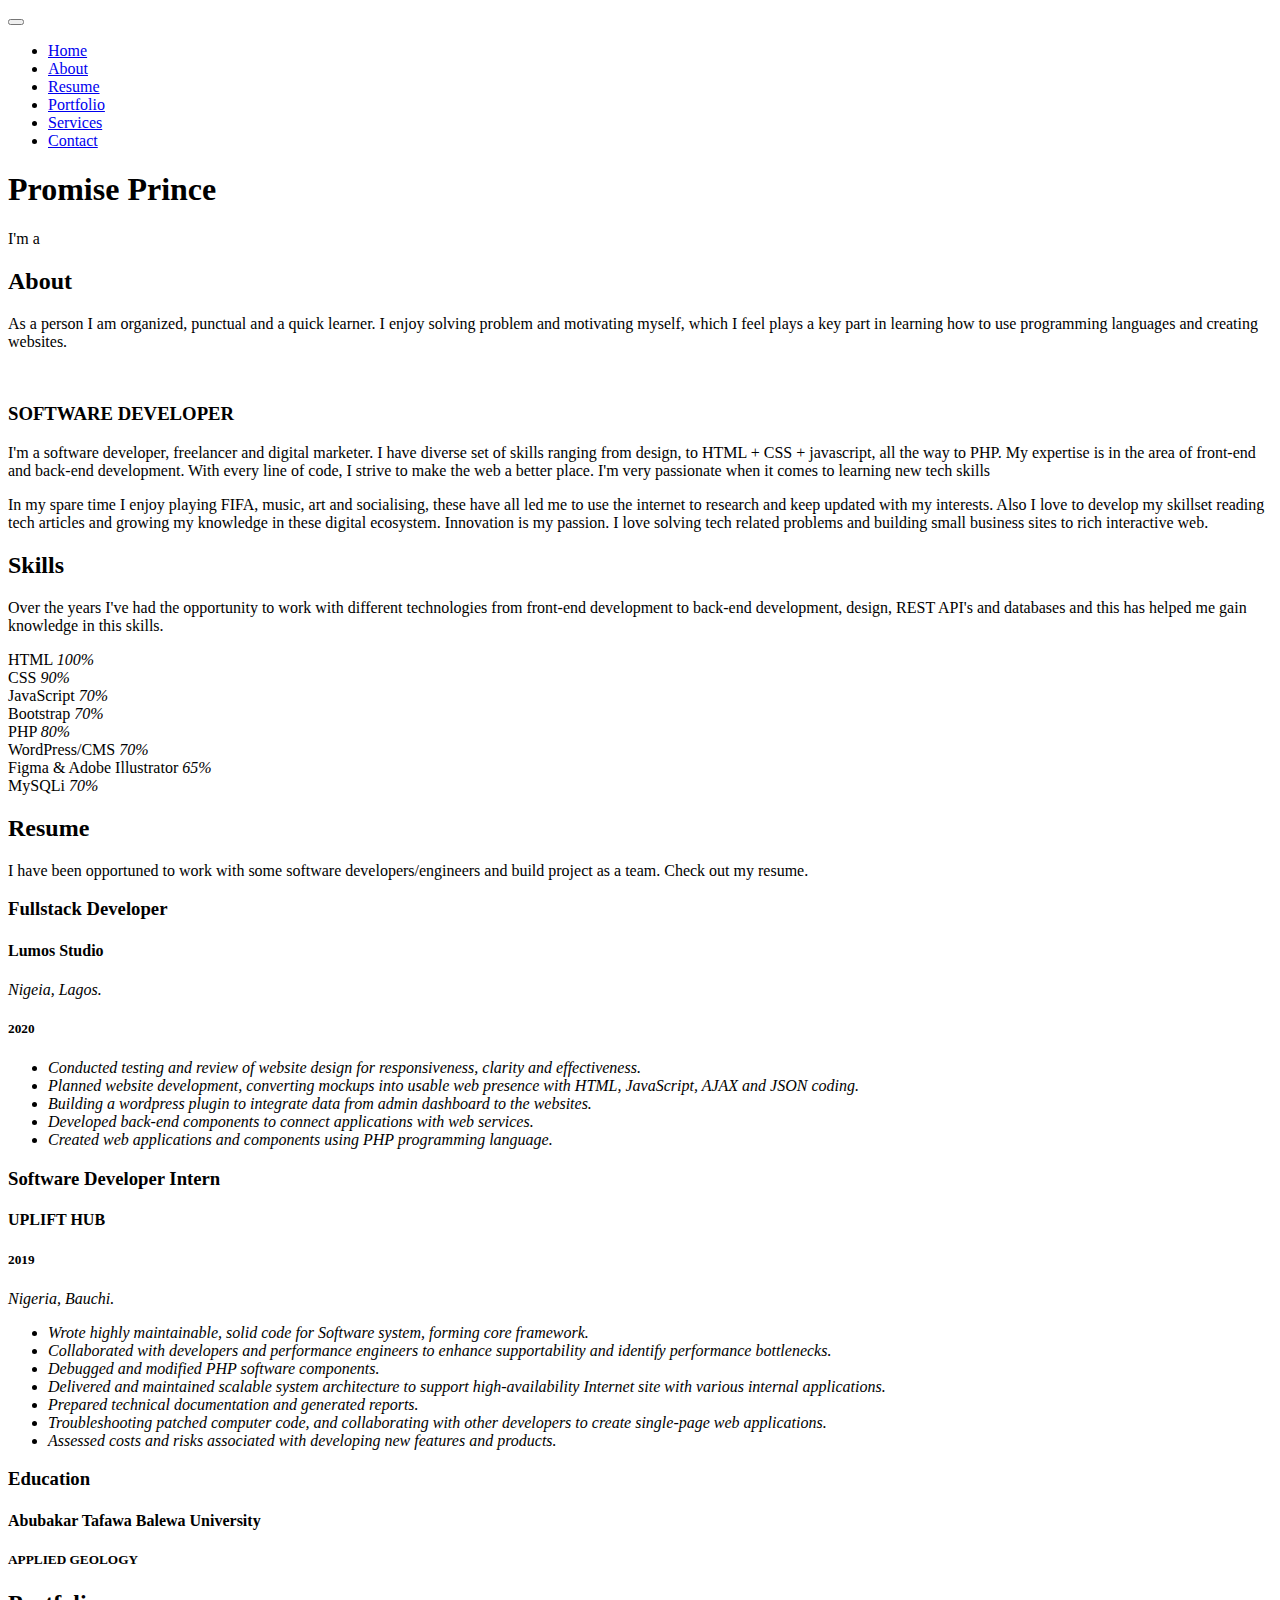
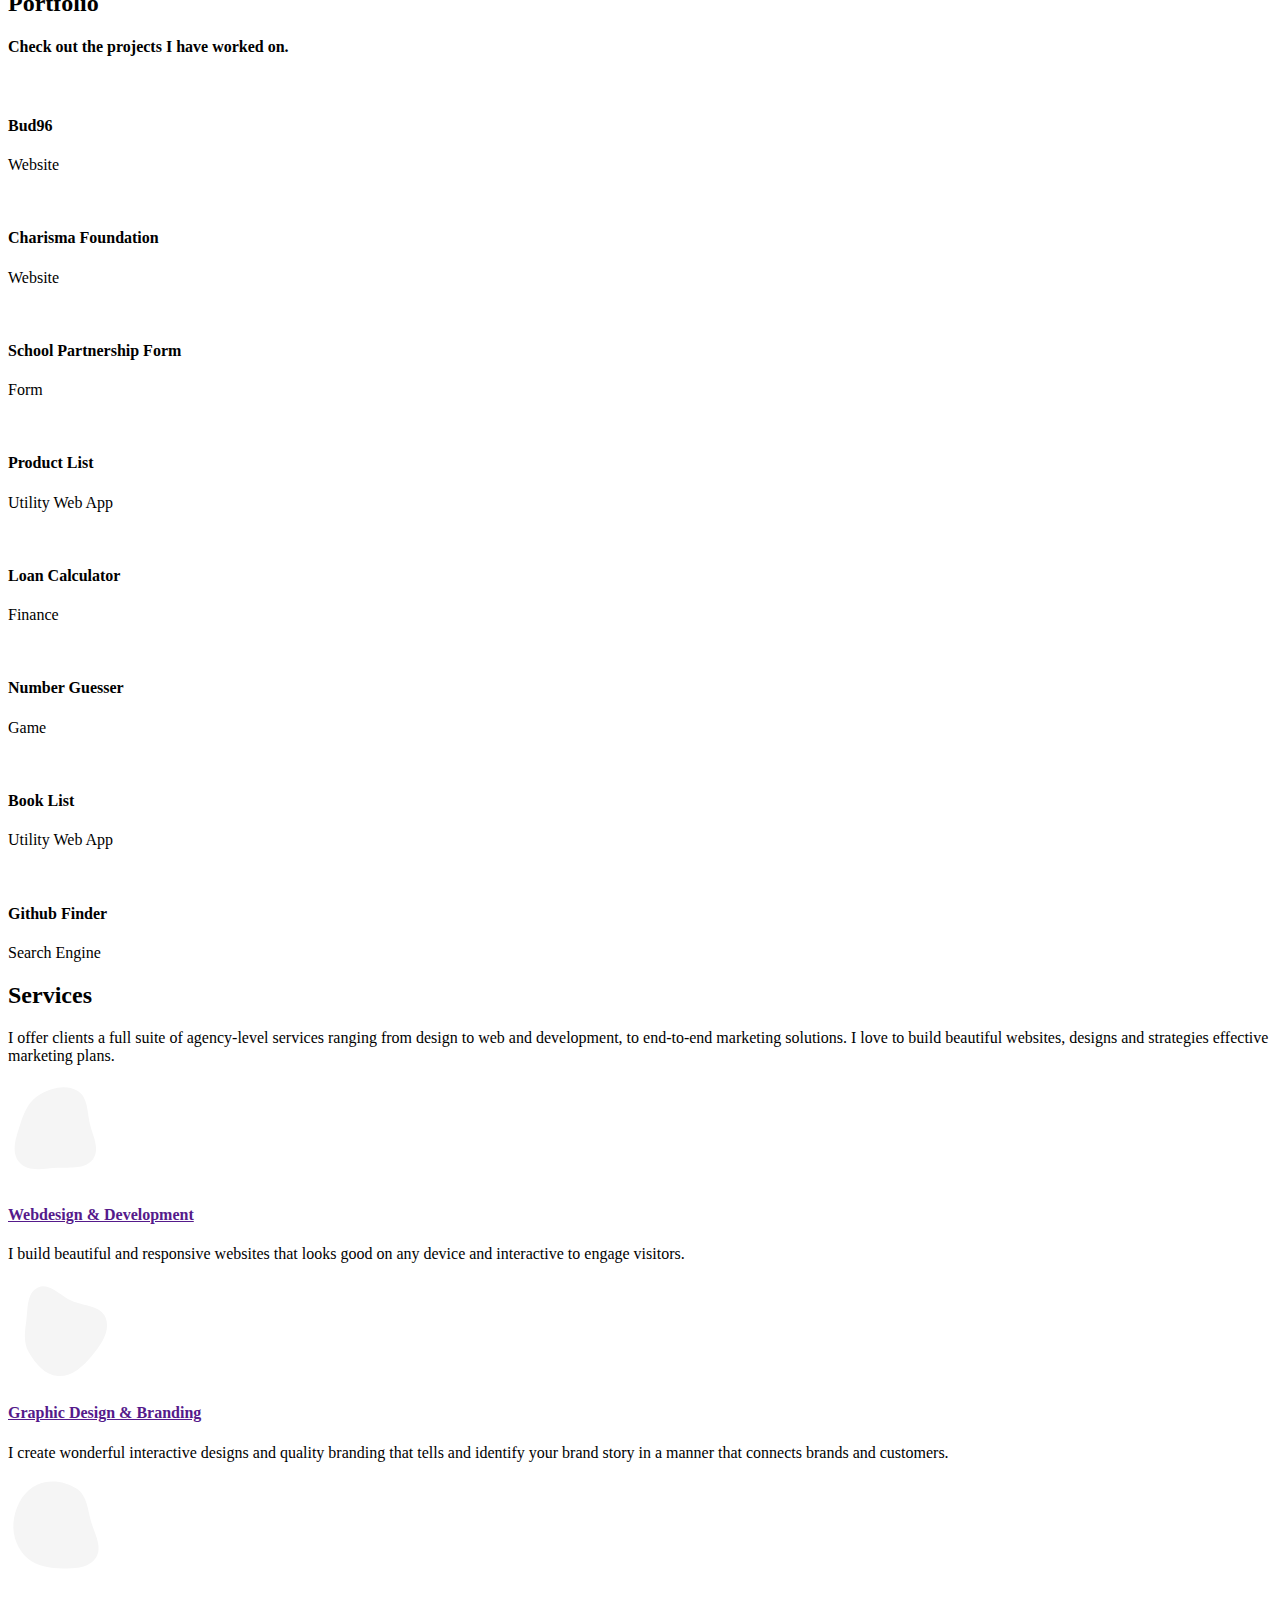
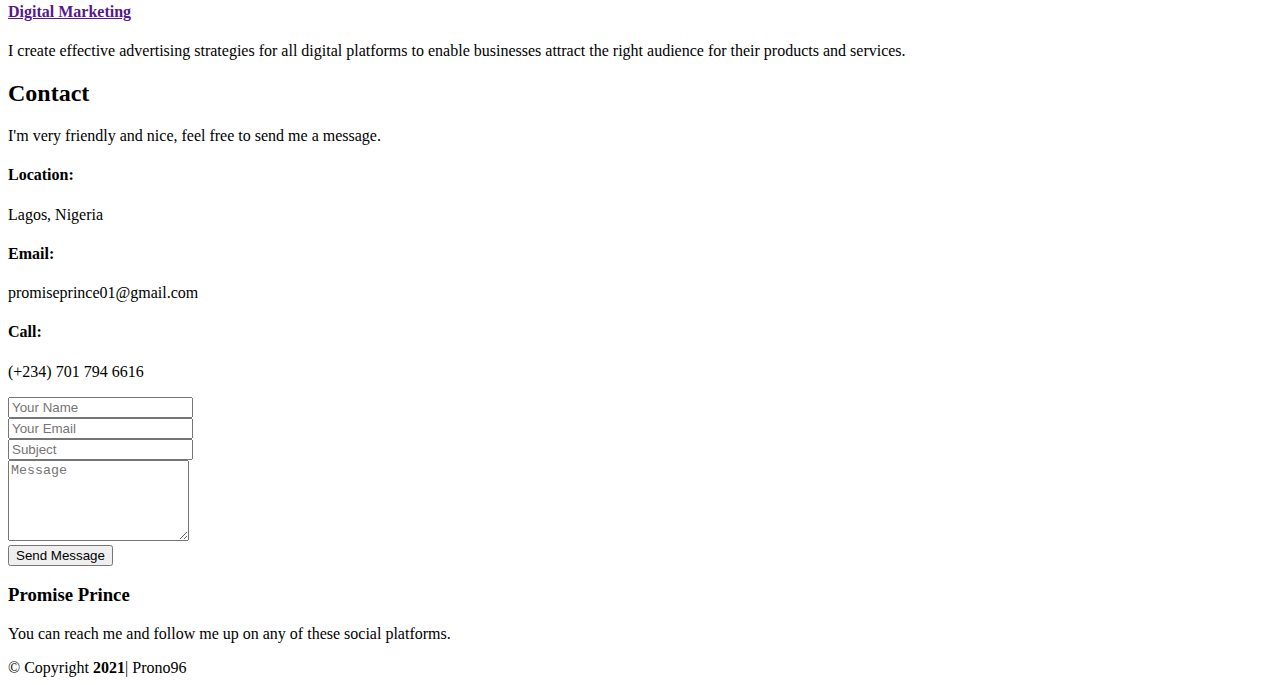
==== index.html @ bc67ecef "updated the form properly" ====
<!DOCTYPE html>
<html lang="en">

<head>
  <meta charset="utf-8">
  <meta content="width=device-width, initial-scale=1.0" name="viewport">

  <title>Prono96</title>
  <meta content="" name="description">
  <meta content="" name="keywords">

  <!-- Favicons -->
  <link href="assets/img/pronologo.jpg" rel="icon">
  <link href="assets/img/pronologo.jpg" rel="apple-touch-icon">

  <!-- Google Fonts -->
  <link href="https://fonts.googleapis.com/css?family=Open+Sans:300,300i,400,400i,600,600i,700,700i|Raleway:300,300i,400,400i,500,500i,600,600i,700,700i|Poppins:300,300i,400,400i,500,500i,600,600i,700,700i" rel="stylesheet">

  <!-- Vendor CSS Files -->
  <link href="assets/vendor/bootstrap/css/bootstrap.min.css" rel="stylesheet">
  <link href="assets/vendor/icofont/icofont.min.css" rel="stylesheet">
  <link href="assets/vendor/boxicons/css/boxicons.min.css" rel="stylesheet">
  <link href="assets/vendor/venobox/venobox.css" rel="stylesheet">
  <link href="assets/vendor/owl.carousel/assets/owl.carousel.min.css" rel="stylesheet">
  <link href="assets/vendor/aos/aos.css" rel="stylesheet">

  <!-- Template Main CSS File -->
  <link href="assets/css/style.css" rel="stylesheet">

  <!-- =======================================================
  * Template Name: MyResume - v3.0.0
  * Template URL: https://bootstrapmade.com/free-html-bootstrap-template-my-resume/
  * Author: BootstrapMade.com
  * License: https://bootstrapmade.com/license/
  ======================================================== -->
</head>

<body>

  <!-- ======= Mobile nav toggle button ======= -->
  <button type="button" class="mobile-nav-toggle d-xl-none"><i class="icofont-navigation-menu"></i></button>

  <!-- ======= Header ======= -->
  <header id="header" class="d-flex flex-column justify-content-center">

    <nav class="nav-menu">
      <ul>
        <li class="active"><a href="#hero"><i class="bx bx-home"></i> <span>Home</span></a></li>
        <li><a href="#about"><i class="bx bx-user"></i> <span>About</span></a></li>
        <li><a href="#resume"><i class="bx bx-file-blank"></i> <span>Resume</span></a></li>
        <li><a href="#portfolio"><i class="bx bx-book-content"></i> <span>Portfolio</span></a></li>
        <li><a href="#services"><i class="bx bx-server"></i> <span>Services</span></a></li>
        <li><a href="#contact"><i class="bx bx-envelope"></i> <span>Contact</span></a></li>
      </ul>
    </nav><!-- .nav-menu -->

  </header><!-- End Header -->

  <!-- ======= Hero Section ======= -->
  <section id="hero" class="d-flex flex-column justify-content-center">
    <div class="container" data-aos="zoom-in" data-aos-delay="100">
      <h1>Promise Prince</h1>
      <p>I'm a <span class="typed" data-typed-items="Fullstack Developer, Graphic Designer, Digital Marketer, Freelancer"></span></p>
      <div class="social-links">
        <a href="https://twitter.com/prono_96" class="twitter"><i class="bx bxl-twitter"></i></a>
        <a href="https://web.facebook.com/promise.prince1" class="facebook"><i class="bx bxl-facebook"></i></a>
        <a href="https://www.instagram.com/prono_96/" class="instagram"><i class="bx bxl-instagram"></i></a>
        <a href="https://github.com/Prono96" class="github"><i class="bx bxl-github"></i></a>
        <a href="https://www.linkedin.com/in/promise-prince-6427701b4/" class="linkedin"><i class="bx bxl-linkedin"></i></a>
      </div>
    </div>
  </section><!-- End Hero -->

  <main id="main">

    <!-- ======= About Section ======= -->
    <section id="about" class="about">
      <div class="container" data-aos="fade-up">

        <div class="section-title">
          <h2>About</h2>
          <p>As a person I am organized, punctual and a quick learner. I enjoy solving problem  and motivating myself, which I feel plays a key part in learning how to use programming languages and creating websites.</p>
        </div>

        <div class="row">
          <div class="col-lg-4">
            <img src="assets/img/pronologo.jpg" class="img-fluid" alt="">
          </div>
          <div class="col-lg-8 pt-4 pt-lg-0 content">
            <h3>SOFTWARE DEVELOPER</h3>
            <p class="font-italic">
              I'm a software developer, freelancer and digital marketer. I have diverse set of skills ranging from design, to HTML + CSS + javascript, all the way to PHP. My expertise is in the area of front-end and back-end development. With every line of code, I strive to make the web a better place. I'm very passionate when it comes to learning new tech skills 
            </p>
            <!-- The Bio-datas -->
            <!-- <div class="row">
              <div class="col-lg-6">
                <ul>
                  <li><i class="icofont-rounded-right"></i> <strong>Birthday:</strong> 1 May 1995</li>
                  <li><i class="icofont-rounded-right"></i> <strong>Website:</strong> www.example.com</li>
                  <li><i class="icofont-rounded-right"></i> <strong>Phone:</strong> +123 456 7890</li>
                  <li><i class="icofont-rounded-right"></i> <strong>City:</strong> City : New York, USA</li>
                </ul>
              </div>
              <div class="col-lg-6">
                <ul>
                  <li><i class="icofont-rounded-right"></i> <strong>Age:</strong> 30</li>
                  <li><i class="icofont-rounded-right"></i> <strong>Degree:</strong> Master</li>
                  <li><i class="icofont-rounded-right"></i> <strong>PhEmailone:</strong> email@example.com</li>
                  <li><i class="icofont-rounded-right"></i> <strong>Freelance:</strong> Available</li>
                </ul>
              </div>
            </div> -->
            <p>
              In my spare time I enjoy playing FIFA, music, art and socialising, these have all led me to use the internet to research and keep updated with my interests. Also I love to develop my skillset reading tech articles and growing my knowledge in these digital ecosystem. Innovation is my passion. I love solving tech related problems and building small business sites to rich interactive web.
            </p>
          </div>
        </div>

      </div>
    </section><!-- End About Section -->

    <!-- ======= Facts Section ======= -->
    <!-- <section id="facts" class="facts">
      <div class="container" data-aos="fade-up">

        <div class="section-title">
          <h2>Facts</h2>
          <p>Magnam dolores commodi suscipit. Necessitatibus eius consequatur ex aliquid fuga eum quidem. Sit sint consectetur velit. Quisquam quos quisquam cupiditate. Et nemo qui impedit suscipit alias ea. Quia fugiat sit in iste officiis commodi quidem hic quas.</p>
        </div>

        <div class="row">

          <div class="col-lg-3 col-md-6">
            <div class="count-box">
              <i class="icofont-simple-smile"></i>
              <span data-toggle="counter-up">232</span>
              <p>Happy Clients</p>
            </div>
          </div>

          <div class="col-lg-3 col-md-6 mt-5 mt-md-0">
            <div class="count-box">
              <i class="icofont-document-folder"></i>
              <span data-toggle="counter-up">521</span>
              <p>Projects</p>
            </div>
          </div>

          <div class="col-lg-3 col-md-6 mt-5 mt-lg-0">
            <div class="count-box">
              <i class="icofont-live-support"></i>
              <span data-toggle="counter-up">1,463</span>
              <p>Hours Of Support</p>
            </div>
          </div>

          <div class="col-lg-3 col-md-6 mt-5 mt-lg-0">
            <div class="count-box">
              <i class="icofont-users-alt-5"></i>
              <span data-toggle="counter-up">15</span>
              <p>Hard Workers</p>
            </div>
          </div>

        </div>

      </div>
    </section> -->
    <!-- End Facts Section -->

    <!-- ======= Skills Section ======= -->
    <section id="skills" class="skills section-bg">
      <div class="container" data-aos="fade-up">

        <div class="section-title">
          <h2>Skills</h2>
          <p>Over the years I've had the opportunity to work with different technologies from front-end development to back-end development, design, REST API's and databases and this has helped me gain knowledge in this skills.</p>
        </div>

        <div class="row skills-content">

          <div class="col-lg-6">

            <div class="progress">
              <span class="skill">HTML <i class="val">100%</i></span>
              <div class="progress-bar-wrap">
                <div class="progress-bar" role="progressbar" aria-valuenow="100" aria-valuemin="0" aria-valuemax="100"></div>
              </div>
            </div>

            <div class="progress">
              <span class="skill">CSS <i class="val">90%</i></span>
              <div class="progress-bar-wrap">
                <div class="progress-bar" role="progressbar" aria-valuenow="90" aria-valuemin="0" aria-valuemax="100"></div>
              </div>
            </div>

            <div class="progress">
              <span class="skill">JavaScript <i class="val">70%</i></span>
              <div class="progress-bar-wrap">
                <div class="progress-bar" role="progressbar" aria-valuenow="70" aria-valuemin="0" aria-valuemax="100"></div>
              </div>
            </div>

            <div class="progress">
              <span class="skill">Bootstrap <i class="val">70%</i></span>
              <div class="progress-bar-wrap">
                <div class="progress-bar" role="progressbar" aria-valuenow="70" aria-valuemin="0" aria-valuemax="100"></div>
              </div>
            </div>

          </div>

          <div class="col-lg-6">

            <div class="progress">
              <span class="skill">PHP <i class="val">80%</i></span>
              <div class="progress-bar-wrap">
                <div class="progress-bar" role="progressbar" aria-valuenow="80" aria-valuemin="0" aria-valuemax="100"></div>
              </div>
            </div>

            <div class="progress">
              <span class="skill">WordPress/CMS <i class="val">70%</i></span>
              <div class="progress-bar-wrap">
                <div class="progress-bar" role="progressbar" aria-valuenow="70" aria-valuemin="0" aria-valuemax="100"></div>
              </div>
            </div>

            <div class="progress">
              <span class="skill">Figma & Adobe Illustrator <i class="val">65%</i></span>
              <div class="progress-bar-wrap">
                <div class="progress-bar" role="progressbar" aria-valuenow="65" aria-valuemin="0" aria-valuemax="100"></div>
              </div>
            </div>

            <div class="progress">
              <span class="skill">MySQLi <i class="val">70%</i></span>
              <div class="progress-bar-wrap">
                <div class="progress-bar" role="progressbar" aria-valuenow="70" aria-valuemin="0" aria-valuemax="100"></div>
              </div>
            </div>

          </div>

        </div>

      </div>
    </section><!-- End Skills Section -->

    <!-- ======= Resume Section ======= -->
    <section id="resume" class="resume">
      <div class="container" data-aos="fade-up">

        <div class="section-title">
          <h2>Resume</h2>
          <p>I have been opportuned to work with some software developers/engineers and build project as a team. Check out my resume. </p>
        </div>

        <div class="row">
          <div class="col-md-12">
            <h3 class="resume-title">Fullstack Developer</h3>
            <div class="resume-item pb-0">
              <h4>Lumos Studio</h4>
              <p><em>Nigeia, Lagos.</em></p>
              <h5>2020</h5>
              <p><em>
                <ul>
                  <li>Conducted testing and review of website design for responsiveness, clarity and effectiveness.</li>
                  <li>Planned website development, converting mockups into usable web presence with HTML, JavaScript, AJAX and JSON coding.</li>
                  <li>Building a wordpress plugin to integrate data from admin dashboard to the websites.</li>
                  <li>Developed back-end components to connect applications with web services.</li>
                  <li>Created web applications and components using PHP programming language.</li>
                </ul>
              </em></p>
              <ul>
                <!-- <li>Lagos</li> -->
                <!-- <li>(123) 456-7891</li> -->
                <!-- <li>alice.barkley@example.com</li> -->
              </ul>
            </div>

            <h3 class="resume-title">Software Developer Intern</h3>
            <div class="resume-item">
              <h4>UPLIFT HUB</h4>
              <h5>2019</h5>
              <p><em>Nigeria, Bauchi.</em></p>
              <p><em>
                <ul>
                  <li>Wrote highly maintainable, solid code for Software system, forming core framework.</li>
                  <li>Collaborated with developers and performance engineers to enhance supportability and identify performance bottlenecks.</li>
                  <li>Debugged and modified PHP software components.</li>
                  <li>Delivered and maintained scalable system architecture to support high-availability Internet site with various internal applications.</li>
                  <li>Prepared technical documentation and generated reports.</li>
                  <li> Troubleshooting patched computer code, and collaborating with other developers to create single-page web applications.</li>
                  <li>Assessed costs and risks associated with developing new features and products.</li>
                </ul>
              </em></p>
            </div>

            <h3 class="resume-title">Education</h3>
            <div class="resume-item">
              <h4>Abubakar Tafawa Balewa University</h4>
              <h5>APPLIED GEOLOGY</h5>
              <!-- <p><em>Rochester Institute of Technology, Rochester, NY</em></p>
              <p>Quia nobis sequi est occaecati aut. Repudiandae et iusto quae reiciendis et quis Eius vel ratione eius unde vitae rerum voluptates asperiores voluptatem Earum molestiae consequatur neque etlon sader mart dila</p> -->
            </div>
          </div>
          <!-- <div class="col-lg-6">
            <h3 class="resume-title">Professional Experience</h3>
            <div class="resume-item">
              <h4>Senior graphic design specialist</h4>
              <h5>2019 - Present</h5>
              <p><em>Experion, New York, NY </em></p>
              <ul>
                <li>Lead in the design, development, and implementation of the graphic, layout, and production communication materials</li>
                <li>Delegate tasks to the 7 members of the design team and provide counsel on all aspects of the project. </li>
                <li>Supervise the assessment of all graphic materials in order to ensure quality and accuracy of the design</li>
                <li>Oversee the efficient use of production project budgets ranging from $2,000 - $25,000</li>
              </ul>
            </div>
            <div class="resume-item">
              <h4>Graphic design specialist</h4>
              <h5>2017 - 2018</h5>
              <p><em>Stepping Stone Advertising, New York, NY</em></p>
              <ul>
                <li>Developed numerous marketing programs (logos, brochures,infographics, presentations, and advertisements).</li>
                <li>Managed up to 5 projects or tasks at a given time while under pressure</li>
                <li>Recommended and consulted with clients on the most appropriate graphic design</li>
                <li>Created 4+ design presentations and proposals a month for clients and account managers</li>
              </ul>
            </div>
          </div> -->
        </div>

      </div>
    </section><!-- End Resume Section -->

    <!-- ======= Portfolio Section ======= -->
    <section id="portfolio" class="portfolio section-bg">
      <div class="container" data-aos="fade-up">

        <div class="section-title">
          <h2>Portfolio</h2>
          <h4><p>Check out the projects I have worked on. </p></h4>
        </div>

        <!-- <div class="row">
          <div class="col-lg-12 d-flex justify-content-center" data-aos="fade-up" data-aos-delay="100">
            <ul id="portfolio-flters">
              <li data-filter="*" class="filter-active">All</li>
              <li data-filter=".filter-app">App</li>
              <li data-filter=".filter-card">Card</li>
              <li data-filter=".filter-web">Web</li>
            </ul>
          </div>
        </div> -->

        <div class="row portfolio-container" data-aos="fade-up" data-aos-delay="200">
          <!-- Bud 96 Portfolio -->
          <div class="col-lg-4 col-md-6 portfolio-item filter-app">
            <div class="portfolio-wrap">
              <img src="assets/img/portfolio/Bud96.png" class="img-fluid" alt="">
              <div class="portfolio-info">
                <h4>Bud96</h4>
                <p>Website</p>
                <div class="portfolio-links">
                  <a href="assets/img/portfolio/Bud96.png" data-gall="portfolioGallery" class="venobox" title="Bud96"><i class="bx bx-plus"></i></a>
                  <a href="bud96-portfolio-details.html" data-gall="portfolioDetailsGallery" data-vbtype="iframe" class="" title="Bud96"><i class="bx bx-link"></i></a>
                </div>
              </div>
            </div>
          </div>

          <!-- Charisma Foundation portfolio -->
          <div class="col-lg-4 col-md-6 portfolio-item filter-web">
            <div class="portfolio-wrap">
              <img src="assets/img/portfolio/Charisma HP (1).png" class="img-fluid" alt="">
              <div class="portfolio-info">
                <h4>Charisma Foundation</h4>
                <p>Website</p>
                <div class="portfolio-links">
                  <a href="assets/img/portfolio/Charisma HP (1).png" data-gall="portfolioGallery" class="venobox" title="Charisma Foundation"><i class="bx bx-plus"></i></a>
                  <a href="charisma-portfolio-details.html" data-gall="portfolioDetailsGallery" data-vbtype="iframe" class="" title="Portfolio Details"><i class="bx bx-link"></i></a>
                </div>
              </div>
            </div>
          </div>

          <!-- PHP form  Portfolio-->
          <div class="col-lg-4 col-md-6 portfolio-item filter-app">
            <div class="portfolio-wrap">
              <img src="assets/img/portfolio/Form.png" class="img-fluid" alt="">
              <div class="portfolio-info">
                <h4>School Partnership Form</h4>
                <p>Form</p>
                <div class="portfolio-links">
                  <a href="assets/img/portfolio//Form.png" data-gall="portfolioGallery" class="venobox" title="School Partnership Form"><i class="bx bx-plus"></i></a>
                  <a href="php-form.html" data-gall="portfolioDetailsGallery" data-vbtype="iframe" class="" title="Portfolio Details"><i class="bx bx-link"></i></a>
                </div>
              </div>
            </div>
          </div>

          <!-- Product list Portfolio -->
          <div class="col-lg-4 col-md-6 portfolio-item filter-card">
            <div class="portfolio-wrap">
              <img src="assets/img/portfolio/Product-list.png" class="img-fluid" alt="">
              <div class="portfolio-info">
                <h4>Product List</h4>
                <p>Utility Web App</p>
                <div class="portfolio-links">
                  <a href="assets/img/portfolio/Product-list.png" data-gall="portfolioGallery" class="venobox" title="Product List"><i class="bx bx-plus"></i></a>
                  <a href="product-list.html" data-gall="portfolioDetailsGallery" data-vbtype="iframe" class="" title="Portfolio Details"><i class="bx bx-link"></i></a>
                </div>
              </div>
            </div>
          </div>

          <!-- Loan calculate Portfolio-->
          <div class="col-lg-4 col-md-6 portfolio-item filter-web">
            <div class="portfolio-wrap">
              <img src="assets/img/portfolio/loancalculator.png" class="img-fluid" alt="">
              <div class="portfolio-info">
                <h4>Loan Calculator</h4>
                <p>Finance</p>
                <div class="portfolio-links">
                  <a href="assets/img/portfolio/loancalculator.png" data-gall="portfolioGallery" class="venobox" title="Loan Calculator"><i class="bx bx-plus"></i></a>
                  <a href="loan-calculator.html" data-gall="portfolioDetailsGallery" data-vbtype="iframe" class="" title="Portfolio Details"><i class="bx bx-link"></i></a>
                </div>
              </div>
            </div>
          </div>

          <!-- Number Guesser -->
          <div class="col-lg-4 col-md-6 portfolio-item filter-app">
            <div class="portfolio-wrap">
              <img src="assets/img/portfolio/Number-guesser.png" class="img-fluid" alt="">
              <div class="portfolio-info">
                <h4>Number Guesser</h4>
                <p>Game</p>
                <div class="portfolio-links">
                  <a href="assets/img/portfolio/Number-guesser.png" data-gall="portfolioGallery" class="venobox" title="Number Guesser"><i class="bx bx-plus"></i></a>
                  <a href="number-guesser.html" data-gall="portfolioDetailsGallery" data-vbtype="iframe" class="" title="Portfolio Details"><i class="bx bx-link"></i></a>
                </div>
              </div>
            </div>
          </div>

          <!-- booklist-portfolio-details -->
          <div class="col-lg-4 col-md-6 portfolio-item filter-card">
            <div class="portfolio-wrap">
              <img src="assets/img/portfolio/Booklist.png" class="img-fluid" alt="">
              <div class="portfolio-info">
                <h4>Book List</h4>
                <p>Utility Web App</p>
                <div class="portfolio-links">
                  <a href="assets/img/portfolio/Booklist.png" data-gall="portfolioGallery" class="venobox" title="Book List"><i class="bx bx-plus"></i></a>
                  <a href="booklist-portfolio-details.html" data-gall="portfolioDetailsGallery" data-vbtype="iframe" class="" title="Portfolio Details"><i class="bx bx-link"></i></a>
                </div>
              </div>
            </div>
          </div>

          <!-- Github finder -->
          <div class="col-lg-4 col-md-6 portfolio-item filter-card">
            <div class="portfolio-wrap">
              <img src="assets/img/portfolio/githubfinder.png" class="img-fluid" alt="">
              <div class="portfolio-info">
                <h4>Github Finder</h4>
                <p>Search Engine</p>
                <div class="portfolio-links">
                  <a href="assets/img/portfolio/githubfinder.png" data-gall="portfolioGallery" class="venobox" title="Github Finder"><i class="bx bx-plus"></i></a>
                  <a href="githubfinder-portfolio-details.html" data-gall="portfolioDetailsGallery" data-vbtype="iframe" class="" title="Portfolio Details"><i class="bx bx-link"></i></a>
                </div>
              </div>
            </div>
          </div>

          <!-- <div class="col-lg-4 col-md-6 portfolio-item filter-web">
            <div class="portfolio-wrap">
              <img src="assets/img/portfolio/portfolio-9.jpg" class="img-fluid" alt="">
              <div class="portfolio-info">
                <h4>Web 3</h4>
                <p>Web</p>
                <div class="portfolio-links">
                  <a href="assets/img/portfolio/portfolio-9.jpg" data-gall="portfolioGallery" class="venobox" title="Web 3"><i class="bx bx-plus"></i></a>
                  <a href="portfolio-details.html" data-gall="portfolioDetailsGallery" data-vbtype="iframe" class="venobox" title="Portfolio Details"><i class="bx bx-link"></i></a>
                </div>
              </div>
            </div>
          </div> -->

        </div>

      </div>
    </section><!-- End Portfolio Section -->

    <!-- ======= Services Section ======= -->
    <section id="services" class="services">
      <div class="container" data-aos="fade-up">

        <div class="section-title">
          <h2>Services</h2>
          <p>I offer clients a full suite of agency-level services ranging from design to web and development, to end-to-end marketing solutions. I love to build beautiful websites, designs and strategies effective marketing plans.</p>
        </div>

        <div class="row">

          <div class="col-lg-4 col-md-6 d-flex align-items-stretch" data-aos="zoom-in" data-aos-delay="100">
            <div class="icon-box iconbox-blue">
              <div class="icon">
                <svg width="100" height="100" viewBox="0 0 600 600" xmlns="http://www.w3.org/2000/svg">
                  <path stroke="none" stroke-width="0" fill="#f5f5f5" d="M300,521.0016835830174C376.1290562159157,517.8887921683347,466.0731472004068,529.7835943286574,510.70327084640275,468.03025145048787C554.3714126377745,407.6079735673963,508.03601936045806,328.9844924480964,491.2728898941984,256.3432110539036C474.5976632858925,184.082847569629,479.9380746630129,96.60480741107993,416.23090153303,58.64404602377083C348.86323505073057,18.502131276798302,261.93793281208167,40.57373210992963,193.5410806939664,78.93577620505333C130.42746243093433,114.334589627462,98.30271207620316,179.96522072025542,76.75703585869454,249.04625023123273C51.97151888228291,328.5150500222984,13.704378332031375,421.85034740162234,66.52175969318436,486.19268352777647C119.04800174914682,550.1803526380478,217.28368757567262,524.383925680826,300,521.0016835830174"></path>
                </svg>
                <i class="icofont-interface" ></i>
              </div>
              <h4><a href="">Webdesign & Development</a></h4>
              <p>I build beautiful and responsive websites that looks good on any device and interactive to engage visitors.</p>
            </div>
          </div>

          <div class="col-lg-4 col-md-6 d-flex align-items-stretch mt-4 mt-md-0" data-aos="zoom-in" data-aos-delay="200">
            <div class="icon-box iconbox-orange ">
              <div class="icon">
                <svg width="100" height="100" viewBox="0 0 600 600" xmlns="http://www.w3.org/2000/svg">
                  <path stroke="none" stroke-width="0" fill="#f5f5f5" d="M300,582.0697525312426C382.5290701553225,586.8405444964366,449.9789794690241,525.3245884688669,502.5850820975895,461.55621195738473C556.606425686781,396.0723002908107,615.8543463187945,314.28637112970534,586.6730223649479,234.56875336149918C558.9533121215079,158.8439757836574,454.9685369536778,164.00468322053177,381.49747125262974,130.76875717737553C312.15926192815925,99.40240125094834,248.97055460311594,18.661163978235184,179.8680185752513,50.54337015887873C110.5421016452524,82.52863877960104,119.82277516462835,180.83849132639028,109.12597500060166,256.43424936330496C100.08760227029461,320.3096726198365,92.17705696193138,384.0621239912766,124.79988738764834,439.7174275375508C164.83382741302287,508.01625554203684,220.96474134820875,577.5009287672846,300,582.0697525312426"></path>
                </svg>
                <i class="icofont-brand-designfloat"></i>
              </div>
              <h4><a href="">Graphic Design & Branding</a></h4>
              <p>I create wonderful interactive designs and quality branding that tells and identify your brand story in a manner that connects brands and customers.</p>
            </div>
          </div>

          <div class="col-lg-4 col-md-6 d-flex align-items-stretch mt-4 mt-lg-0" data-aos="zoom-in" data-aos-delay="300">
            <div class="icon-box iconbox-pink">
              <div class="icon">
                <svg width="100" height="100" viewBox="0 0 600 600" xmlns="http://www.w3.org/2000/svg">
                  <path stroke="none" stroke-width="0" fill="#f5f5f5" d="M300,541.5067337569781C382.14930387511276,545.0595476570109,479.8736841581634,548.3450877840088,526.4010558755058,480.5488172755941C571.5218469581645,414.80211281144784,517.5187510058486,332.0715597781072,496.52539010469104,255.14436215662573C477.37192572678356,184.95920475031193,473.57363656557914,105.61284051026155,413.0603344069578,65.22779650032875C343.27470386102294,18.654635553484475,251.2091493199835,5.337323636656869,175.0934190732945,40.62881213300186C97.87086631185822,76.43348514350839,51.98124368387456,156.15599469081315,36.44837278890362,239.84606092416172C21.716077023791087,319.22268207091537,43.775223500013084,401.1760424656574,96.891909868211,461.97329694683043C147.22146801428983,519.5804099606455,223.5754009179313,538.201503339737,300,541.5067337569781"></path>
                </svg>
                <i class="icofont-stock-mobile"></i>
              </div>
              <h4><a href="">Digital Marketing</a></h4>
              <p>I create effective advertising strategies for all digital platforms to enable businesses attract the right audience for their products and services.</p>
            </div>
          </div>

          <!-- <div class="col-lg-4 col-md-6 d-flex align-items-stretch mt-4" data-aos="zoom-in" data-aos-delay="100">
            <div class="icon-box iconbox-yellow">
              <div class="icon">
                <svg width="100" height="100" viewBox="0 0 600 600" xmlns="http://www.w3.org/2000/svg">
                  <path stroke="none" stroke-width="0" fill="#f5f5f5" d="M300,503.46388370962813C374.79870501325706,506.71871716319447,464.8034551963731,527.1746412648533,510.4981551193396,467.86667711651364C555.9287308511215,408.9015244558933,512.6030010748507,327.5744911775523,490.211057578863,256.5855673507754C471.097692560561,195.9906835881958,447.69079081568157,138.11976852964426,395.19560036434837,102.3242989838813C329.3053358748298,57.3949838291264,248.02791733380457,8.279543830951368,175.87071277845988,42.242879143198664C103.41431057327972,76.34704239035025,93.79494320519305,170.9812938413882,81.28167332365135,250.07896920659033C70.17666984294237,320.27484674793965,64.84698225790005,396.69656628748305,111.28512138212992,450.4950937839243C156.20124167950087,502.5303643271138,231.32542653798444,500.4755392045468,300,503.46388370962813"></path>
                </svg>
                <i class="bx bx-layer"></i>
              </div>
              <h4><a href="">Nemo Enim</a></h4>
              <p>At vero eos et accusamus et iusto odio dignissimos ducimus qui blanditiis</p>
            </div>
          </div>

          <div class="col-lg-4 col-md-6 d-flex align-items-stretch mt-4" data-aos="zoom-in" data-aos-delay="200">
            <div class="icon-box iconbox-red">
              <div class="icon">
                <svg width="100" height="100" viewBox="0 0 600 600" xmlns="http://www.w3.org/2000/svg">
                  <path stroke="none" stroke-width="0" fill="#f5f5f5" d="M300,532.3542879108572C369.38199826031484,532.3153073249985,429.10787420159085,491.63046689027357,474.5244479745417,439.17860296908856C522.8885846962883,383.3225815378663,569.1668002868075,314.3205725914397,550.7432151929288,242.7694973846089C532.6665558377875,172.5657663291529,456.2379748765914,142.6223662098291,390.3689995646985,112.34683881706744C326.66090330228417,83.06452184765237,258.84405631176094,53.51806209861945,193.32584062364296,78.48882559362697C121.61183558270385,105.82097193414197,62.805066853699245,167.19869350419734,48.57481801355237,242.6138429142374C34.843463184063346,315.3850353017275,76.69343916112496,383.4422959591041,125.22947124332185,439.3748458443577C170.7312796277747,491.8107796887764,230.57421082200815,532.3932930995766,300,532.3542879108572"></path>
                </svg>
                <i class="bx bx-slideshow"></i>
              </div>
              <h4><a href="">Dele Cardo</a></h4>
              <p>Quis consequatur saepe eligendi voluptatem consequatur dolor consequuntur</p>
            </div>
          </div>

          <div class="col-lg-4 col-md-6 d-flex align-items-stretch mt-4" data-aos="zoom-in" data-aos-delay="300">
            <div class="icon-box iconbox-teal">
              <div class="icon">
                <svg width="100" height="100" viewBox="0 0 600 600" xmlns="http://www.w3.org/2000/svg">
                  <path stroke="none" stroke-width="0" fill="#f5f5f5" d="M300,566.797414625762C385.7384707136149,576.1784315230908,478.7894351017131,552.8928747891023,531.9192734346935,484.94944893311C584.6109503024035,417.5663521118492,582.489472248146,322.67544863468447,553.9536738515405,242.03673114598146C529.1557734026468,171.96086150256528,465.24506316201064,127.66468636344209,395.9583748389544,100.7403814666027C334.2173773831606,76.7482773500951,269.4350130405921,84.62216499799875,207.1952322260088,107.2889140133804C132.92018162631612,134.33871894543012,41.79353780512637,160.00259165414826,22.644507872594943,236.69541883565114C3.319112789854554,314.0945973066697,72.72355303640163,379.243833228382,124.04198916343866,440.3218312028393C172.9286146004772,498.5055451809895,224.45579914871206,558.5317968840102,300,566.797414625762"></path>
                </svg>
                <i class="bx bx-arch"></i>
              </div>
              <h4><a href="">Divera Don</a></h4>
              <p>Modi nostrum vel laborum. Porro fugit error sit minus sapiente sit aspernatur</p>
            </div>
          </div> -->

        </div>

      </div>
    </section>
    <!-- End Services Section -->

    <!-- ======= Testimonials Section ======= -->
    <!-- <section id="testimonials" class="testimonials section-bg">
      <div class="container" data-aos="fade-up">

        <div class="section-title">
          <h2>Testimonials</h2>
        </div>

        <div class="owl-carousel testimonials-carousel" data-aos="zoom-in" data-aos-delay="100">

          <div class="testimonial-item">
            <img src="assets/img/testimonials/testimonials-1.jpg" class="testimonial-img" alt="">
            <h3>Saul Goodman</h3>
            <h4>Ceo &amp; Founder</h4>
            <p>
              <i class="bx bxs-quote-alt-left quote-icon-left"></i>
              Proin iaculis purus consequat sem cure digni ssim donec porttitora entum suscipit rhoncus. Accusantium quam, ultricies eget id, aliquam eget nibh et. Maecen aliquam, risus at semper.
              <i class="bx bxs-quote-alt-right quote-icon-right"></i>
            </p>
          </div>

          <div class="testimonial-item">
            <img src="assets/img/testimonials/testimonials-2.jpg" class="testimonial-img" alt="">
            <h3>Sara Wilsson</h3>
            <h4>Designer</h4>
            <p>
              <i class="bx bxs-quote-alt-left quote-icon-left"></i>
              Export tempor illum tamen malis malis eram quae irure esse labore quem cillum quid cillum eram malis quorum velit fore eram velit sunt aliqua noster fugiat irure amet legam anim culpa.
              <i class="bx bxs-quote-alt-right quote-icon-right"></i>
            </p>
          </div>

          <div class="testimonial-item">
            <img src="assets/img/testimonials/testimonials-3.jpg" class="testimonial-img" alt="">
            <h3>Jena Karlis</h3>
            <h4>Store Owner</h4>
            <p>
              <i class="bx bxs-quote-alt-left quote-icon-left"></i>
              Enim nisi quem export duis labore cillum quae magna enim sint quorum nulla quem veniam duis minim tempor labore quem eram duis noster aute amet eram fore quis sint minim.
              <i class="bx bxs-quote-alt-right quote-icon-right"></i>
            </p>
          </div>

          <div class="testimonial-item">
            <img src="assets/img/testimonials/testimonials-4.jpg" class="testimonial-img" alt="">
            <h3>Matt Brandon</h3>
            <h4>Freelancer</h4>
            <p>
              <i class="bx bxs-quote-alt-left quote-icon-left"></i>
              Fugiat enim eram quae cillum dolore dolor amet nulla culpa multos export minim fugiat minim velit minim dolor enim duis veniam ipsum anim magna sunt elit fore quem dolore labore illum veniam.
              <i class="bx bxs-quote-alt-right quote-icon-right"></i>
            </p>
          </div>

          <div class="testimonial-item">
            <img src="assets/img/testimonials/testimonials-5.jpg" class="testimonial-img" alt="">
            <h3>John Larson</h3>
            <h4>Entrepreneur</h4>
            <p>
              <i class="bx bxs-quote-alt-left quote-icon-left"></i>
              Quis quorum aliqua sint quem legam fore sunt eram irure aliqua veniam tempor noster veniam enim culpa labore duis sunt culpa nulla illum cillum fugiat legam esse veniam culpa fore nisi cillum quid.
              <i class="bx bxs-quote-alt-right quote-icon-right"></i>
            </p>
          </div>

        </div>

      </div>
    </section> -->
    <!-- End Testimonials Section -->

    <!-- ======= Contact Section ======= -->
    <section id="contact" class="contact">
      <div class="container" data-aos="fade-up">

        <div class="section-title">
          <h2>Contact</h2>
          <p>I'm very friendly and nice, feel free to send me a message.</p>
        </div>

        <div class="row mt-1">

          <div class="col-lg-4">
            <div class="info">
              <div class="address">
                <i class="icofont-google-map"></i>
                <h4>Location:</h4>
                <p>Lagos, Nigeria</p>
              </div>

              <div class="email">
                <i class="icofont-envelope"></i>
                <h4>Email:</h4>
                <p>promiseprince01@gmail.com</p>
              </div>

              <div class="phone">
                <i class="icofont-phone"></i>
                <h4>Call:</h4>
                <p>(+234) 701 794 6616</p>
              </div>

            </div>

          </div>

          <div class="col-lg-8 mt-5 mt-lg-0">

            <form action="POST" data-netlify="true" role="form" class="php-email-form">
              <div class="row">
                <div class="col-md-6 form-group">
                  <input type="text" name="name" class="form-control" id="name" placeholder="Your Name" data-rule="minlen:4" data-msg="Please enter at least 4 chars" />
                  <div class="validate"></div>
                </div>
                <div class="col-md-6 form-group mt-3 mt-md-0">
                  <input type="email" class="form-control" name="email" id="email" placeholder="Your Email" data-rule="email" data-msg="Please enter a valid email" />
                  <div class="validate"></div>
                </div>
              </div>
              <div class="form-group mt-3">
                <input type="text" class="form-control" name="subject" id="subject" placeholder="Subject" data-rule="minlen:4" data-msg="Please enter at least 8 chars of subject" />
                <div class="validate"></div>
              </div>
              <div class="form-group mt-3">
                <textarea class="form-control" name="message" rows="5" data-rule="required" data-msg="Please write something for us" placeholder="Message"></textarea>
                <div class="validate"></div>
              </div>
              <div class="form-group mt-3">
                <div data-netlify-recaptcha="true"></div>
              </div>
              <!-- <div class="mb-3">
                <div class="loading">Loading</div>
                <div class="error-message"></div>
                <div class="sent-message">Your message has been sent. Thank you!</div>
              </div> -->
              <div class="text-center"><button type="submit">Send Message</button></div>
            </form>

          </div>

        </div>

      </div>
    </section><!-- End Contact Section -->

  </main><!-- End #main -->

  <!-- ======= Footer ======= -->
  <footer id="footer">
    <div class="container">
      <h3>Promise Prince</h3>
      <p>You can reach me and follow me up on any of these social platforms.</p>
      <div class="social-links">
        <a href="https://twitter.com/prono_96" class="twitter"><i class="bx bxl-twitter"></i></a>
        <a href="https://web.facebook.com/promise.prince1" class="facebook"><i class="bx bxl-facebook"></i></a>
        <a href="https://www.instagram.com/prono_96/" class="instagram"><i class="bx bxl-instagram"></i></a>
        <a href="https://github.com/Prono96" class="github"><i class="bx bxl-github"></i></a>
        <a href="https://www.linkedin.com/in/promise-prince-6427701b4/" class="linkedin"><i class="bx bxl-linkedin"></i></a>
      </div>
      <div class="copyright">
        &copy; Copyright <strong><span>2021</span></strong>| Prono96
      </div>
      <div class="credits">
        <!-- All the links in the footer should remain intact. -->
        <!-- You can delete the links only if you purchased the pro version. -->
        <!-- Licensing information: [license-url] -->
        <!-- Purchase the pro version with working PHP/AJAX contact form: https://bootstrapmade.com/free-html-bootstrap-template-my-resume/ -->
        <!-- Designed by <a href="https://bootstrapmade.com/">BootstrapMade</a> -->
      </div>
    </div>
  </footer><!-- End Footer -->

  <a href="#" class="back-to-top"><i class="bx bx-up-arrow-alt"></i></a>
  <div id="preloader"></div>

  <!-- Vendor JS Files -->
  <script src="assets/vendor/jquery/jquery.min.js"></script>
  <script src="assets/vendor/bootstrap/js/bootstrap.bundle.min.js"></script>
  <script src="assets/vendor/jquery.easing/jquery.easing.min.js"></script>
  <script src="assets/vendor/php-email-form/validate.js"></script>
  <script src="assets/vendor/waypoints/jquery.waypoints.min.js"></script>
  <script src="assets/vendor/counterup/counterup.min.js"></script>
  <script src="assets/vendor/isotope-layout/isotope.pkgd.min.js"></script>
  <script src="assets/vendor/venobox/venobox.min.js"></script>
  <script src="assets/vendor/owl.carousel/owl.carousel.min.js"></script>
  <script src="assets/vendor/typed.js/typed.min.js"></script>
  <script src="assets/vendor/aos/aos.js"></script>

  <!-- Template Main JS File -->
  <script src="assets/js/main.js"></script>

</body>

</html>
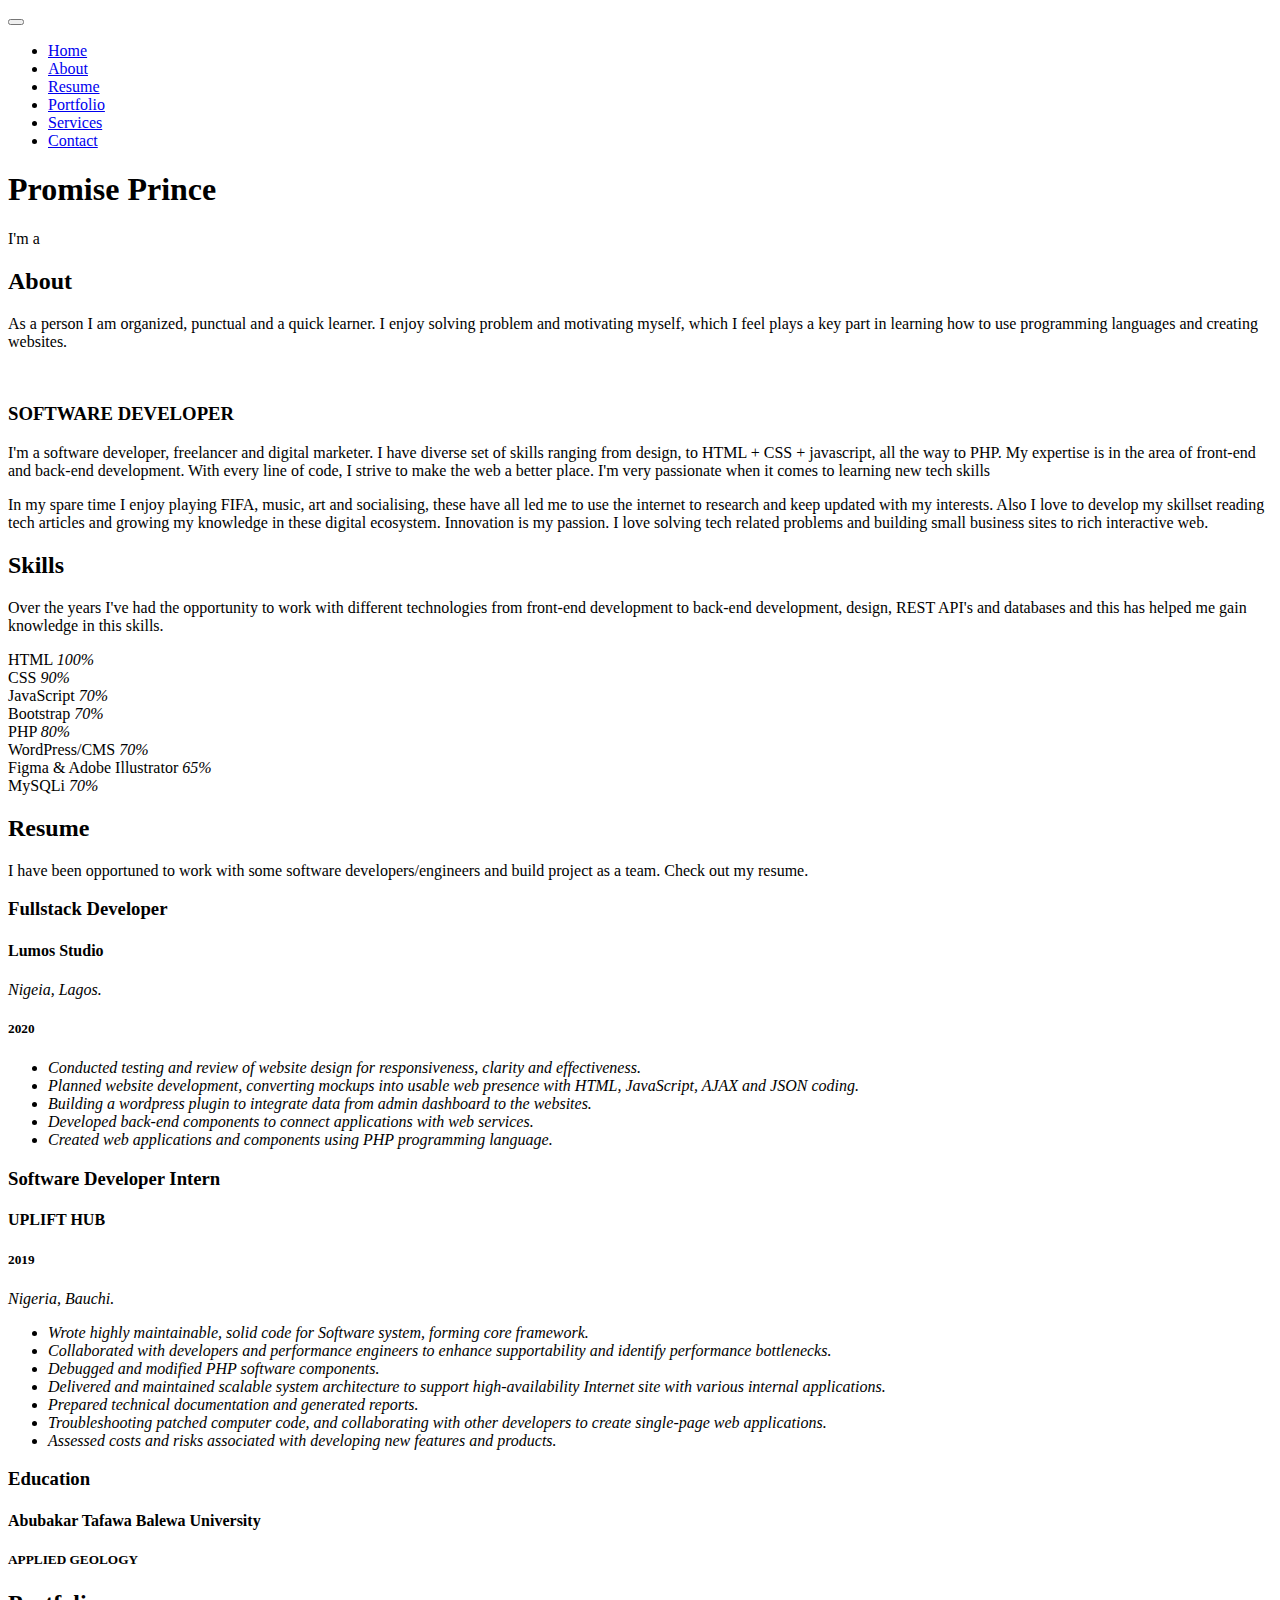
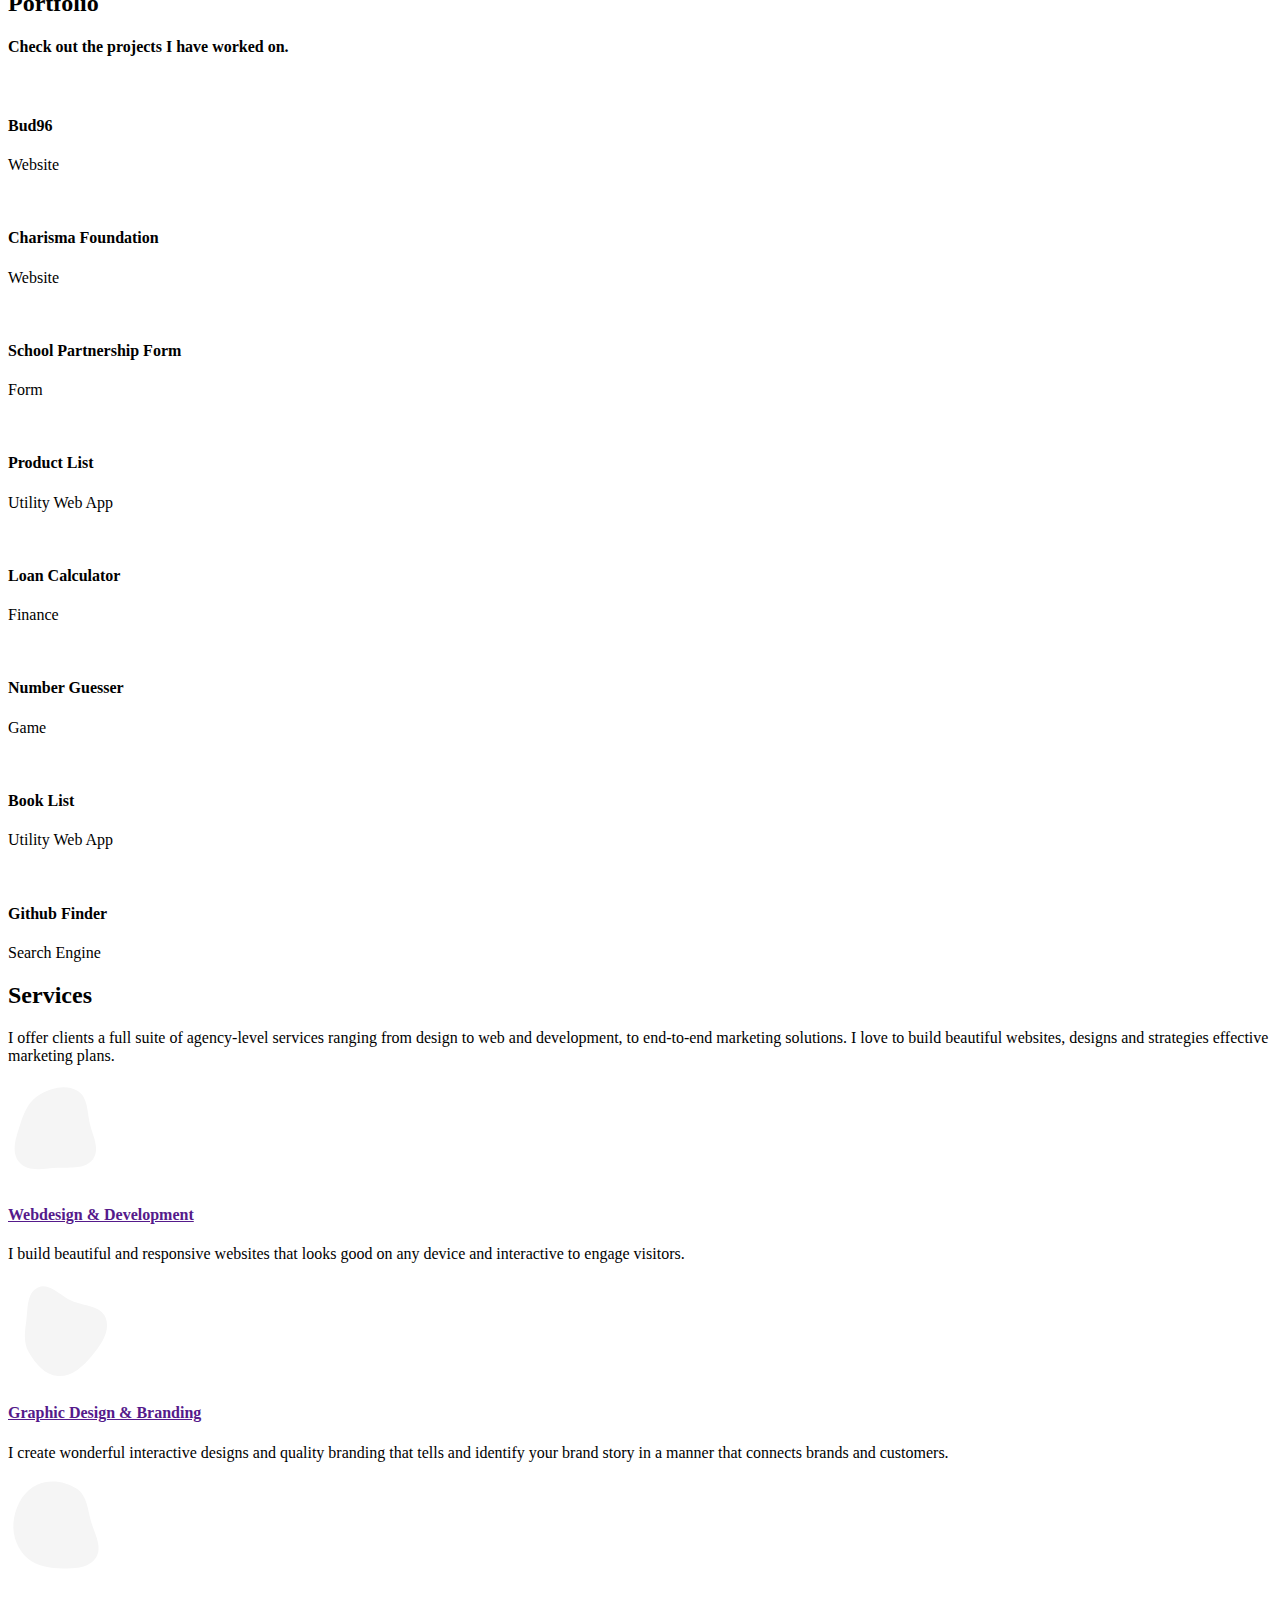
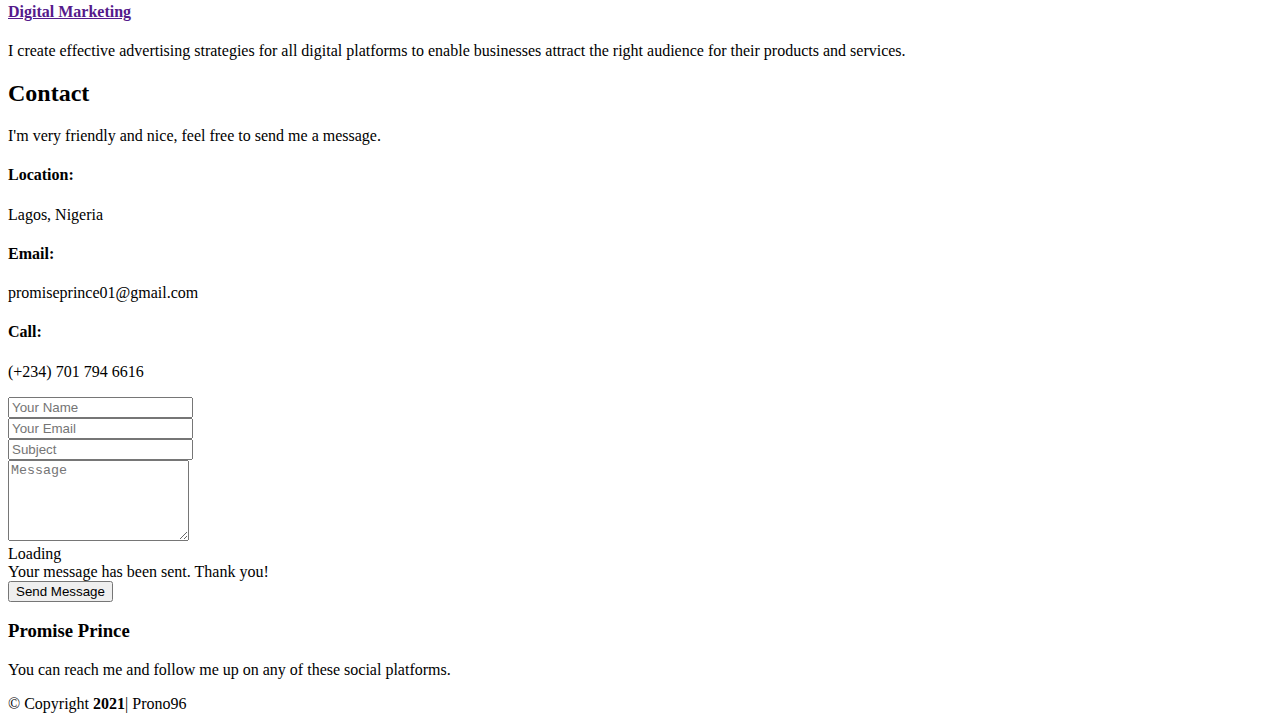
==== commit 889b17ef: "updated" ====
--- a/index.html
+++ b/index.html
@@ -721,11 +721,11 @@
               <div class="form-group mt-3">
                 <div data-netlify-recaptcha="true"></div>
               </div>
-              <!-- <div class="mb-3">
+              <div class="mb-3">
                 <div class="loading">Loading</div>
                 <div class="error-message"></div>
                 <div class="sent-message">Your message has been sent. Thank you!</div>
-              </div> -->
+              </div>
               <div class="text-center"><button type="submit">Send Message</button></div>
             </form>
 
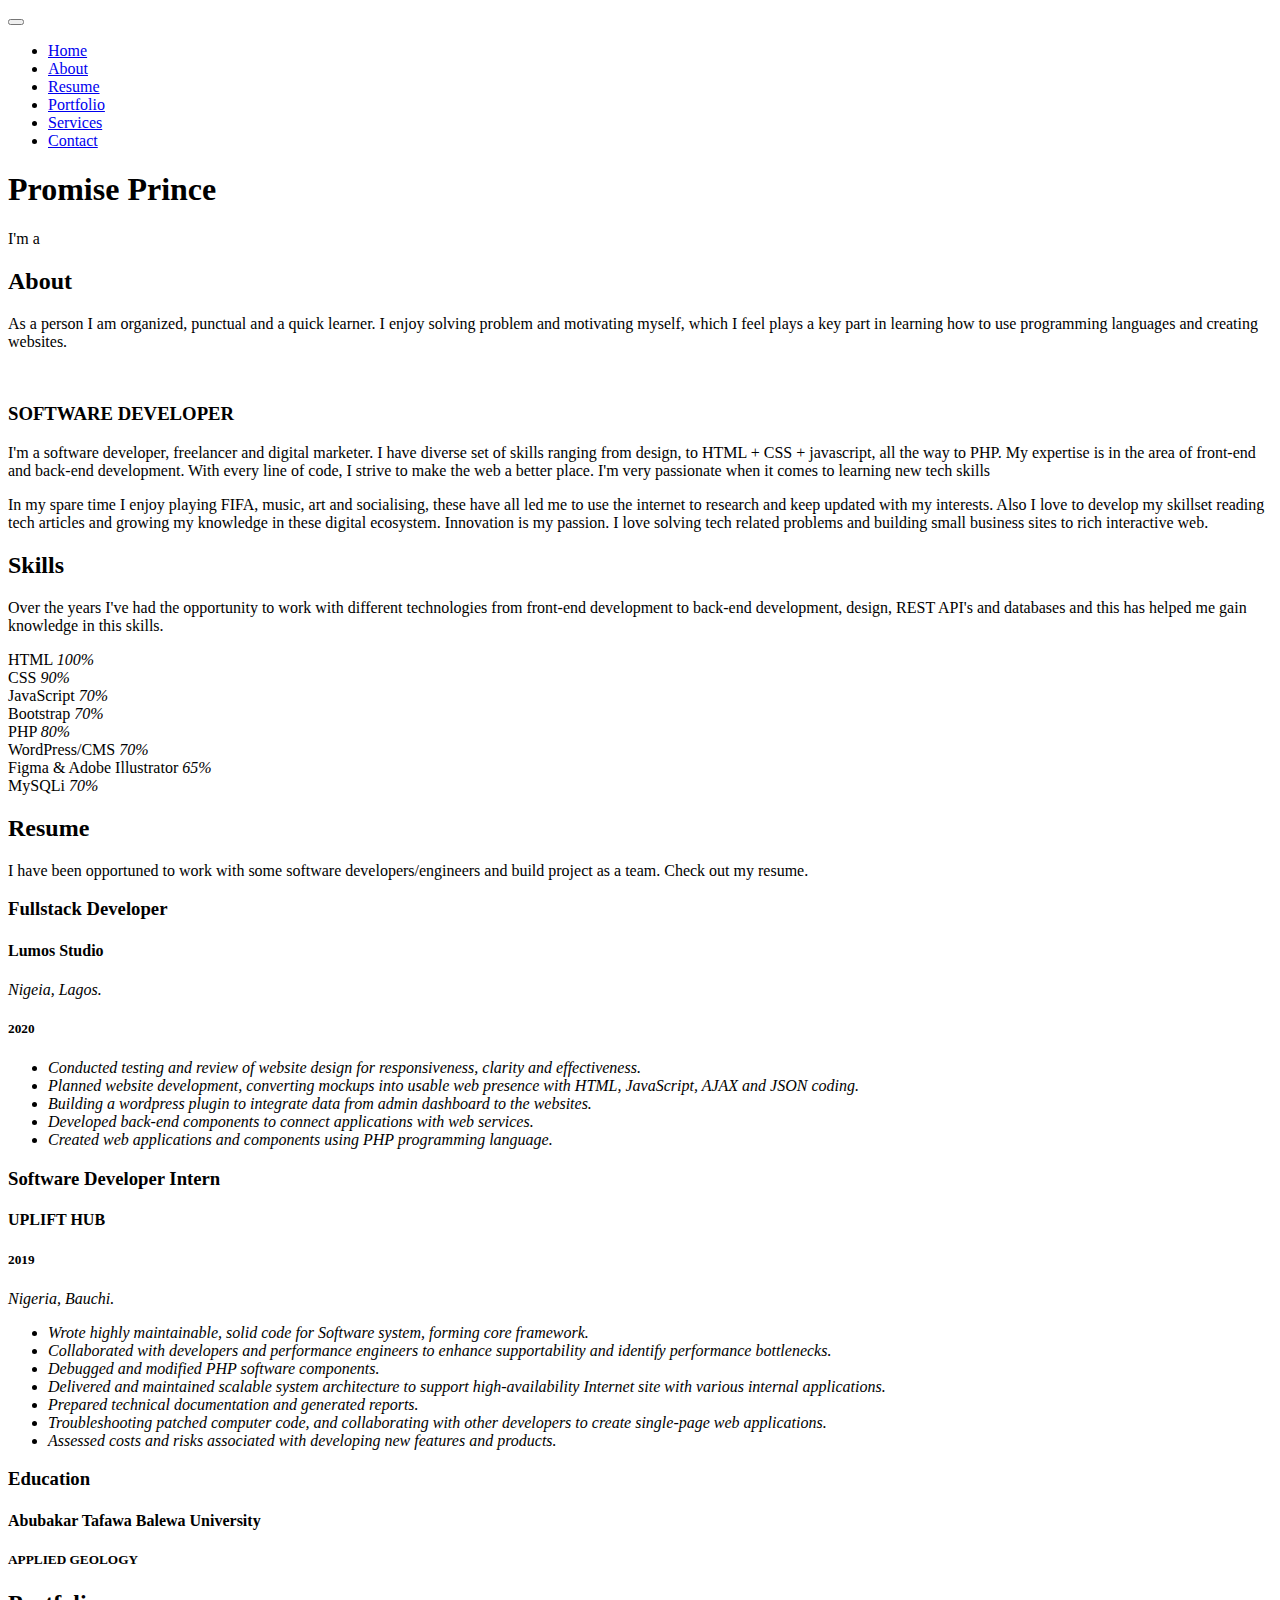
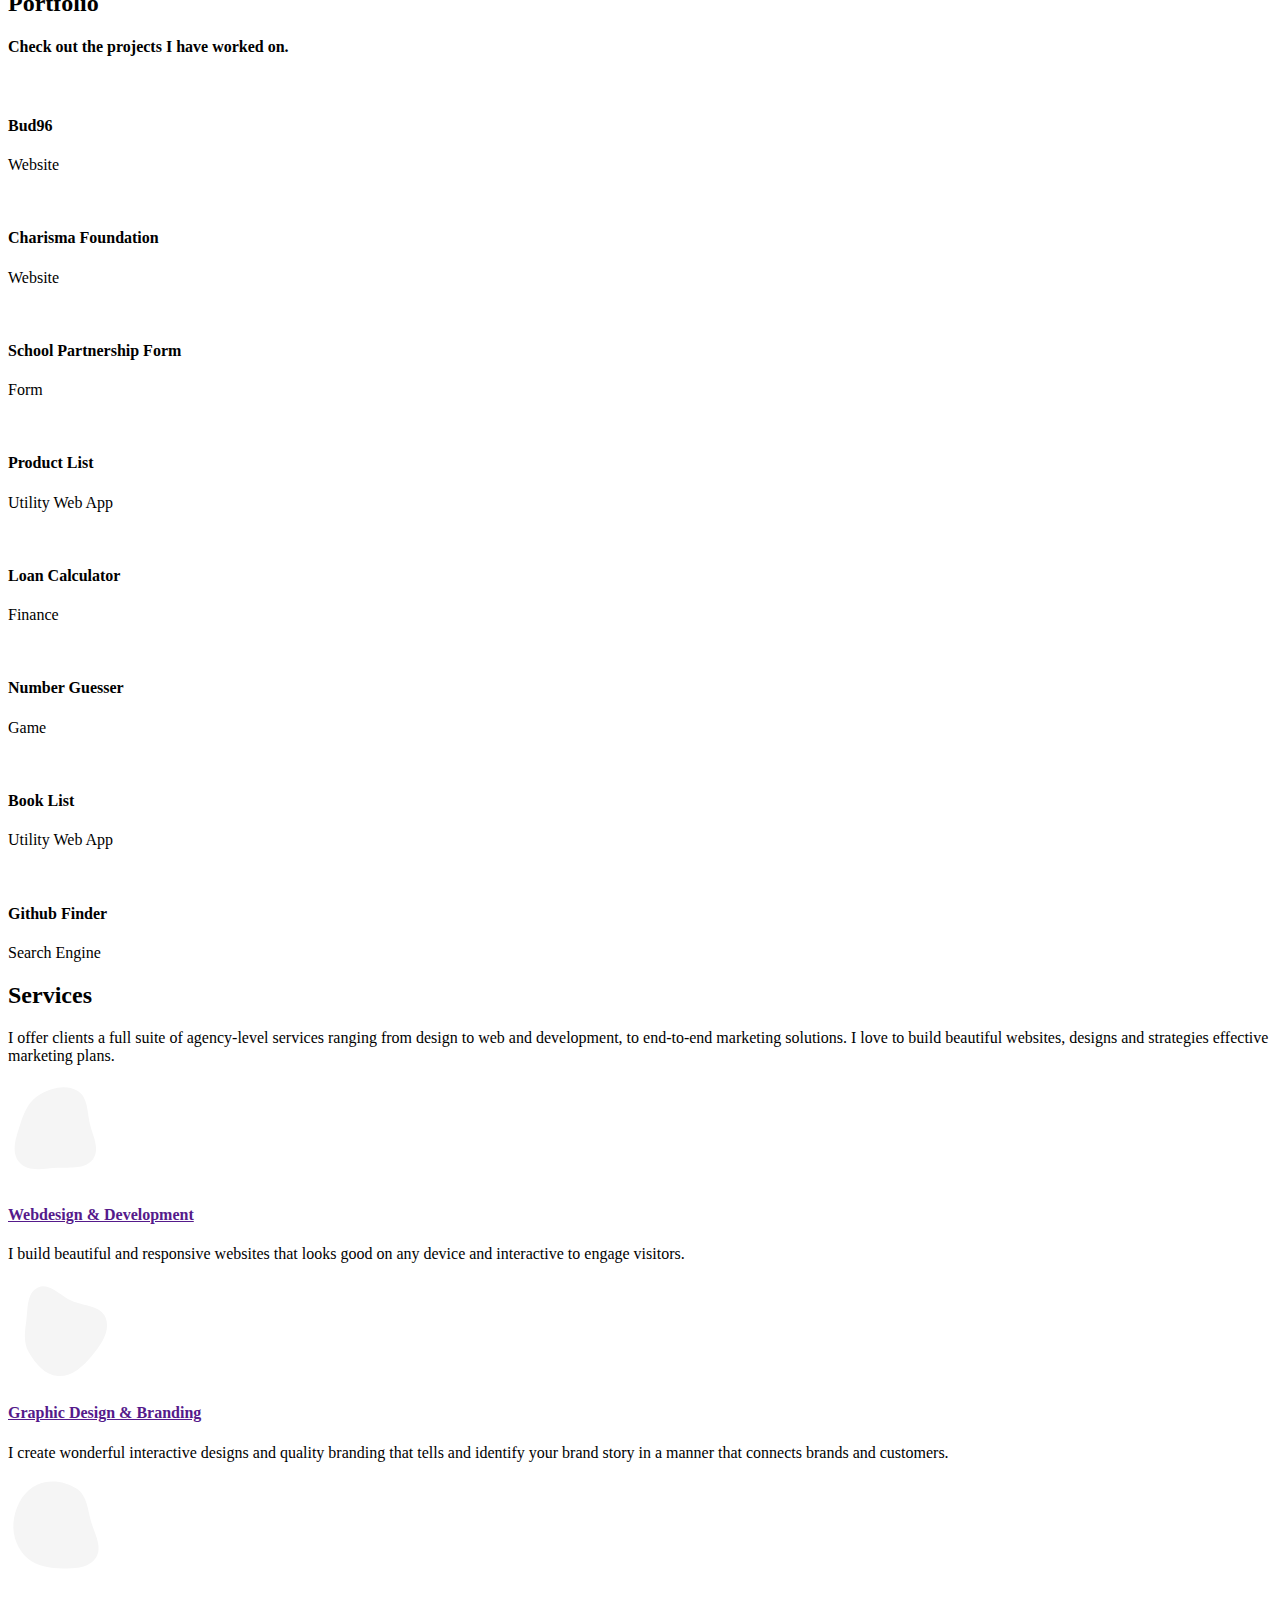
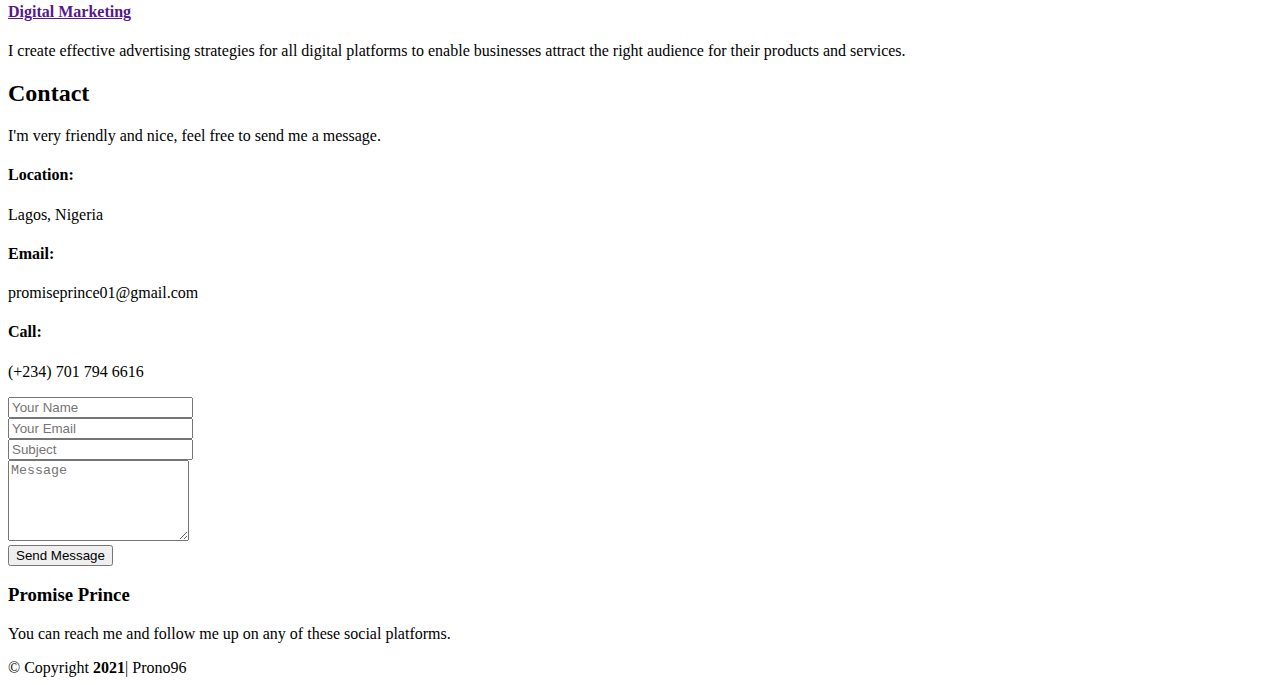
==== commit 813f9075: "updated" ====
--- a/index.html
+++ b/index.html
@@ -699,7 +699,7 @@
 
           <div class="col-lg-8 mt-5 mt-lg-0">
 
-            <form action="POST" data-netlify="true" role="form" class="php-email-form">
+            <form action="POST" data-netlify="true" role="form" class="">
               <div class="row">
                 <div class="col-md-6 form-group">
                   <input type="text" name="name" class="form-control" id="name" placeholder="Your Name" data-rule="minlen:4" data-msg="Please enter at least 4 chars" />
@@ -721,11 +721,11 @@
               <div class="form-group mt-3">
                 <div data-netlify-recaptcha="true"></div>
               </div>
-              <div class="mb-3">
+              <!-- <div class="mb-3">
                 <div class="loading">Loading</div>
                 <div class="error-message"></div>
                 <div class="sent-message">Your message has been sent. Thank you!</div>
-              </div>
+              </div> -->
               <div class="text-center"><button type="submit">Send Message</button></div>
             </form>
 
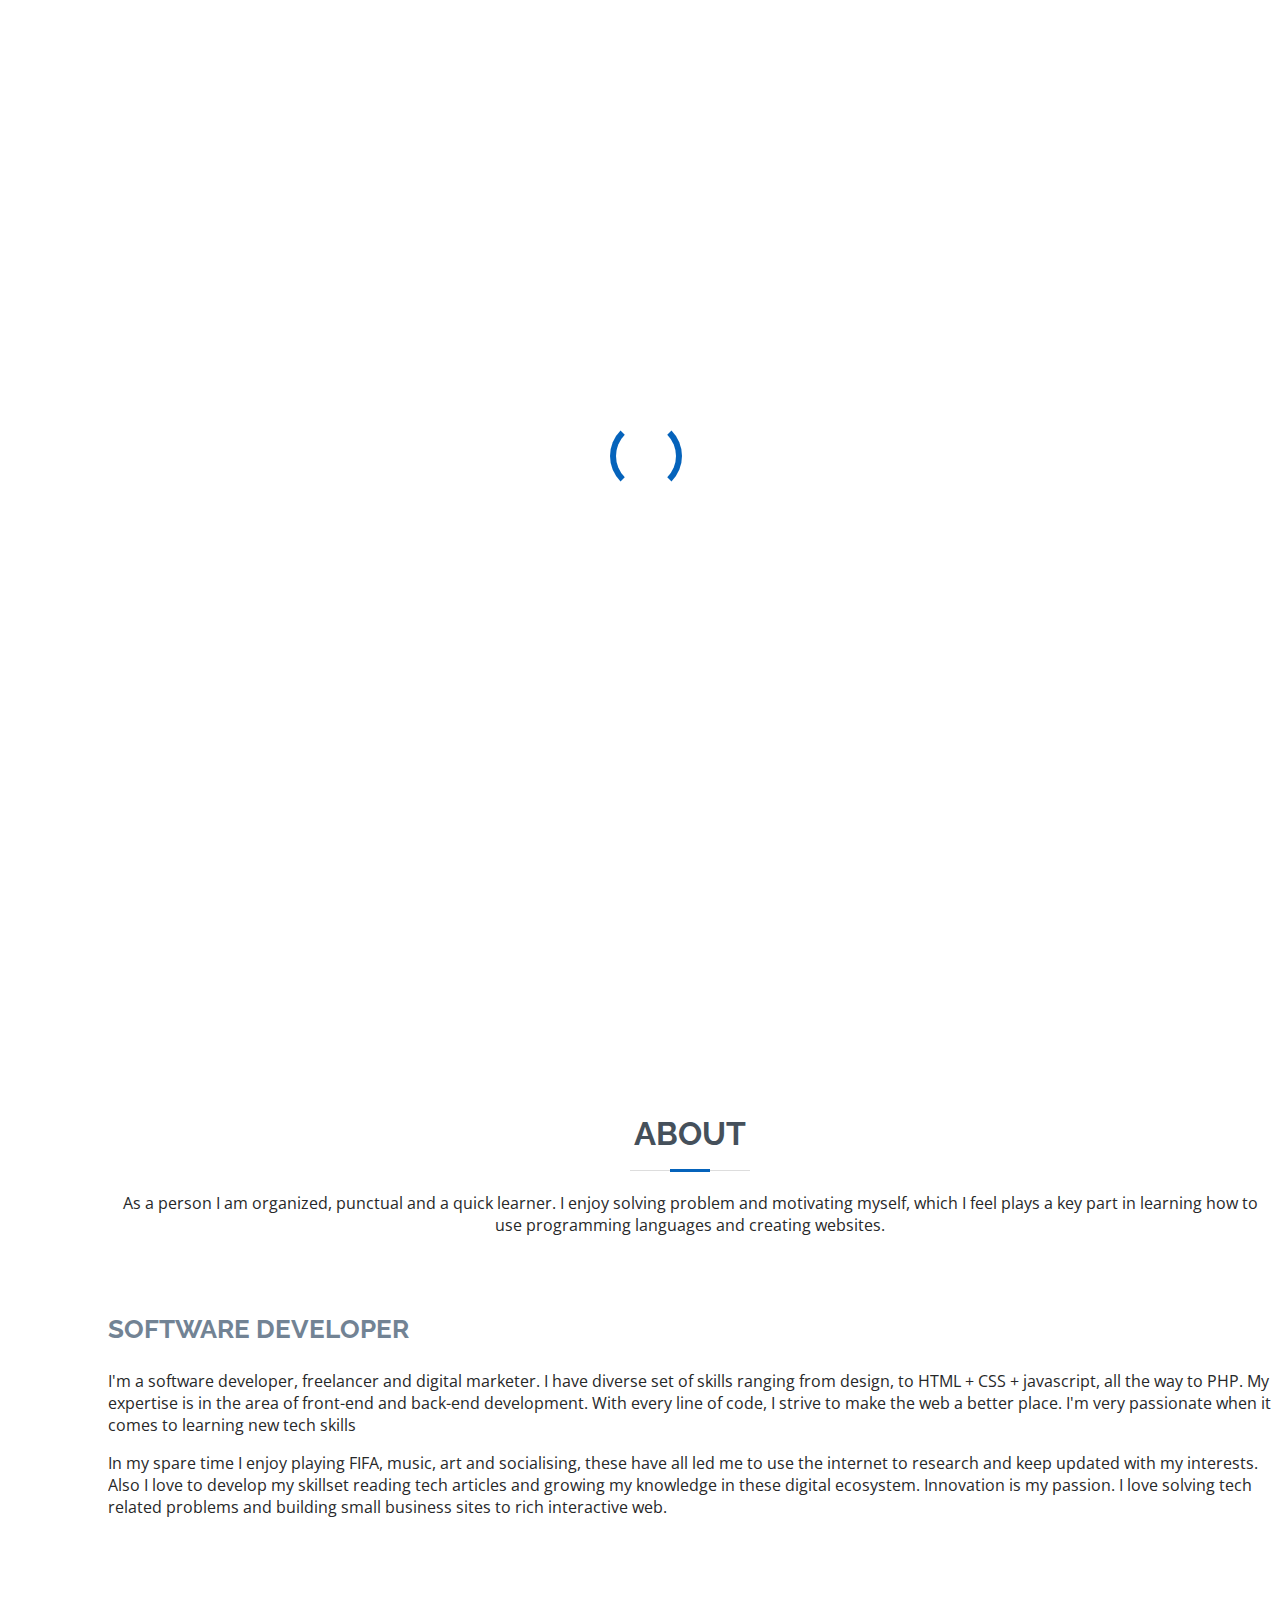
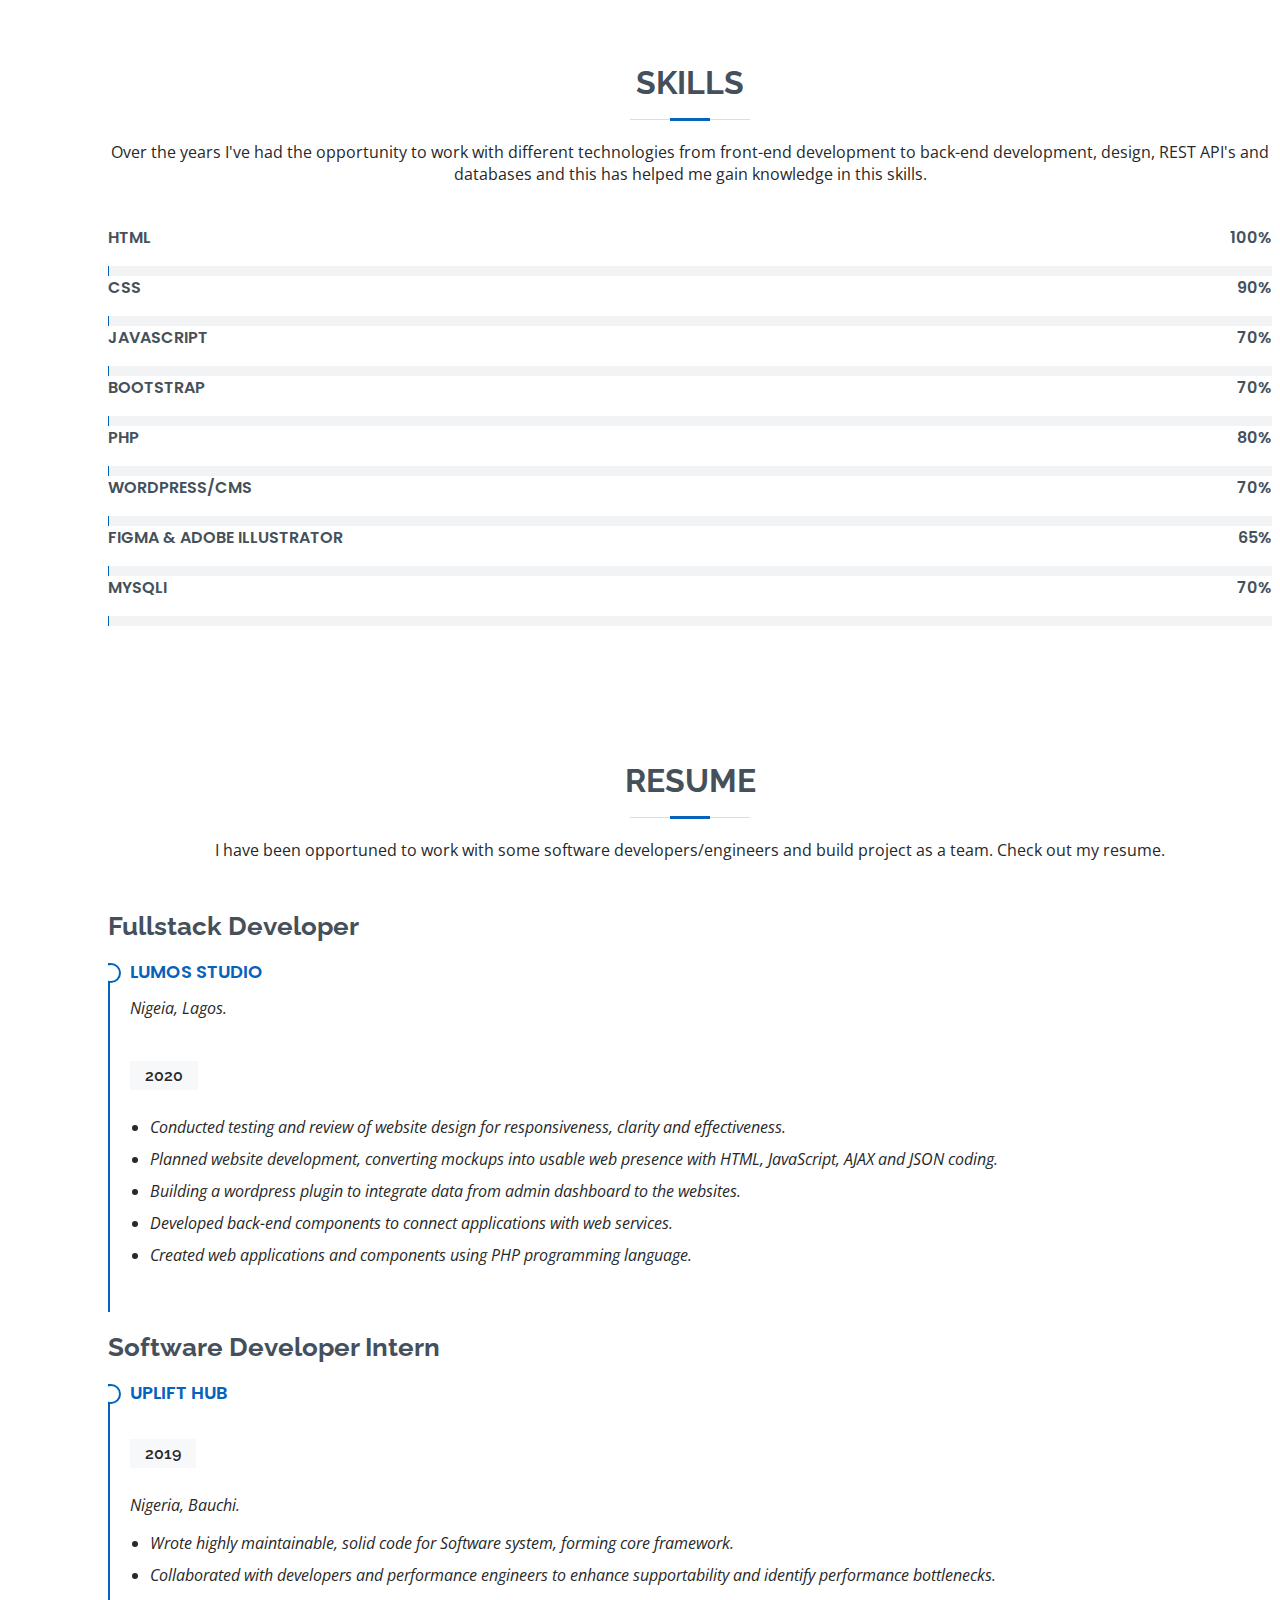
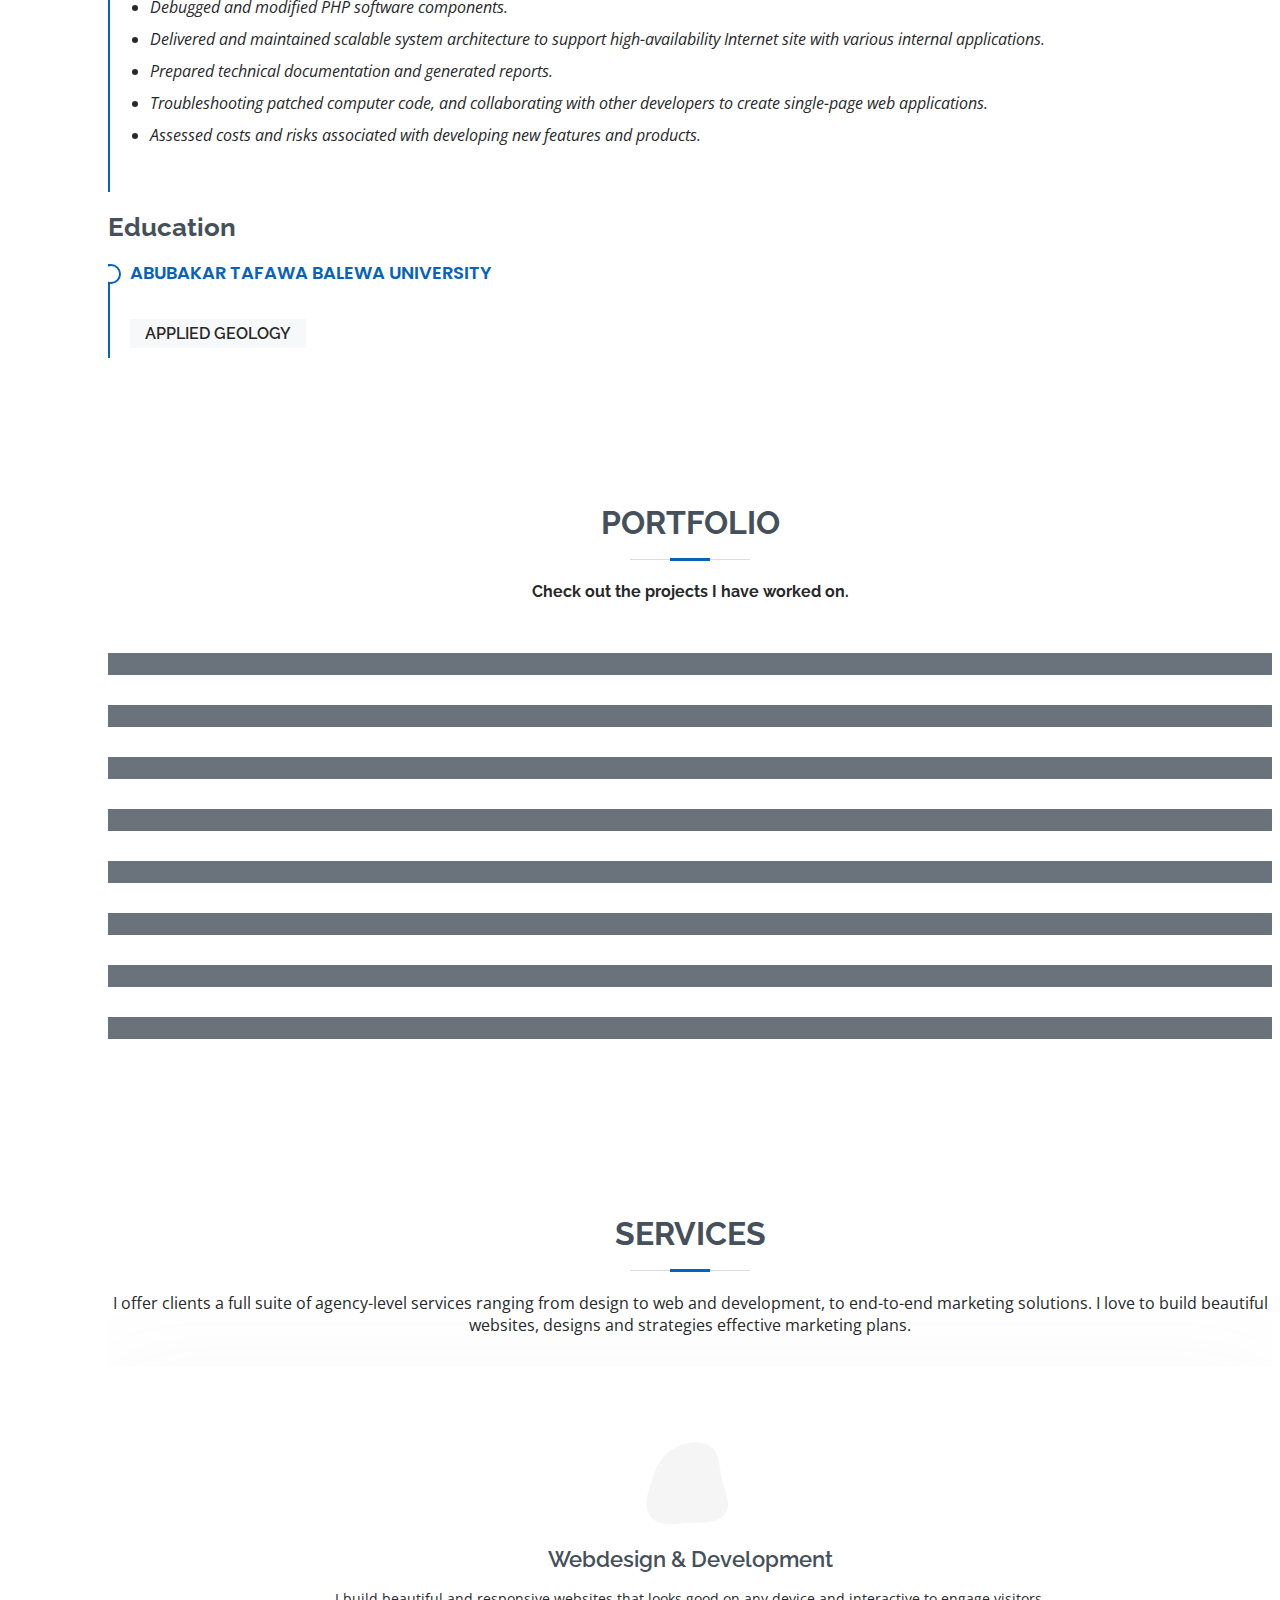
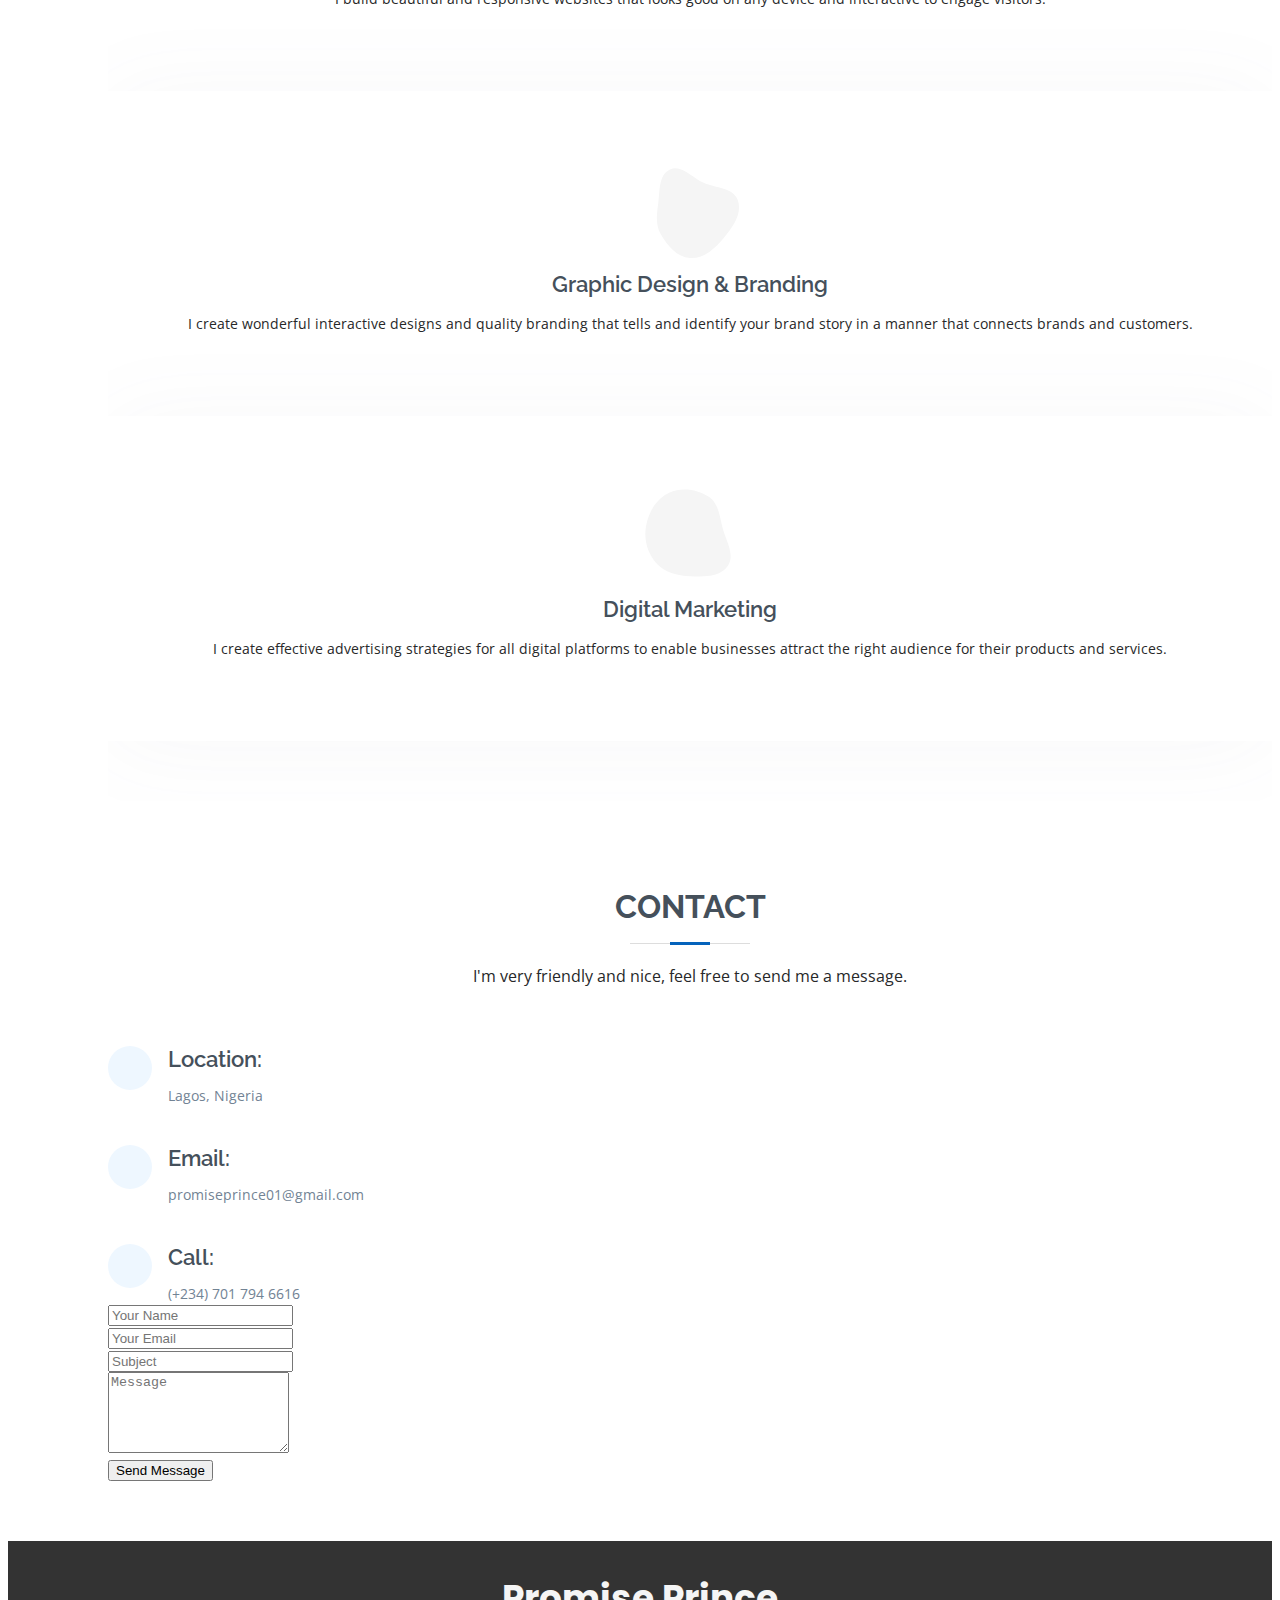
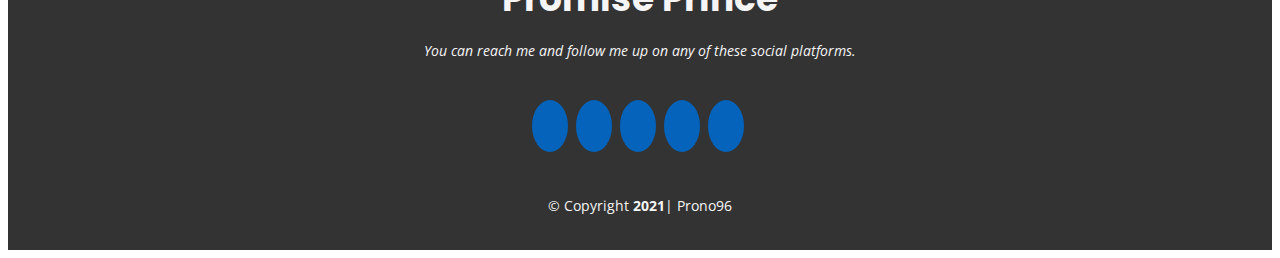
==== commit 412931ce: "updated the style for button" ====
--- a/index.html
+++ b/index.html
@@ -726,7 +726,7 @@
                 <div class="error-message"></div>
                 <div class="sent-message">Your message has been sent. Thank you!</div>
               </div> -->
-              <div class="text-center"><button type="submit">Send Message</button></div>
+              <div class="text-center"><button class="btn btn-primary" type="submit">Send Message</button></div>
             </form>
 
           </div>
--- a/assets/css/style.css
+++ b/assets/css/style.css
@@ -0,0 +1,1190 @@
+/**
+* Template Name: MyResume - v3.0.0
+* Template URL: https://bootstrapmade.com/free-html-bootstrap-template-my-resume/
+* Author: BootstrapMade.com
+* License: https://bootstrapmade.com/license/
+*/
+
+/*--------------------------------------------------------------
+# General
+--------------------------------------------------------------*/
+body {
+  font-family: "Open Sans", sans-serif;
+  color: #272829;
+}
+
+a {
+  color: #0563bb;
+  text-decoration: none;
+}
+
+a:hover {
+  color: #067ded;
+  text-decoration: none;
+}
+
+h1, h2, h3, h4, h5, h6 {
+  font-family: "Raleway", sans-serif;
+}
+
+@media (prefers-reduced-motion: no-preference) {
+  :root {
+    scroll-behavior: auto;
+  }
+}
+
+/*--------------------------------------------------------------
+# Back to top button
+--------------------------------------------------------------*/
+.back-to-top {
+  position: fixed;
+  display: none;
+  width: 40px;
+  height: 40px;
+  border-radius: 50px;
+  right: 15px;
+  bottom: 15px;
+  background: #0563bb;
+  color: #fff;
+  transition: display 0.5s ease-in-out;
+  z-index: 99999;
+}
+
+.back-to-top i {
+  font-size: 24px;
+  position: absolute;
+  top: 7px;
+  left: 8px;
+}
+
+.back-to-top:hover {
+  color: #fff;
+  background: #0678e3;
+  transition: background 0.2s ease-in-out;
+}
+
+/*--------------------------------------------------------------
+# Preloader
+--------------------------------------------------------------*/
+#preloader {
+  position: fixed;
+  top: 0;
+  left: 0;
+  right: 0;
+  bottom: 0;
+  z-index: 9999;
+  overflow: hidden;
+  background: #fff;
+}
+
+#preloader:before {
+  content: "";
+  position: fixed;
+  top: calc(50% - 30px);
+  left: calc(50% - 30px);
+  border: 6px solid #0563bb;
+  border-top-color: #fff;
+  border-bottom-color: #fff;
+  border-radius: 50%;
+  width: 60px;
+  height: 60px;
+  -webkit-animation: animate-preloader 1s linear infinite;
+  animation: animate-preloader 1s linear infinite;
+}
+
+@-webkit-keyframes animate-preloader {
+  0% {
+    transform: rotate(0deg);
+  }
+  100% {
+    transform: rotate(360deg);
+  }
+}
+
+@keyframes animate-preloader {
+  0% {
+    transform: rotate(0deg);
+  }
+  100% {
+    transform: rotate(360deg);
+  }
+}
+
+/*--------------------------------------------------------------
+# Disable aos animation delay on mobile devices
+--------------------------------------------------------------*/
+@media screen and (max-width: 768px) {
+  [data-aos-delay] {
+    transition-delay: 0 !important;
+  }
+}
+
+/*--------------------------------------------------------------
+# Header
+--------------------------------------------------------------*/
+#header {
+  position: fixed;
+  top: 0;
+  left: 0;
+  bottom: 0;
+  z-index: 9997;
+  transition: all 0.5s;
+  padding: 15px;
+  overflow-y: auto;
+}
+
+@media (max-width: 992px) {
+  #header {
+    width: 300px;
+    background: #fff;
+    border-right: 1px solid #e6e9ec;
+    left: -300px;
+  }
+}
+
+@media (min-width: 992px) {
+  #main {
+    margin-left: 100px;
+  }
+}
+
+/*--------------------------------------------------------------
+# Navigation Menu
+--------------------------------------------------------------*/
+/* Desktop Navigation */
+.nav-menu * {
+  margin: 0;
+  padding: 0;
+  list-style: none;
+}
+
+.nav-menu > ul > li {
+  position: relative;
+  white-space: nowrap;
+}
+
+.nav-menu a {
+  display: flex;
+  align-items: center;
+  color: #45505b;
+  padding: 10px 18px;
+  margin-bottom: 8px;
+  transition: 0.3s;
+  font-size: 15px;
+  border-radius: 50px;
+  background: #f2f3f5;
+  height: 56px;
+  width: 100%;
+  overflow: hidden;
+  transition: 0.3s;
+}
+
+.nav-menu a i {
+  font-size: 20px;
+}
+
+.nav-menu a span {
+  padding: 0 5px 0 7px;
+  color: #45505b;
+}
+
+@media (min-width: 992px) {
+  .nav-menu a {
+    width: 56px;
+  }
+  .nav-menu a span {
+    display: none;
+    color: #fff;
+  }
+}
+
+.nav-menu a:hover, .nav-menu .active > a, .nav-menu li:hover > a {
+  color: #fff;
+  background: #0563bb;
+}
+
+.nav-menu a:hover span, .nav-menu .active > a span, .nav-menu li:hover > a span {
+  color: #fff;
+}
+
+.nav-menu a:hover, .nav-menu li:hover > a {
+  width: 100%;
+  color: #fff;
+}
+
+.nav-menu a:hover span, .nav-menu li:hover > a span {
+  display: block;
+}
+
+/* Mobile Navigation */
+.mobile-nav-toggle {
+  position: fixed;
+  right: 15px;
+  top: 15px;
+  z-index: 9998;
+  border: 0;
+  background: none;
+  font-size: 24px;
+  transition: all 0.4s;
+  outline: none !important;
+  line-height: 1;
+  cursor: pointer;
+  text-align: right;
+}
+
+.mobile-nav-toggle i {
+  color: #45505b;
+}
+
+.mobile-nav-active {
+  overflow: hidden;
+}
+
+.mobile-nav-active #header {
+  left: 0;
+}
+
+.mobile-nav-active .mobile-nav-toggle i {
+  color: #0563bb;
+}
+
+/*--------------------------------------------------------------
+# Hero Section
+--------------------------------------------------------------*/
+#hero {
+  width: 100%;
+  height: 100vh;
+  background: url("../img/skateboard-2-bg.jpg") top right no-repeat;
+  background-size: cover;
+  position: relative;
+}
+
+@media (min-width: 992px) {
+  #hero {
+    padding-left: 160px;
+  }
+}
+
+#hero:before {
+  content: "";
+  background: rgba(255, 255, 255, 0.8);
+  position: absolute;
+  bottom: 0;
+  top: 0;
+  left: 0;
+  right: 0;
+}
+
+#hero h1 {
+  margin: 0;
+  font-size: 64px;
+  font-weight: 700;
+  line-height: 56px;
+  color: #45505b;
+}
+
+#hero p {
+  color: #45505b;
+  margin: 15px 0 0 0;
+  font-size: 26px;
+  font-family: "Poppins", sans-serif;
+}
+
+#hero p span {
+  color: #0563bb;
+  letter-spacing: 1px;
+}
+
+#hero .social-links {
+  margin-top: 30px;
+}
+
+#hero .social-links a {
+  font-size: 24px;
+  display: inline-block;
+  color: #45505b;
+  line-height: 1;
+  margin-right: 20px;
+  transition: 0.3s;
+}
+
+#hero .social-links a:hover {
+  color: #0563bb;
+}
+
+@media (max-width: 992px) {
+  #hero {
+    text-align: center;
+  }
+  #hero h1 {
+    font-size: 32px;
+    line-height: 36px;
+  }
+  #hero p {
+    margin-top: 10px;
+    font-size: 20px;
+    line-height: 24px;
+  }
+}
+
+/*--------------------------------------------------------------
+# Sections General
+--------------------------------------------------------------*/
+section {
+  padding: 60px 0;
+  overflow: hidden;
+}
+
+.section-title {
+  text-align: center;
+  padding-bottom: 30px;
+}
+
+.section-title h2 {
+  font-size: 32px;
+  font-weight: bold;
+  text-transform: uppercase;
+  margin-bottom: 20px;
+  padding-bottom: 20px;
+  position: relative;
+  color: #45505b;
+}
+
+.section-title h2::before {
+  content: '';
+  position: absolute;
+  display: block;
+  width: 120px;
+  height: 1px;
+  background: #ddd;
+  bottom: 1px;
+  left: calc(50% - 60px);
+}
+
+.section-title h2::after {
+  content: '';
+  position: absolute;
+  display: block;
+  width: 40px;
+  height: 3px;
+  background: #0563bb;
+  bottom: 0;
+  left: calc(50% - 20px);
+}
+
+.section-title p {
+  margin-bottom: 0;
+}
+
+/*--------------------------------------------------------------
+# About
+--------------------------------------------------------------*/
+.about .content h3 {
+  font-weight: 700;
+  font-size: 26px;
+  color: #728394;
+}
+
+.about .content ul {
+  list-style: none;
+  padding: 0;
+}
+
+.about .content ul li {
+  padding-bottom: 10px;
+}
+
+.about .content ul i {
+  font-size: 20px;
+  padding-right: 2px;
+  color: #0563bb;
+}
+
+.about .content p:last-child {
+  margin-bottom: 0;
+}
+
+/*--------------------------------------------------------------
+# Facts
+--------------------------------------------------------------*/
+.facts .count-box {
+  padding: 30px 30px 25px 30px;
+  margin-top: 30px;
+  width: 100%;
+  position: relative;
+  text-align: center;
+  background: #fff;
+}
+
+.facts .count-box i {
+  position: absolute;
+  top: -25px;
+  left: 50%;
+  transform: translateX(-50%);
+  font-size: 24px;
+  background: #0563bb;
+  padding: 12px;
+  color: #fff;
+  border-radius: 50px;
+}
+
+.facts .count-box span {
+  font-size: 36px;
+  display: block;
+  font-weight: 600;
+  color: #011426;
+}
+
+.facts .count-box p {
+  padding: 0;
+  margin: 0;
+  font-family: "Raleway", sans-serif;
+  font-size: 14px;
+}
+
+/*--------------------------------------------------------------
+# Skills
+--------------------------------------------------------------*/
+.skills .progress {
+  height: 50px;
+  display: block;
+  background: none;
+}
+
+.skills .progress .skill {
+  padding: 10px 0;
+  margin: 0 0 6px 0;
+  text-transform: uppercase;
+  display: block;
+  font-weight: 600;
+  font-family: "Poppins", sans-serif;
+  color: #45505b;
+}
+
+.skills .progress .skill .val {
+  float: right;
+  font-style: normal;
+}
+
+.skills .progress-bar-wrap {
+  background: #f2f3f5;
+}
+
+.skills .progress-bar {
+  width: 1px;
+  height: 10px;
+  transition: .9s;
+  background-color: #0563bb;
+}
+
+/*--------------------------------------------------------------
+# Resume
+--------------------------------------------------------------*/
+.resume .resume-title {
+  font-size: 26px;
+  font-weight: 700;
+  margin-top: 20px;
+  margin-bottom: 20px;
+  color: #45505b;
+}
+
+.resume .resume-item {
+  padding: 0 0 20px 20px;
+  margin-top: -2px;
+  border-left: 2px solid #0563bb;
+  position: relative;
+}
+
+.resume .resume-item h4 {
+  line-height: 18px;
+  font-size: 18px;
+  font-weight: 600;
+  text-transform: uppercase;
+  font-family: "Poppins", sans-serif;
+  color: #0563bb;
+  margin-bottom: 10px;
+}
+
+.resume .resume-item h5 {
+  font-size: 16px;
+  background: #f7f8f9;
+  padding: 5px 15px;
+  display: inline-block;
+  font-weight: 600;
+  margin-bottom: 10px;
+}
+
+.resume .resume-item ul {
+  padding-left: 20px;
+}
+
+.resume .resume-item ul li {
+  padding-bottom: 10px;
+}
+
+.resume .resume-item:last-child {
+  padding-bottom: 0;
+}
+
+.resume .resume-item::before {
+  content: "";
+  position: absolute;
+  width: 16px;
+  height: 16px;
+  border-radius: 50px;
+  left: -9px;
+  top: 0;
+  background: #fff;
+  border: 2px solid #0563bb;
+}
+
+/*--------------------------------------------------------------
+# Portfolio
+--------------------------------------------------------------*/
+.portfolio .portfolio-item {
+  margin-bottom: 30px;
+}
+
+.portfolio #portfolio-flters {
+  padding: 0;
+  margin: 0 auto 25px auto;
+  list-style: none;
+  text-align: center;
+  background: #fff;
+  border-radius: 50px;
+  padding: 2px 15px;
+}
+
+.portfolio #portfolio-flters li {
+  cursor: pointer;
+  display: inline-block;
+  padding: 10px 15px;
+  font-size: 14px;
+  font-weight: 600;
+  line-height: 1;
+  text-transform: uppercase;
+  color: #272829;
+  margin-bottom: 5px;
+  transition: all 0.3s ease-in-out;
+}
+
+.portfolio #portfolio-flters li:hover, .portfolio #portfolio-flters li.filter-active {
+  color: #0563bb;
+}
+
+.portfolio #portfolio-flters li:last-child {
+  margin-right: 0;
+}
+
+.portfolio .portfolio-wrap {
+  transition: 0.3s;
+  position: relative;
+  overflow: hidden;
+  z-index: 1;
+  background: rgba(69, 80, 91, 0.8);
+}
+
+.portfolio .portfolio-wrap::before {
+  content: "";
+  background: rgba(255, 255, 255, 0.7);
+  position: absolute;
+  left: 30px;
+  right: 30px;
+  top: 30px;
+  bottom: 30px;
+  transition: all ease-in-out 0.3s;
+  z-index: 2;
+  opacity: 0;
+}
+
+.portfolio .portfolio-wrap .portfolio-info {
+  opacity: 0;
+  position: absolute;
+  top: 0;
+  left: 0;
+  right: 0;
+  bottom: 0;
+  text-align: center;
+  z-index: 3;
+  transition: all ease-in-out 0.3s;
+  display: flex;
+  flex-direction: column;
+  justify-content: center;
+  align-items: center;
+}
+
+.portfolio .portfolio-wrap .portfolio-info::before {
+  display: block;
+  content: "";
+  width: 48px;
+  height: 48px;
+  position: absolute;
+  top: 35px;
+  left: 35px;
+  border-top: 3px solid #d7dce1;
+  border-left: 3px solid #d7dce1;
+  transition: all 0.5s ease 0s;
+  z-index: 9994;
+}
+
+.portfolio .portfolio-wrap .portfolio-info::after {
+  display: block;
+  content: "";
+  width: 48px;
+  height: 48px;
+  position: absolute;
+  bottom: 35px;
+  right: 35px;
+  border-bottom: 3px solid #d7dce1;
+  border-right: 3px solid #d7dce1;
+  transition: all 0.5s ease 0s;
+  z-index: 9994;
+}
+
+.portfolio .portfolio-wrap .portfolio-info h4 {
+  font-size: 20px;
+  color: #45505b;
+  font-weight: 600;
+}
+
+.portfolio .portfolio-wrap .portfolio-info p {
+  color: #45505b;
+  font-size: 14px;
+  text-transform: uppercase;
+  padding: 0;
+  margin: 0;
+}
+
+.portfolio .portfolio-wrap .portfolio-links {
+  text-align: center;
+  z-index: 4;
+}
+
+.portfolio .portfolio-wrap .portfolio-links a {
+  color: #45505b;
+  margin: 0 2px;
+  font-size: 28px;
+  display: inline-block;
+  transition: 0.3s;
+}
+
+.portfolio .portfolio-wrap .portfolio-links a:hover {
+  color: #148af9;
+}
+
+.portfolio .portfolio-wrap:hover::before {
+  top: 0;
+  left: 0;
+  right: 0;
+  bottom: 0;
+  opacity: 1;
+}
+
+.portfolio .portfolio-wrap:hover .portfolio-info {
+  opacity: 1;
+}
+
+.portfolio .portfolio-wrap:hover .portfolio-info::before {
+  top: 15px;
+  left: 15px;
+}
+
+.portfolio .portfolio-wrap:hover .portfolio-info::after {
+  bottom: 15px;
+  right: 15px;
+}
+
+/*--------------------------------------------------------------
+# Services
+--------------------------------------------------------------*/
+.services .icon-box {
+  text-align: center;
+  padding: 70px 20px 80px 20px;
+  transition: all ease-in-out 0.3s;
+  background: #fff;
+  box-shadow: 0px 5px 90px 0px rgba(110, 123, 131, 0.05);
+}
+
+.services .icon-box .icon {
+  margin: 0 auto;
+  width: 100px;
+  height: 100px;
+  display: flex;
+  align-items: center;
+  justify-content: center;
+  transition: ease-in-out 0.3s;
+  position: relative;
+}
+
+.services .icon-box .icon i {
+  font-size: 36px;
+  transition: 0.5s;
+  position: relative;
+}
+
+.services .icon-box .icon svg {
+  position: absolute;
+  top: 0;
+  left: 0;
+}
+
+.services .icon-box .icon svg path {
+  transition: 0.5s;
+  fill: #f5f5f5;
+}
+
+.services .icon-box h4 {
+  font-weight: 600;
+  margin: 10px 0 15px 0;
+  font-size: 22px;
+}
+
+.services .icon-box h4 a {
+  color: #45505b;
+  transition: ease-in-out 0.3s;
+}
+
+.services .icon-box p {
+  line-height: 24px;
+  font-size: 14px;
+  margin-bottom: 0;
+}
+
+.services .icon-box:hover {
+  border-color: #fff;
+  box-shadow: 0px 0 35px 0 rgba(0, 0, 0, 0.08);
+}
+
+.services .iconbox-blue i {
+  color: #47aeff;
+}
+
+.services .iconbox-blue:hover .icon i {
+  color: #fff;
+}
+
+.services .iconbox-blue:hover .icon path {
+  fill: #47aeff;
+}
+
+.services .iconbox-orange i {
+  color: #ffa76e;
+}
+
+.services .iconbox-orange:hover .icon i {
+  color: #fff;
+}
+
+.services .iconbox-orange:hover .icon path {
+  fill: #ffa76e;
+}
+
+.services .iconbox-pink i {
+  color: #e80368;
+}
+
+.services .iconbox-pink:hover .icon i {
+  color: #fff;
+}
+
+.services .iconbox-pink:hover .icon path {
+  fill: #e80368;
+}
+
+.services .iconbox-yellow i {
+  color: #ffbb2c;
+}
+
+.services .iconbox-yellow:hover .icon i {
+  color: #fff;
+}
+
+.services .iconbox-yellow:hover .icon path {
+  fill: #ffbb2c;
+}
+
+.services .iconbox-red i {
+  color: #ff5828;
+}
+
+.services .iconbox-red:hover .icon i {
+  color: #fff;
+}
+
+.services .iconbox-red:hover .icon path {
+  fill: #ff5828;
+}
+
+.services .iconbox-teal i {
+  color: #11dbcf;
+}
+
+.services .iconbox-teal:hover .icon i {
+  color: #fff;
+}
+
+.services .iconbox-teal:hover .icon path {
+  fill: #11dbcf;
+}
+
+/*--------------------------------------------------------------
+# Testimonials
+--------------------------------------------------------------*/
+.testimonials .section-header {
+  margin-bottom: 40px;
+}
+
+.testimonials .testimonial-item {
+  text-align: center;
+}
+
+.testimonials .testimonial-item .testimonial-img {
+  width: 120px;
+  border-radius: 50%;
+  border: 4px solid #fff;
+  margin: 0 auto;
+}
+
+.testimonials .testimonial-item h3 {
+  font-size: 20px;
+  font-weight: bold;
+  margin: 10px 0 5px 0;
+  color: #111;
+}
+
+.testimonials .testimonial-item h4 {
+  font-size: 14px;
+  color: #999;
+  margin: 0 0 15px 0;
+}
+
+.testimonials .testimonial-item .quote-icon-left, .testimonials .testimonial-item .quote-icon-right {
+  color: #90c8fc;
+  font-size: 26px;
+}
+
+.testimonials .testimonial-item .quote-icon-left {
+  display: inline-block;
+  left: -5px;
+  position: relative;
+}
+
+.testimonials .testimonial-item .quote-icon-right {
+  display: inline-block;
+  right: -5px;
+  position: relative;
+  top: 10px;
+}
+
+.testimonials .testimonial-item p {
+  font-style: italic;
+  margin: 0 auto 15px auto;
+}
+
+.testimonials .owl-nav, .testimonials .owl-dots {
+  margin-top: 5px;
+  text-align: center;
+}
+
+.testimonials .owl-dot {
+  display: inline-block;
+  margin: 0 5px;
+  width: 12px;
+  height: 12px;
+  border-radius: 50%;
+  background-color: #ddd !important;
+}
+
+.testimonials .owl-dot.active {
+  background-color: #0563bb !important;
+}
+
+@media (min-width: 992px) {
+  .testimonials .testimonial-item p {
+    width: 80%;
+  }
+}
+
+/*--------------------------------------------------------------
+# Contact
+--------------------------------------------------------------*/
+.contact .info {
+  width: 100%;
+  background: #fff;
+}
+
+.contact .info i {
+  font-size: 20px;
+  color: #0563bb;
+  float: left;
+  width: 44px;
+  height: 44px;
+  background: #eef7ff;
+  display: flex;
+  justify-content: center;
+  align-items: center;
+  border-radius: 50px;
+  transition: all 0.3s ease-in-out;
+}
+
+.contact .info h4 {
+  padding: 0 0 0 60px;
+  font-size: 22px;
+  font-weight: 600;
+  margin-bottom: 5px;
+  color: #45505b;
+  /* float: right; */
+}
+
+.contact .info p {
+  padding: 0 0 0 60px;
+  margin-bottom: 0;
+  font-size: 14px;
+  color: #728394;
+  /* float: right; */
+}
+
+.contact .info .email, .contact .info .phone {
+  margin-top: 40px;
+}
+
+.contact .info .email:hover i, .contact .info .address:hover i, .contact .info .phone:hover i {
+  background: #0563bb;
+  color: #fff;
+}
+
+.contact .php-email-form {
+  width: 100%;
+  background: #fff;
+}
+
+.contact .php-email-form .form-group {
+  padding-bottom: 8px;
+}
+
+.contact .php-email-form .validate {
+  display: none;
+  color: red;
+  margin: 0 0 15px 0;
+  font-weight: 400;
+  font-size: 13px;
+}
+
+.contact .php-email-form .error-message {
+  display: none;
+  color: #fff;
+  background: #ed3c0d;
+  text-align: left;
+  padding: 15px;
+  font-weight: 600;
+}
+
+.contact .php-email-form .error-message br + br {
+  margin-top: 25px;
+}
+
+.contact .php-email-form .sent-message {
+  display: none;
+  color: #fff;
+  background: #18d26e;
+  text-align: center;
+  padding: 15px;
+  font-weight: 600;
+}
+
+.contact .php-email-form .loading {
+  display: none;
+  background: #fff;
+  text-align: center;
+  padding: 15px;
+}
+
+.contact .php-email-form .loading:before {
+  content: "";
+  display: inline-block;
+  border-radius: 50%;
+  width: 24px;
+  height: 24px;
+  margin: 0 10px -6px 0;
+  border: 3px solid #18d26e;
+  border-top-color: #eee;
+  -webkit-animation: animate-loading 1s linear infinite;
+  animation: animate-loading 1s linear infinite;
+}
+
+.contact .php-email-form input, .contact .php-email-form textarea {
+  border-radius: 4px;
+  box-shadow: none;
+  font-size: 14px;
+}
+
+.contact .php-email-form input {
+  height: 44px;
+}
+
+.contact .php-email-form textarea {
+  padding: 10px 12px;
+}
+
+.skills .container .progress[type="submit"] {
+  background: #0563bb;
+  border: 0;
+  padding: 10px 35px;
+  color: #fff;
+  transition: 0.4s;
+  border-radius: 50px;
+
+}
+
+.contact .php-email-form button[type="submit"] {
+  background: #0563bb;
+  border: 0;
+  padding: 10px 35px;
+  color: #fff;
+  transition: 0.4s;
+  border-radius: 50px;
+}
+
+.contact .php-email-form button[type="submit"]:hover {
+  background: #0678e3;
+}
+
+@-webkit-keyframes animate-loading {
+  0% {
+    transform: rotate(0deg);
+  }
+  100% {
+    transform: rotate(360deg);
+  }
+}
+
+@keyframes animate-loading {
+  0% {
+    transform: rotate(0deg);
+  }
+  100% {
+    transform: rotate(360deg);
+  }
+}
+
+/*--------------------------------------------------------------
+# Portfolio Details
+--------------------------------------------------------------*/
+.portfolio-details {
+  padding: 40px 0;
+}
+
+.portfolio-details .portfolio-title {
+  font-size: 26px;
+  font-weight: 700;
+  margin-bottom: 20px;
+}
+
+.portfolio-details .portfolio-details-carousel .owl-nav, .portfolio-details .portfolio-details-carousel .owl-dots {
+  margin-top: 5px;
+  text-align: center;
+}
+
+.portfolio-details .portfolio-details-carousel .owl-dot {
+  display: inline-block;
+  margin: 0 5px;
+  width: 12px;
+  height: 12px;
+  border-radius: 50%;
+  background-color: #ddd !important;
+}
+
+.portfolio-details .portfolio-details-carousel .owl-dot.active {
+  background-color: #0563bb !important;
+}
+
+.portfolio-details .portfolio-info {
+  padding-top: 45px;
+}
+
+.portfolio-details .portfolio-info h3 {
+  font-size: 22px;
+  font-weight: 400;
+  margin-bottom: 20px;
+}
+
+.portfolio-details .portfolio-info ul {
+  list-style: none;
+  padding: 0;
+  font-size: 15px;
+}
+
+.portfolio-details .portfolio-info ul li + li {
+  margin-top: 10px;
+}
+
+.portfolio-details .portfolio-info p {
+  font-size: 15px;
+  padding: 15px 0 0 0;
+}
+
+@media (max-width: 992px) {
+  .portfolio-details .portfolio-info {
+    padding-top: 20px;
+  }
+}
+
+/*--------------------------------------------------------------
+# Footer
+--------------------------------------------------------------*/
+#footer {
+  background: #333333;
+  color: whitesmoke;
+  font-size: 14px;
+  text-align: center;
+  padding: 30px 0;
+}
+
+#footer h3 {
+  font-size: 36px;
+  font-weight: 700;
+  position: relative;
+  font-family: "Poppins", sans-serif;
+  padding: 0;
+  margin: 0 0 15px 0;
+}
+
+#footer p {
+  font-size: 15;
+  font-style: italic;
+  padding: 0;
+  margin: 0 0 40px 0;
+}
+
+#footer .social-links {
+  margin: 0 0 40px 0;
+}
+
+#footer .social-links a {
+  font-size: 18px;
+  display: inline-block;
+  background: #0563bb;
+  color: #fff;
+  line-height: 1;
+  padding: 8px 0;
+  margin-right: 4px;
+  border-radius: 50%;
+  text-align: center;
+  width: 36px;
+  height: 36px;
+  transition: 0.3s;
+}
+
+#footer .social-links a:hover {
+  background: #0678e3;
+  color: #fff;
+  text-decoration: none;
+}
+
+#footer .copyright {
+  margin: 0 0 5px 0;
+}
+
+#footer .credits {
+  font-size: 13px;
+}
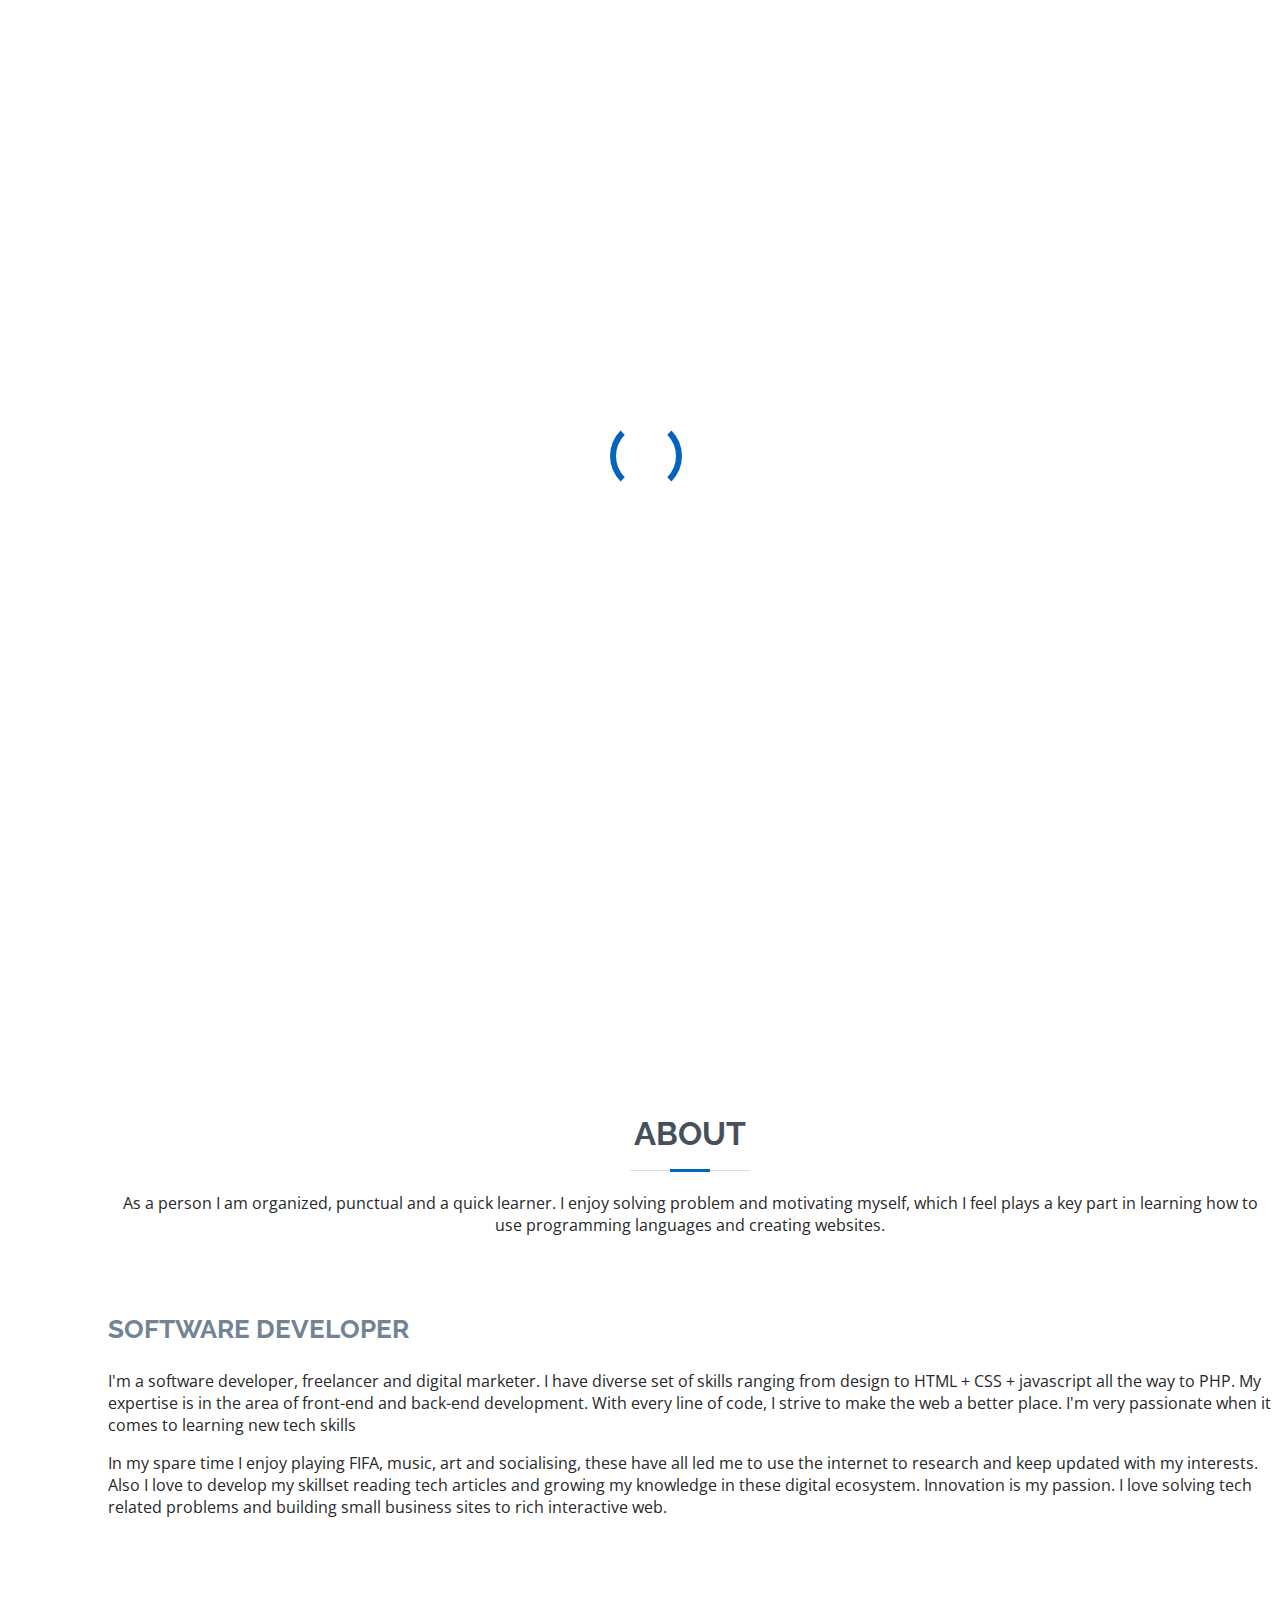
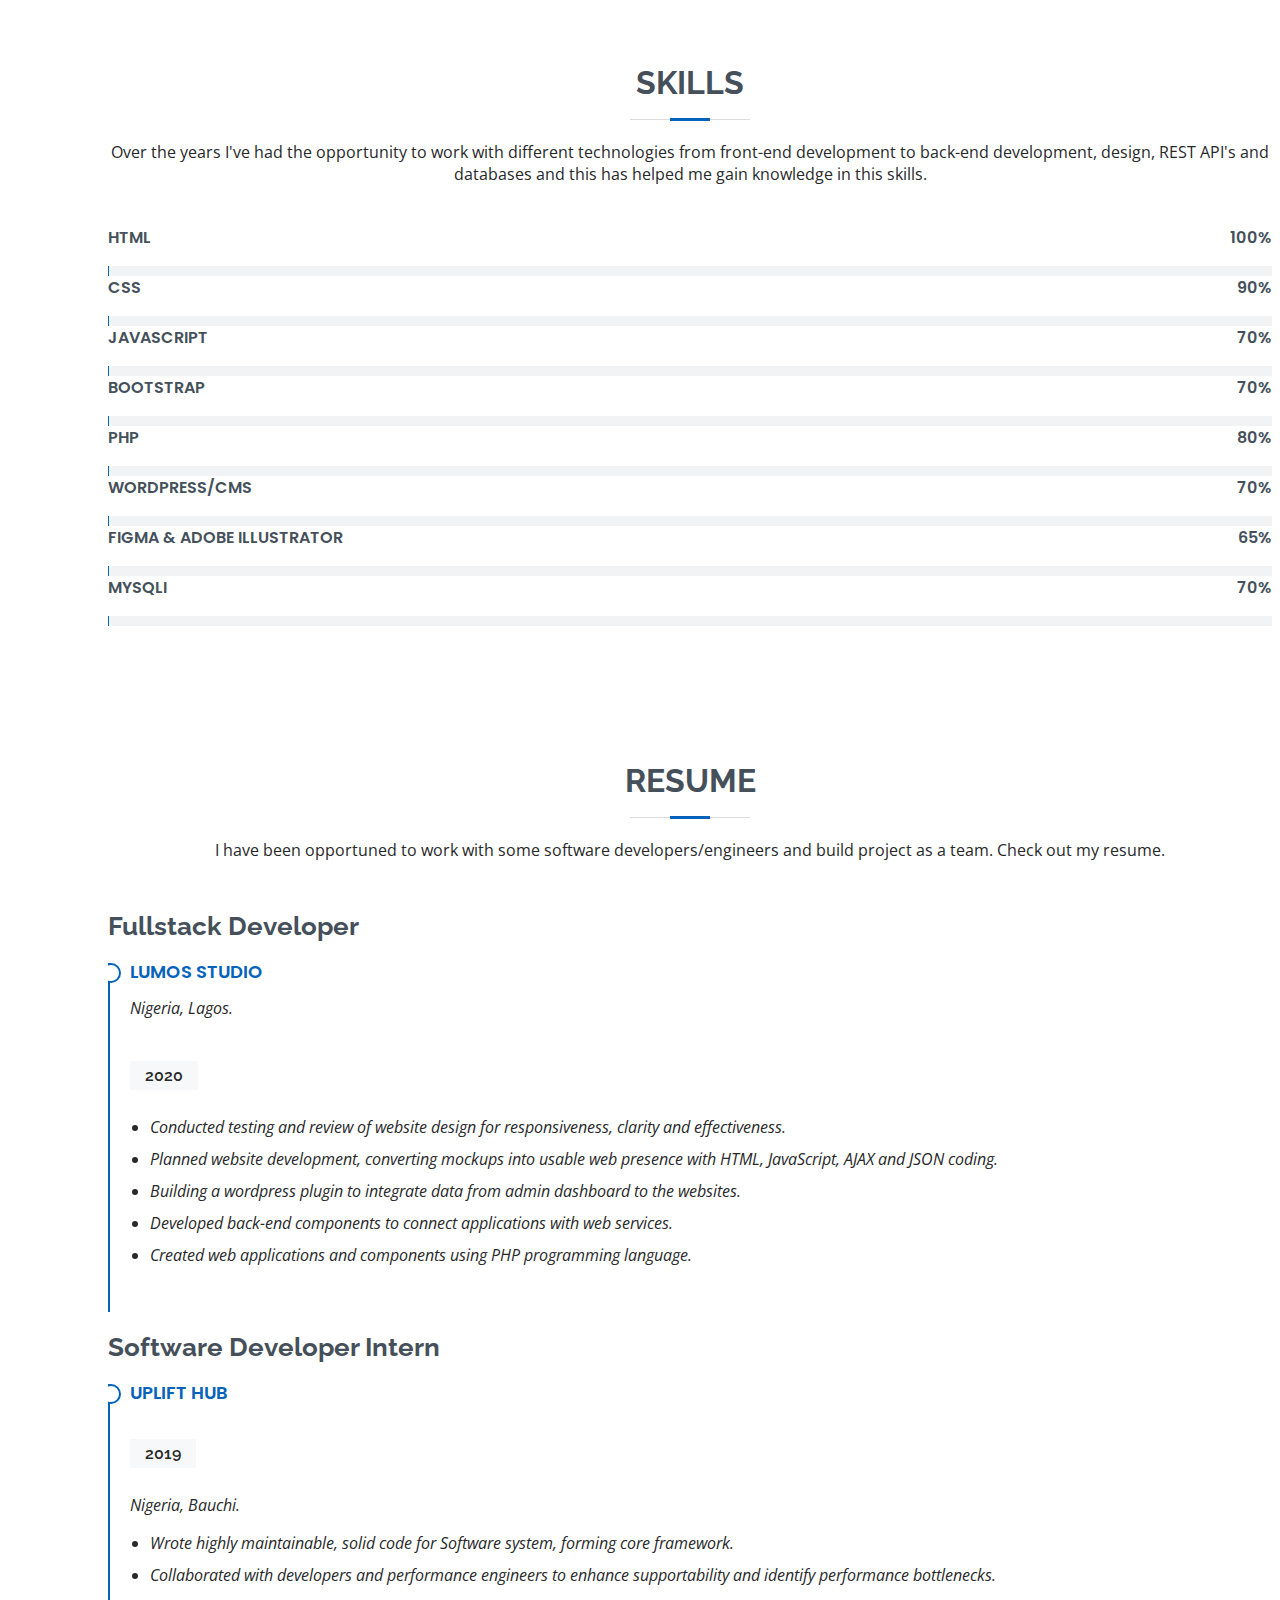
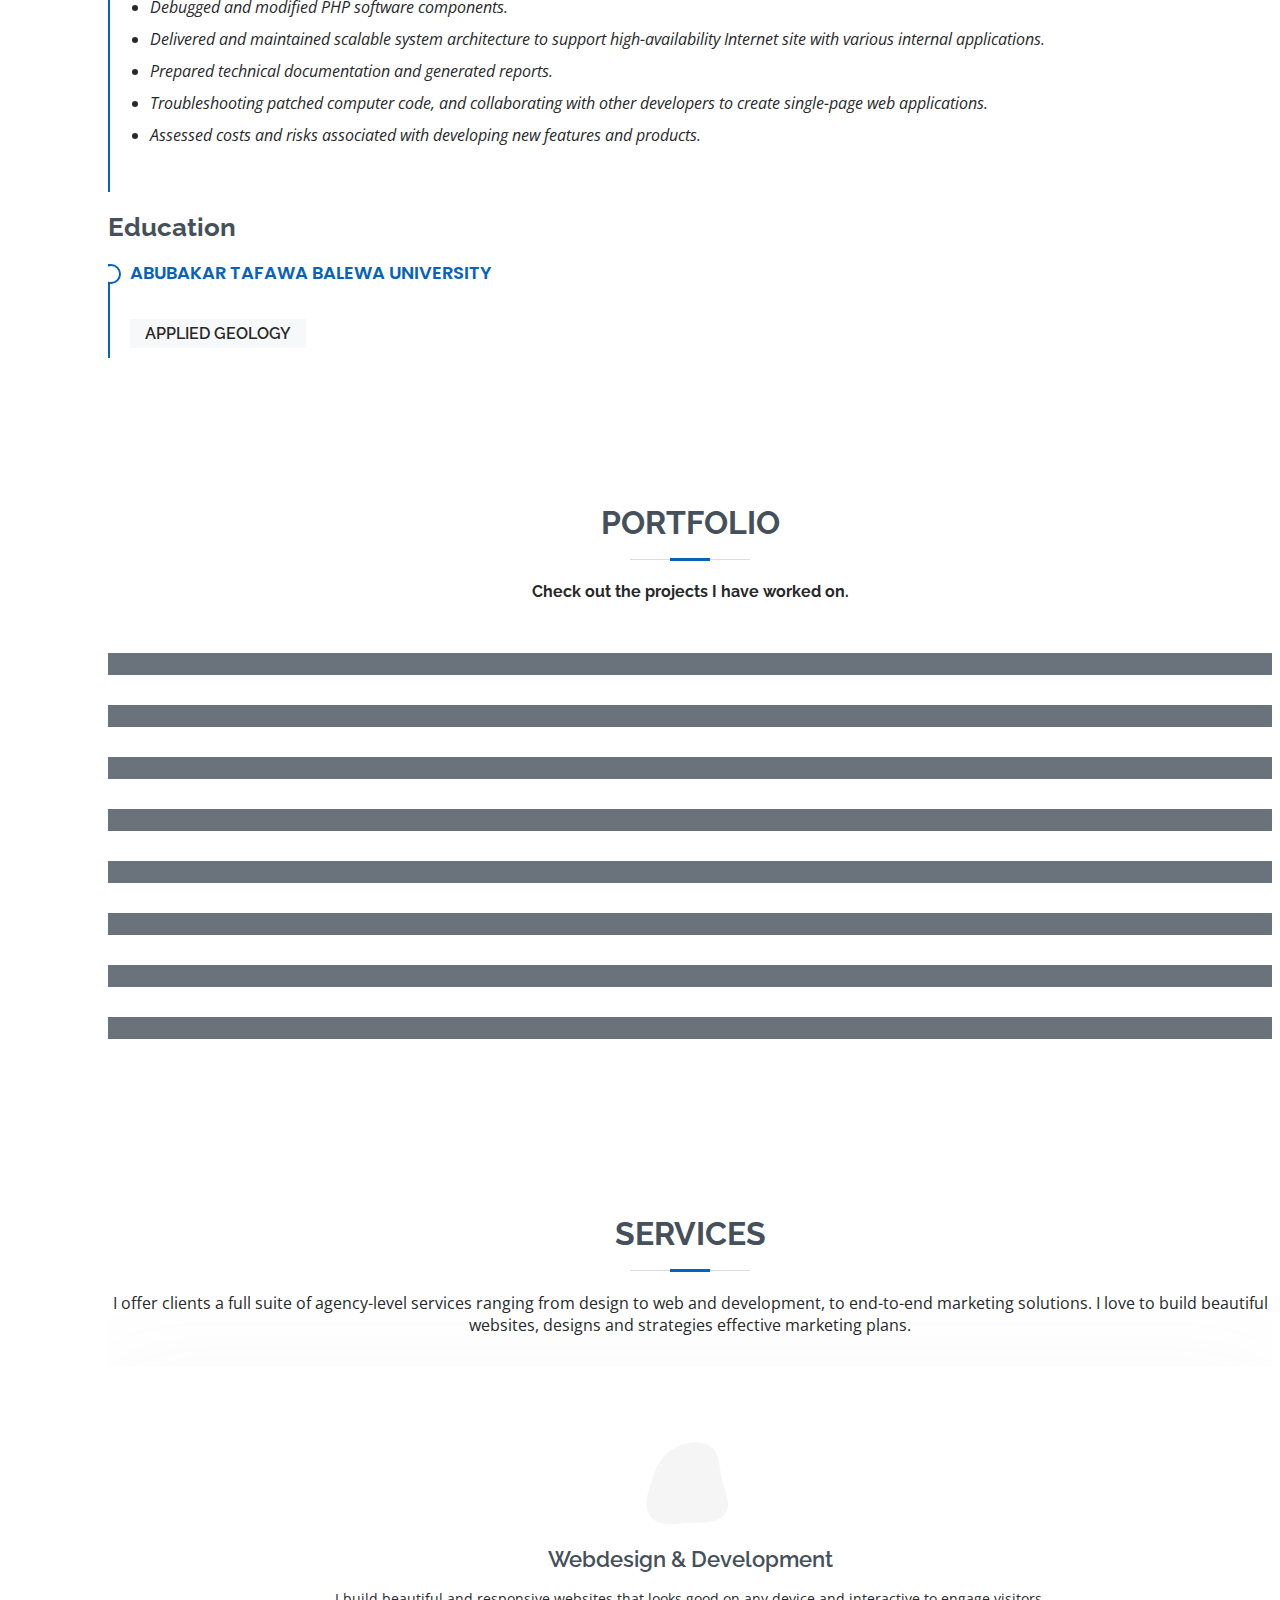
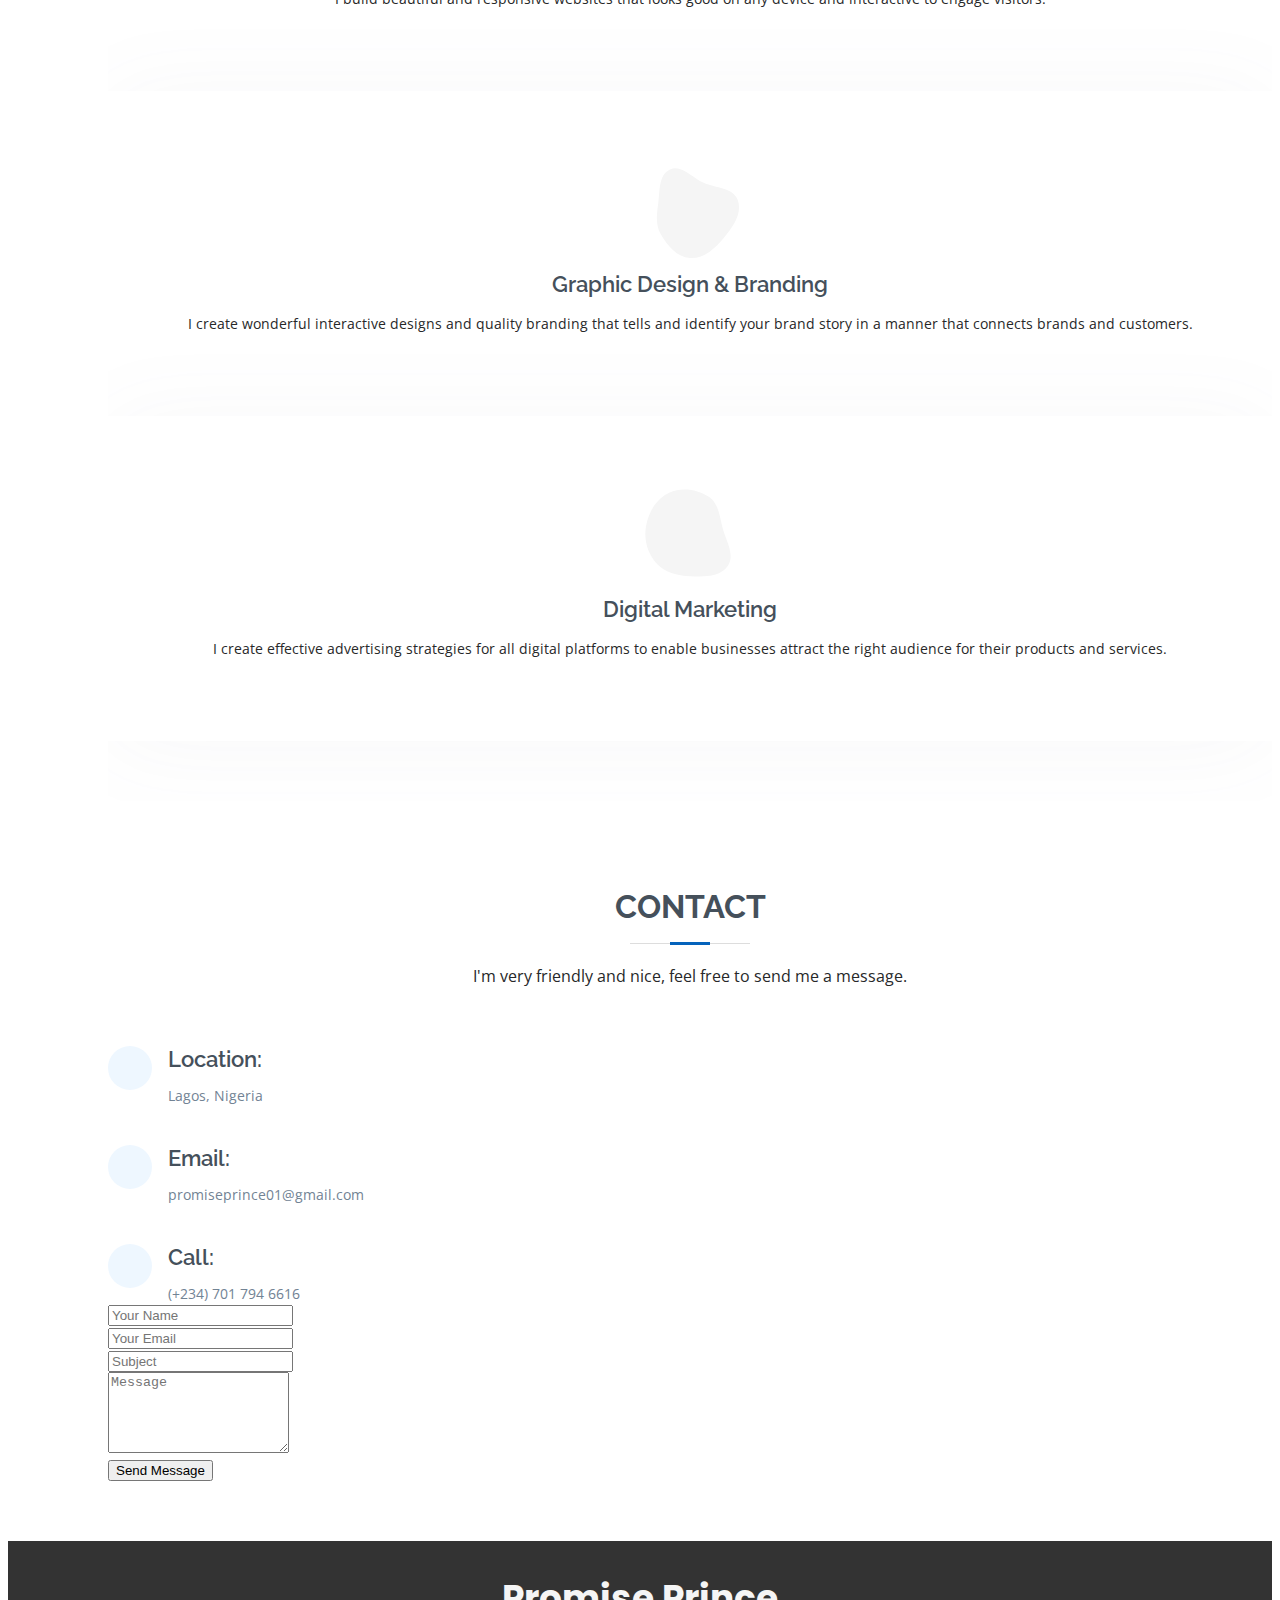
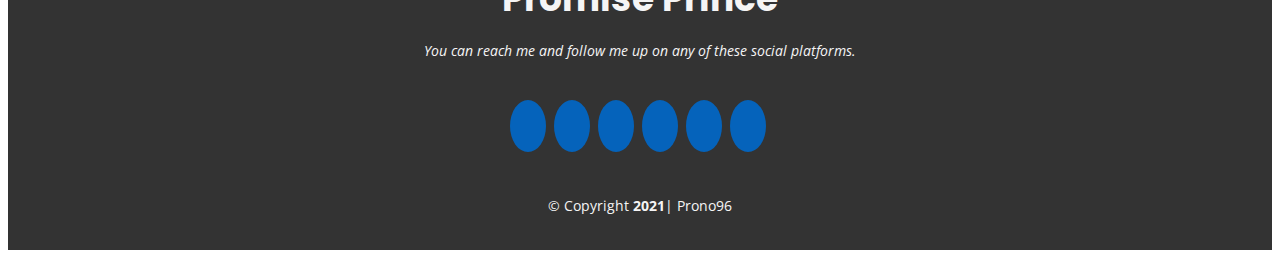
==== commit 230192c6: "added whatsapp icon and link" ====
--- a/index.html
+++ b/index.html
@@ -66,7 +66,8 @@
         <a href="https://web.facebook.com/promise.prince1" class="facebook"><i class="bx bxl-facebook"></i></a>
         <a href="https://www.instagram.com/prono_96/" class="instagram"><i class="bx bxl-instagram"></i></a>
         <a href="https://github.com/Prono96" class="github"><i class="bx bxl-github"></i></a>
-        <a href="https://www.linkedin.com/in/promise-prince-6427701b4/" class="linkedin"><i class="bx bxl-linkedin"></i></a>
+        <a href="https://www.linkedin.com/in/promise-prince-6427701b4/" class=""><i class="bx bxl-linkedin"></i></a>
+        <a href="https://wa.me/2347017946616?text=Hello, Mr. Promise" class="whatsapp"><i class="icofont-whatsapp"></i></a>
       </div>
     </div>
   </section><!-- End Hero -->
@@ -89,7 +90,7 @@
           <div class="col-lg-8 pt-4 pt-lg-0 content">
             <h3>SOFTWARE DEVELOPER</h3>
             <p class="font-italic">
-              I'm a software developer, freelancer and digital marketer. I have diverse set of skills ranging from design, to HTML + CSS + javascript, all the way to PHP. My expertise is in the area of front-end and back-end development. With every line of code, I strive to make the web a better place. I'm very passionate when it comes to learning new tech skills 
+              I'm a software developer, freelancer and digital marketer. I have diverse set of skills ranging from design to HTML + CSS + javascript all the way to PHP. My expertise is in the area of front-end and back-end development. With every line of code, I strive to make the web a better place. I'm very passionate when it comes to learning new tech skills 
             </p>
             <!-- The Bio-datas -->
             <!-- <div class="row">
@@ -262,7 +263,7 @@
             <h3 class="resume-title">Fullstack Developer</h3>
             <div class="resume-item pb-0">
               <h4>Lumos Studio</h4>
-              <p><em>Nigeia, Lagos.</em></p>
+              <p><em>Nigeria, Lagos.</em></p>
               <h5>2020</h5>
               <p><em>
                 <ul>
@@ -749,6 +750,7 @@
         <a href="https://www.instagram.com/prono_96/" class="instagram"><i class="bx bxl-instagram"></i></a>
         <a href="https://github.com/Prono96" class="github"><i class="bx bxl-github"></i></a>
         <a href="https://www.linkedin.com/in/promise-prince-6427701b4/" class="linkedin"><i class="bx bxl-linkedin"></i></a>
+        <a href="https://wa.me/2347017946616?text=Hello, Mr. Promise" class="whatsapp"><i class="icofont-whatsapp"></i></a>
       </div>
       <div class="copyright">
         &copy; Copyright <strong><span>2021</span></strong>| Prono96
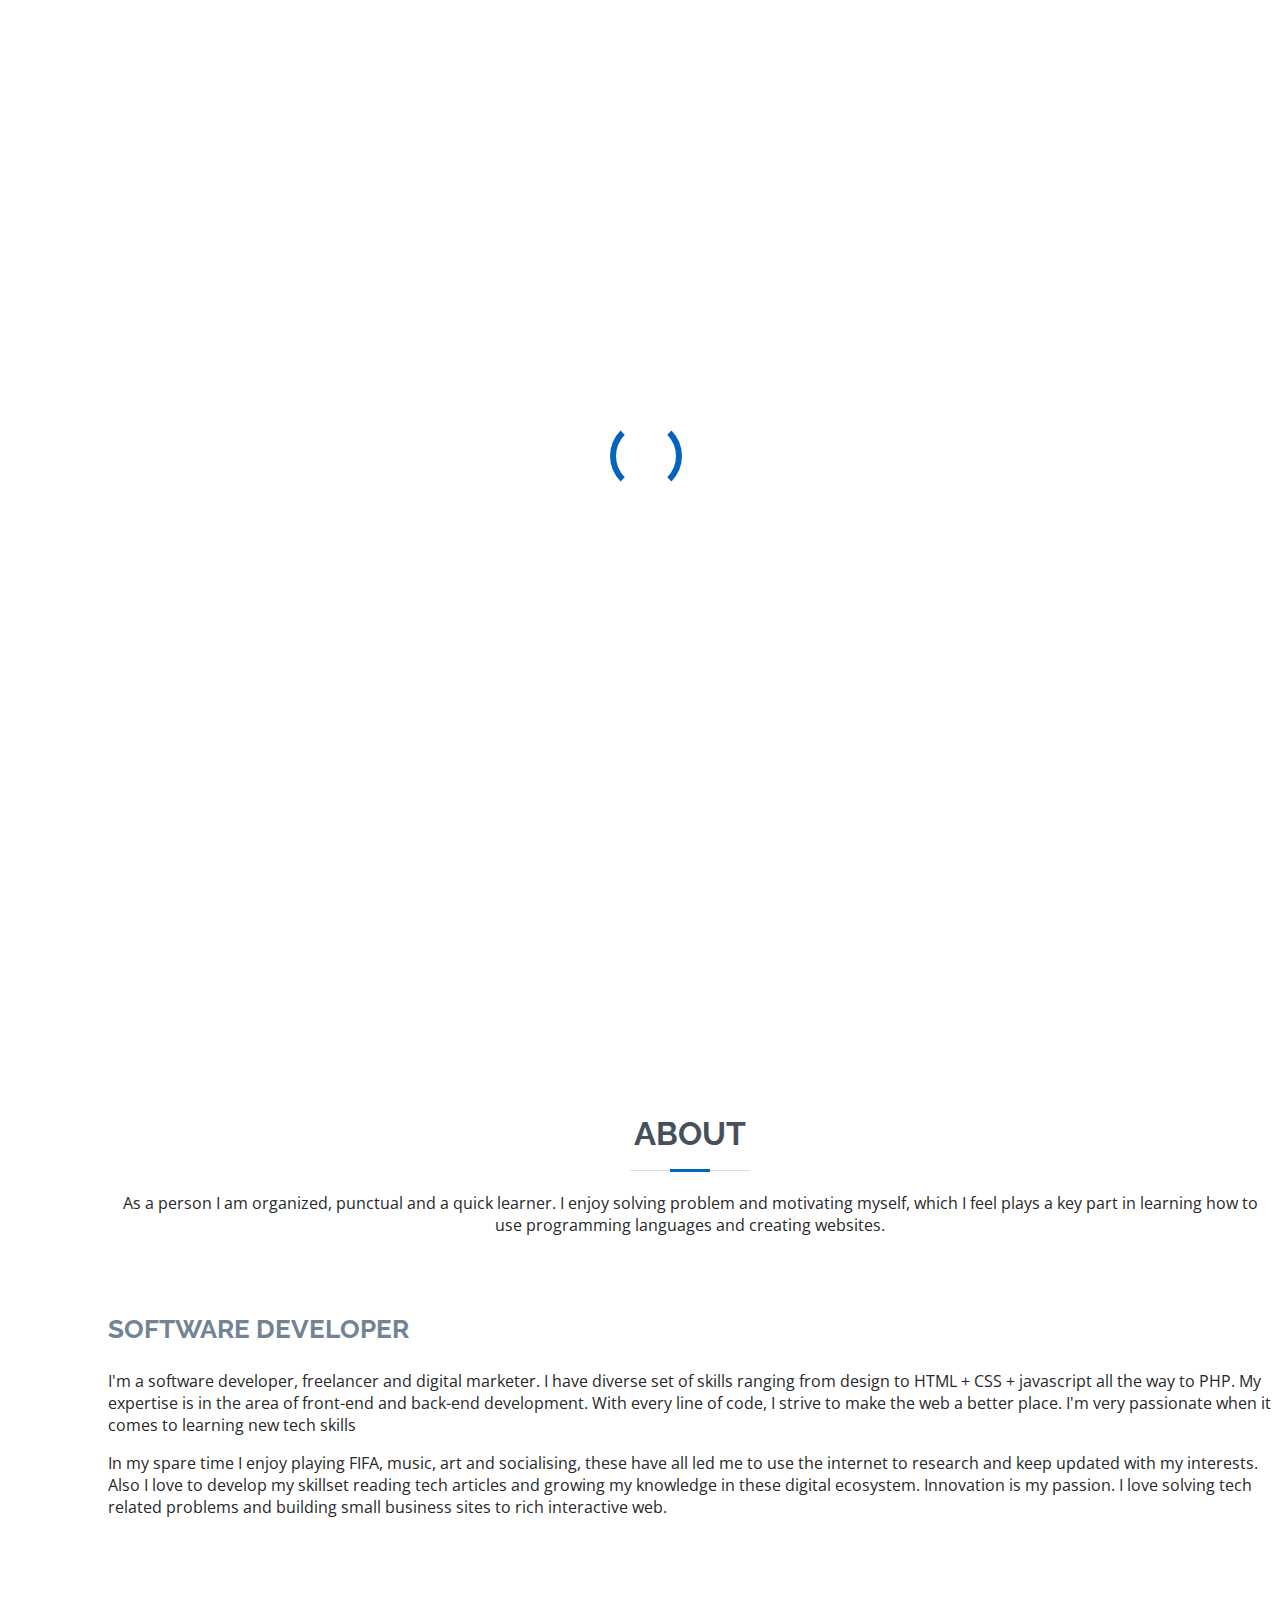
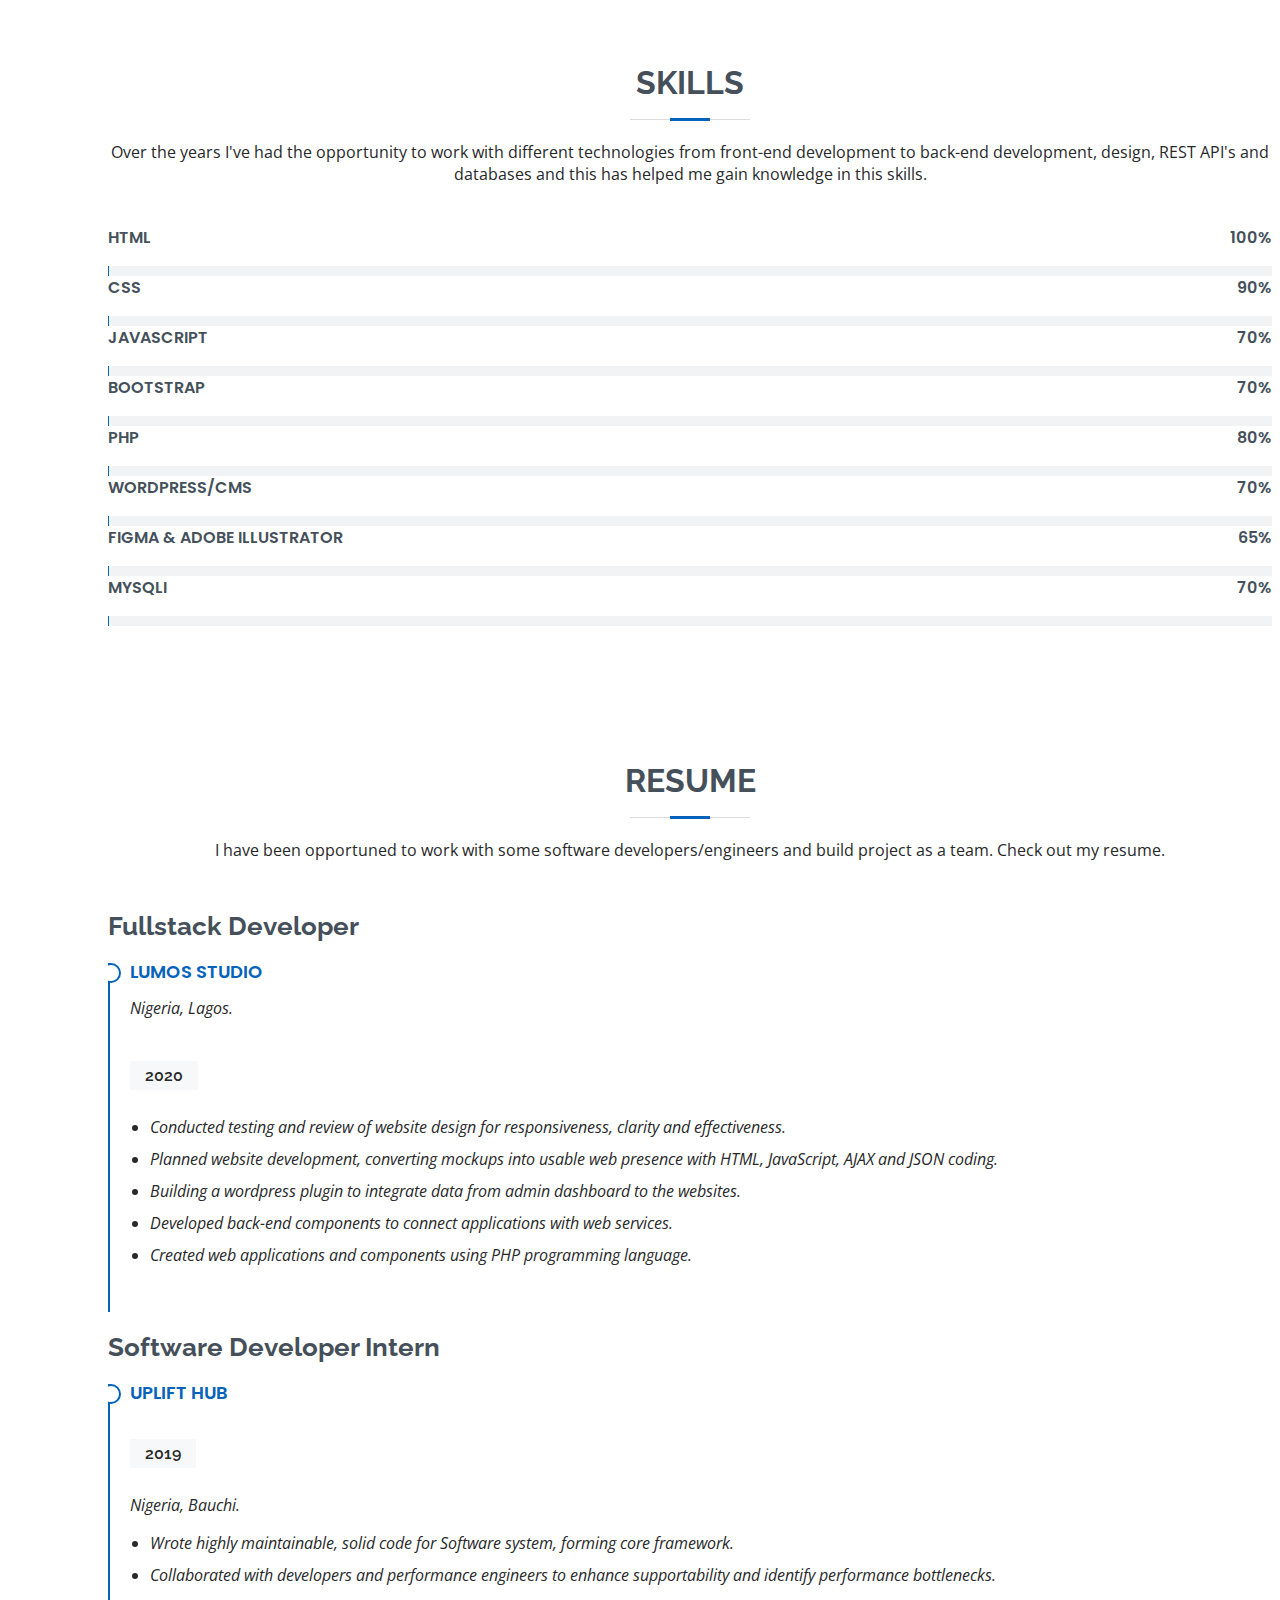
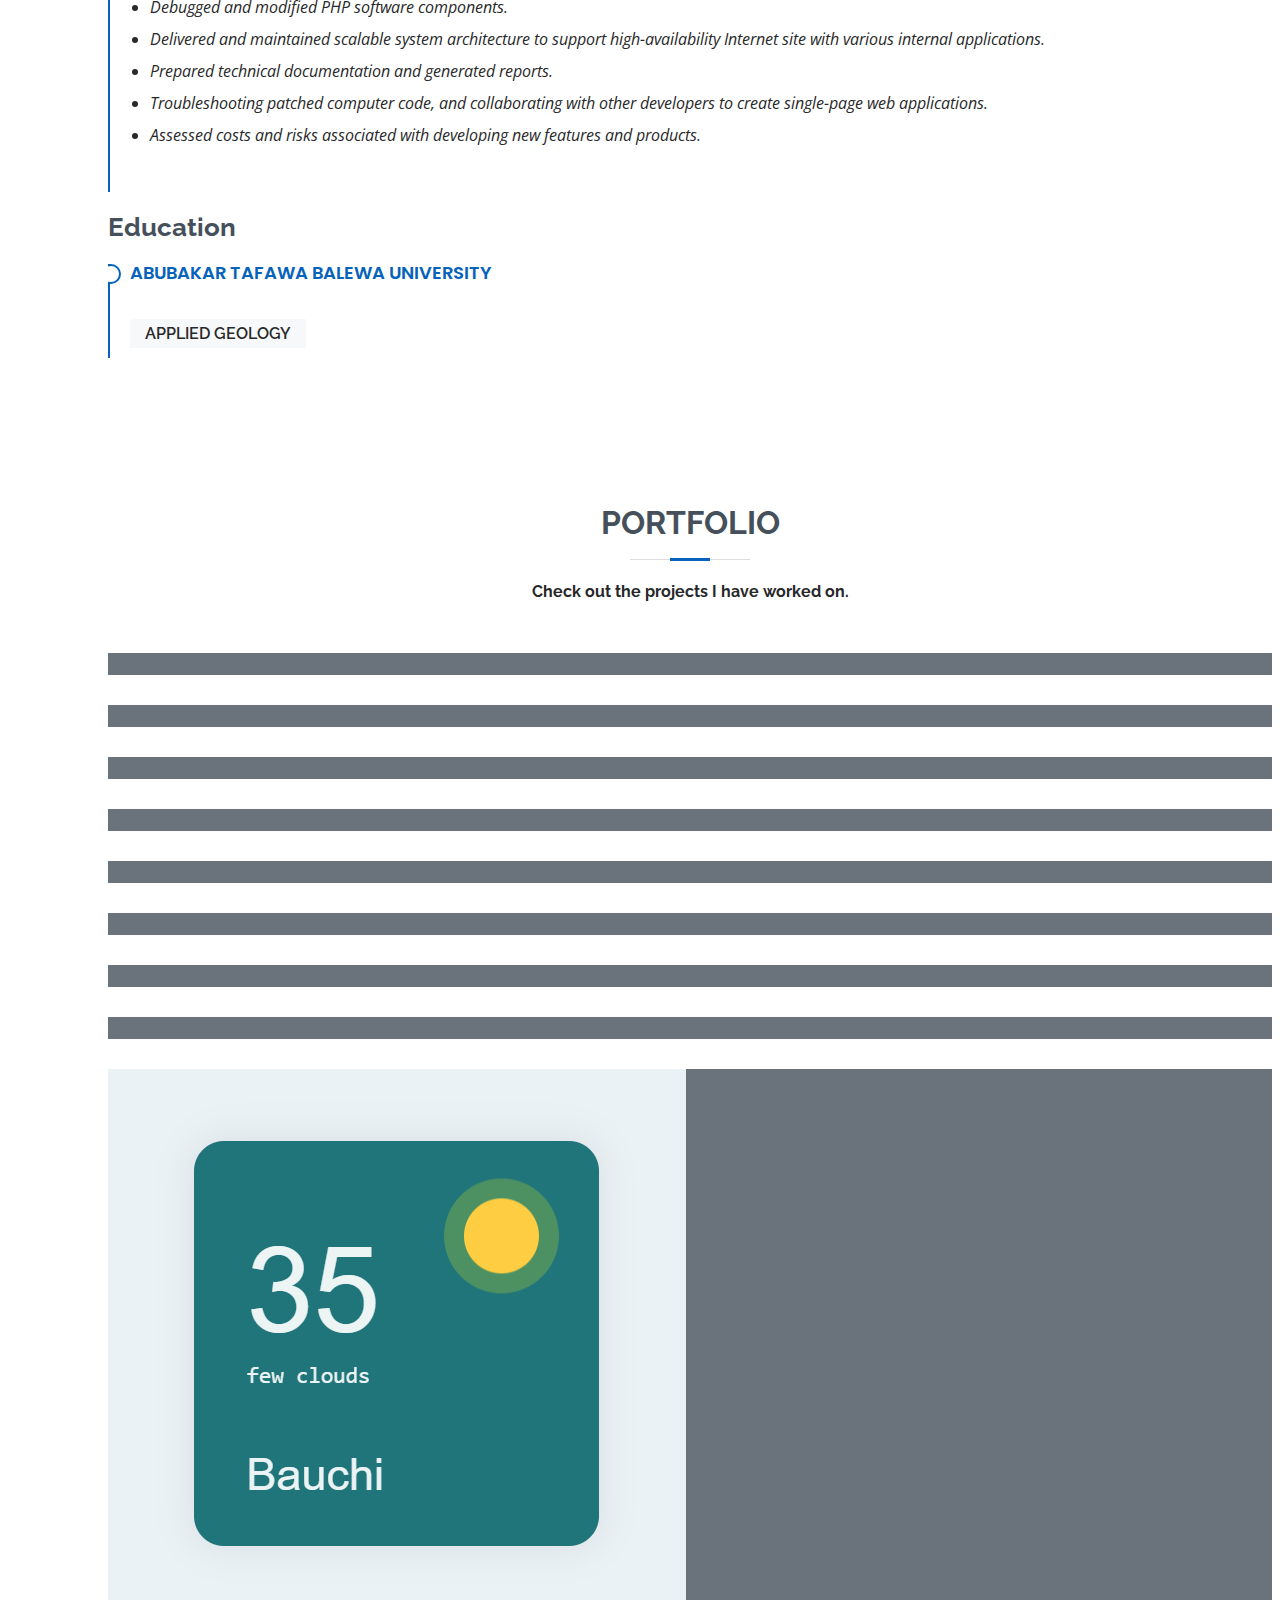
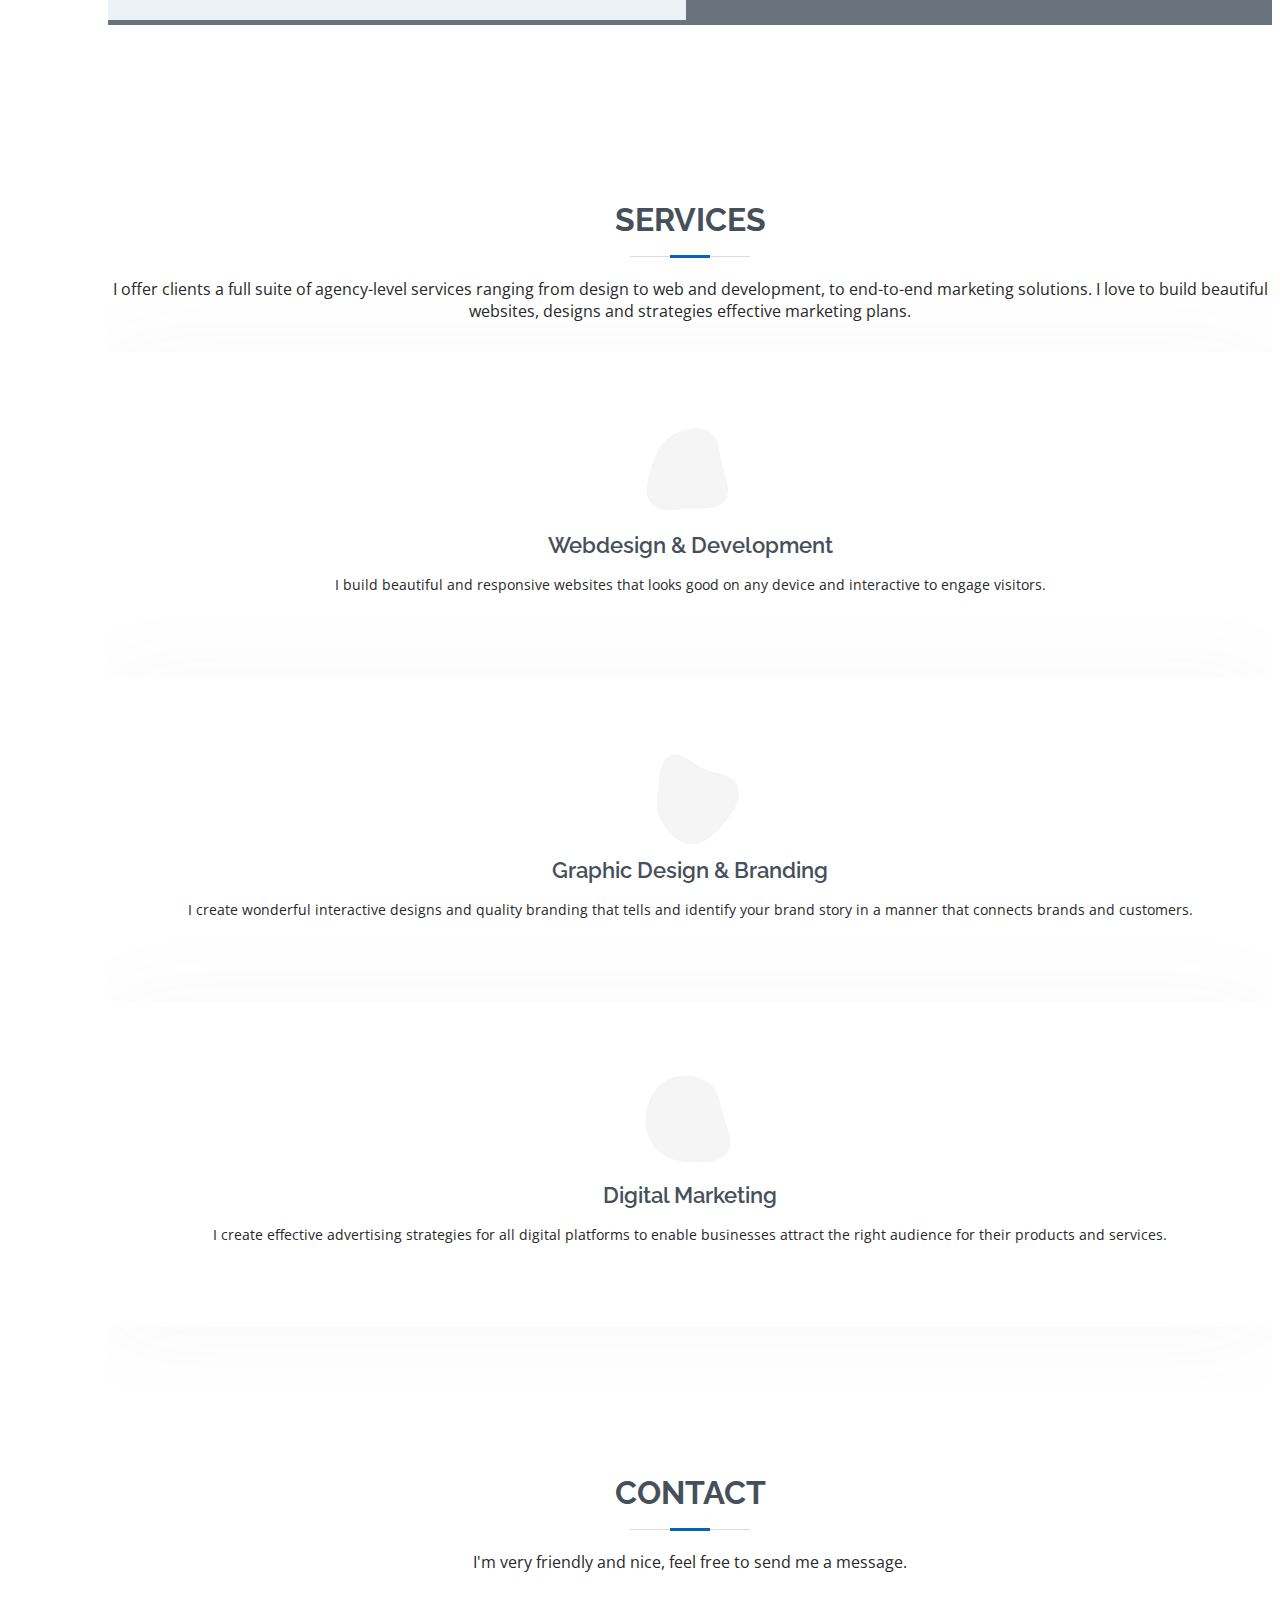
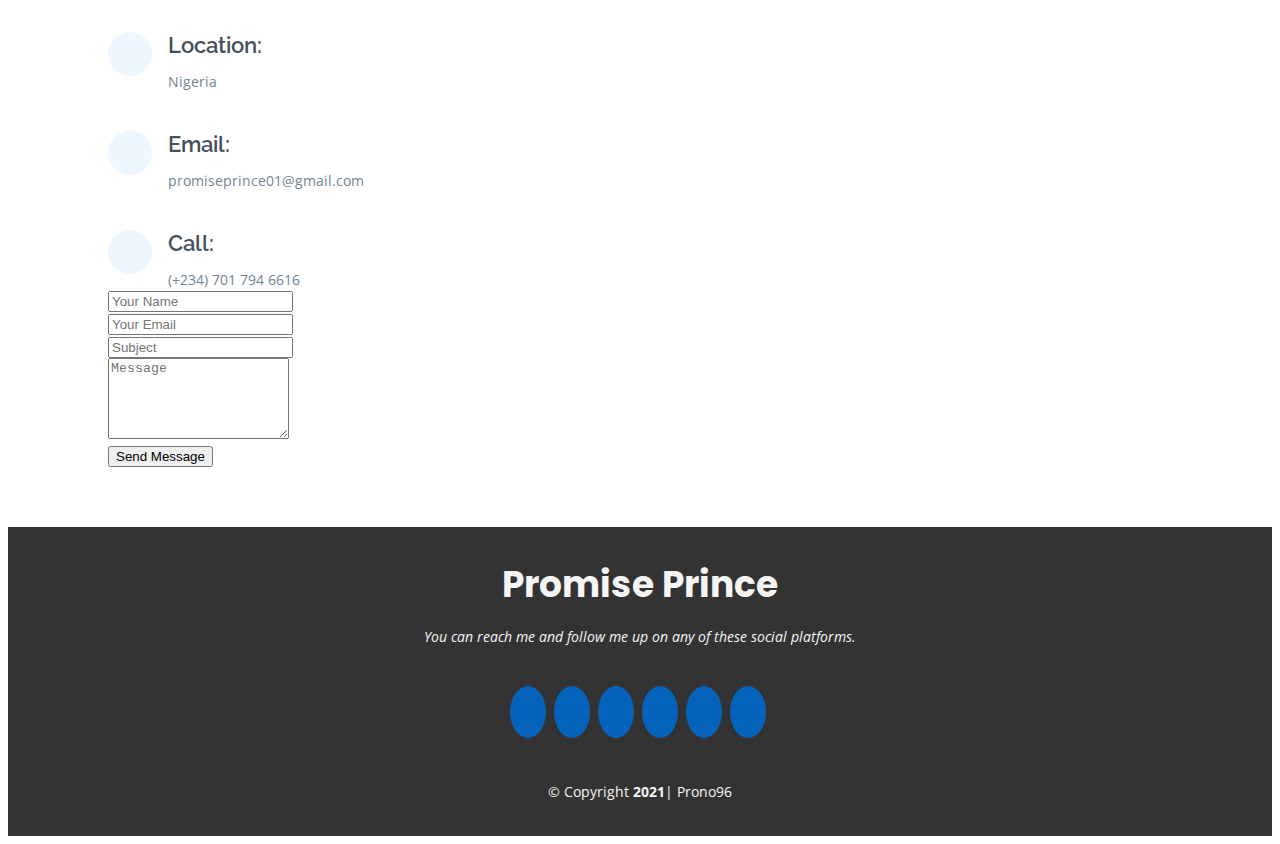
==== commit ca3709c7: "added weather app to my portfolio" ====
--- a/index.html
+++ b/index.html
@@ -478,6 +478,22 @@
             </div>
           </div>
 
+          <!-- Weather API  -->
+          <div class="col-lg-4 col-md-6 portfolio-item filter-card">
+            <div class="portfolio-wrap">
+              <img src="assets/img/portfolio/weatherAPI.png" class="img-fluid" alt="">
+              <div class="portfolio-info">
+                <h4>Weather APP</h4>
+                <p>Weather APP</p>
+                <div class="portfolio-links">
+                  <a href="assets/img/portfolio/weatherAPI.png" data-gall="portfolioGallery" class="venobox" title="Weather APP"><i class="bx bx-plus"></i></a>
+                  <a href="weather-app.html" data-gall="portfolioDetailsGallery" data-vbtype="iframe" class="" title="Portfolio Details"><i class="bx bx-link"></i></a>
+                </div>
+              </div>
+            </div>
+          </div>
+
+
           <!-- <div class="col-lg-4 col-md-6 portfolio-item filter-web">
             <div class="portfolio-wrap">
               <img src="assets/img/portfolio/portfolio-9.jpg" class="img-fluid" alt="">
@@ -679,7 +695,7 @@
               <div class="address">
                 <i class="icofont-google-map"></i>
                 <h4>Location:</h4>
-                <p>Lagos, Nigeria</p>
+                <p>Nigeria</p>
               </div>
 
               <div class="email">
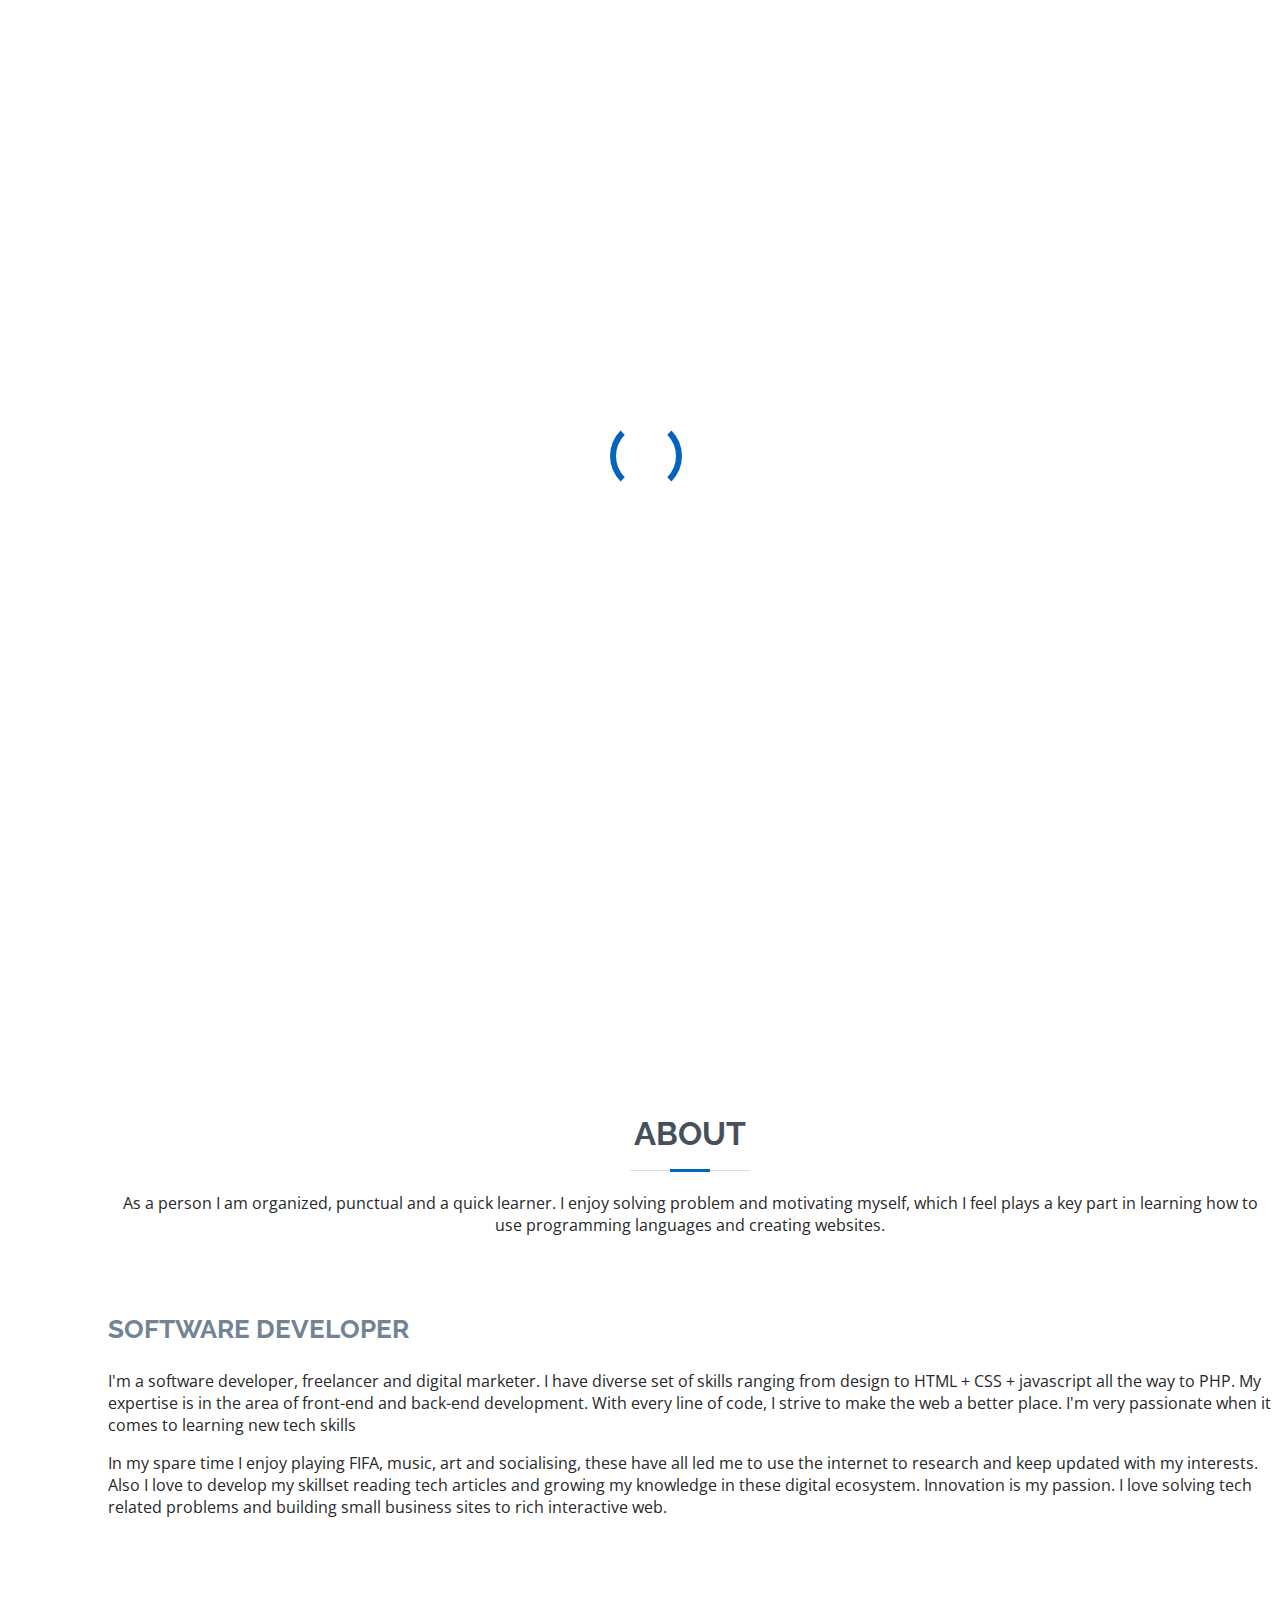
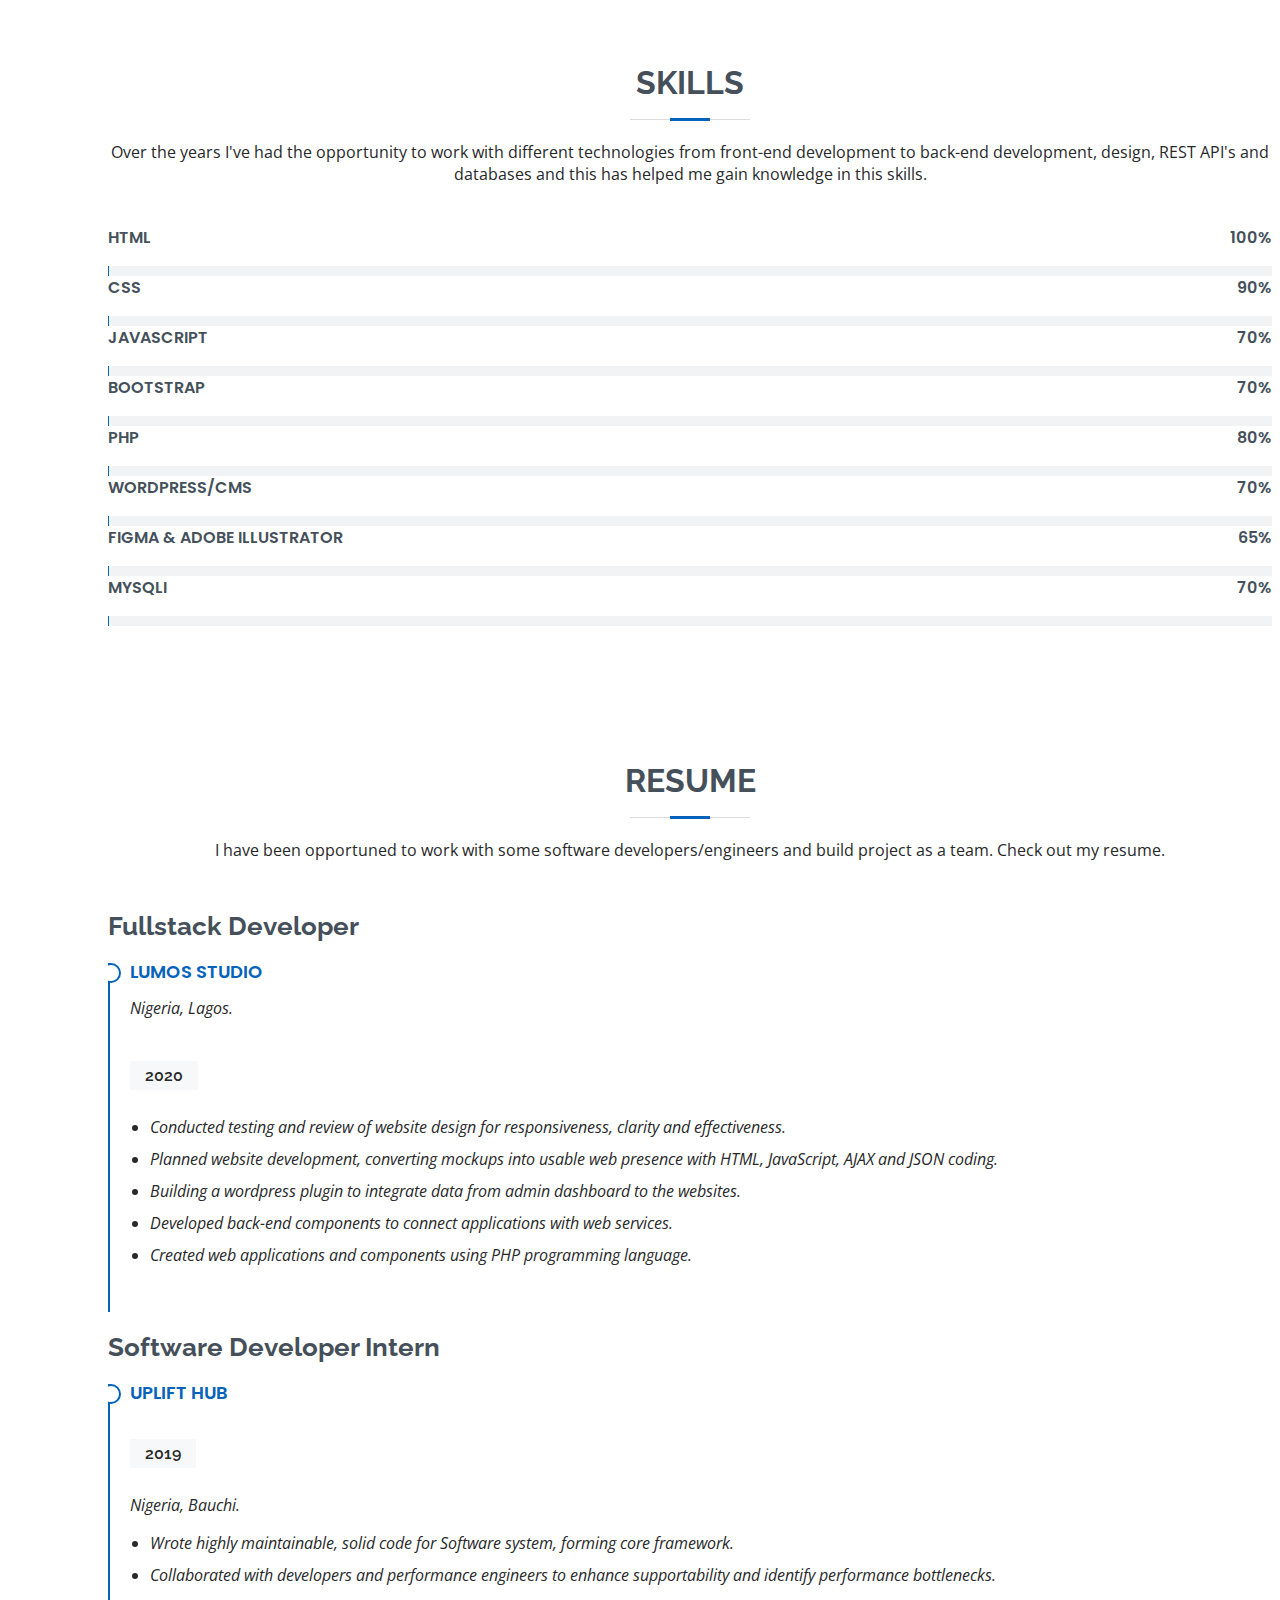
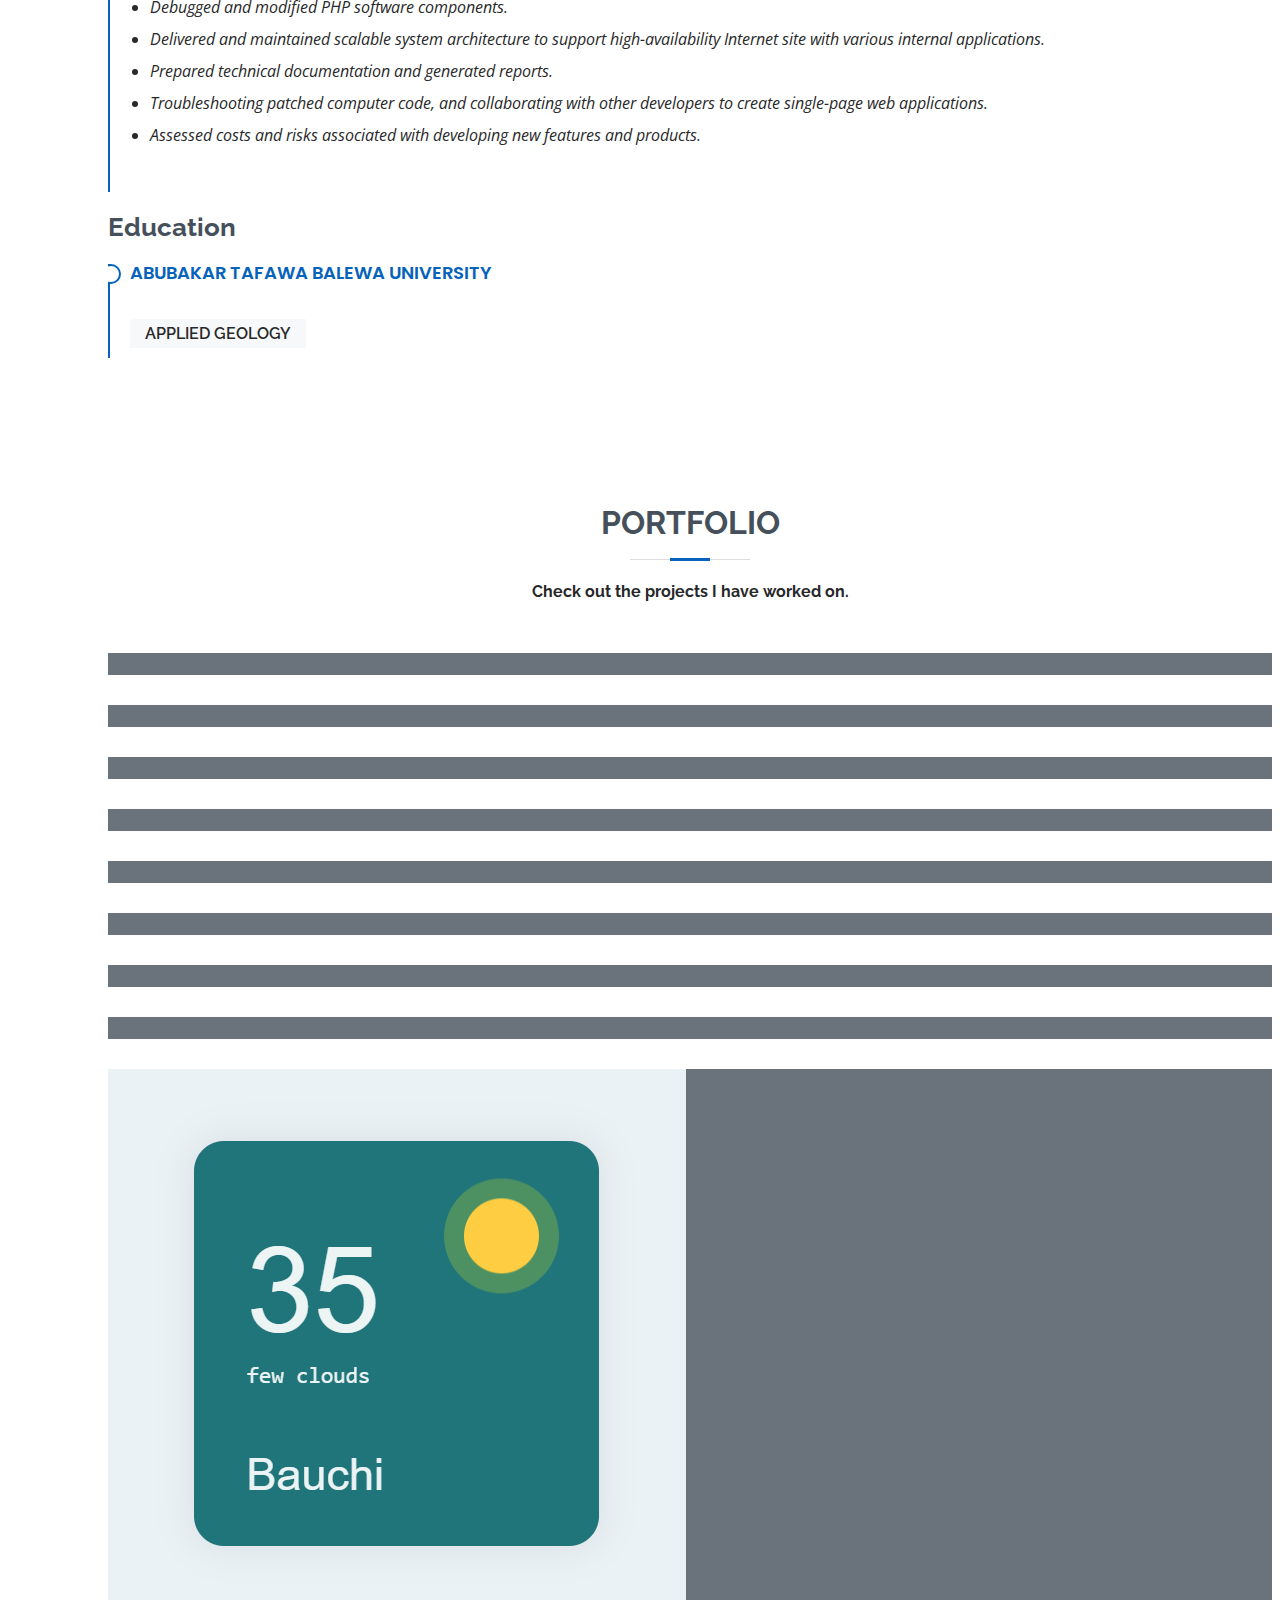
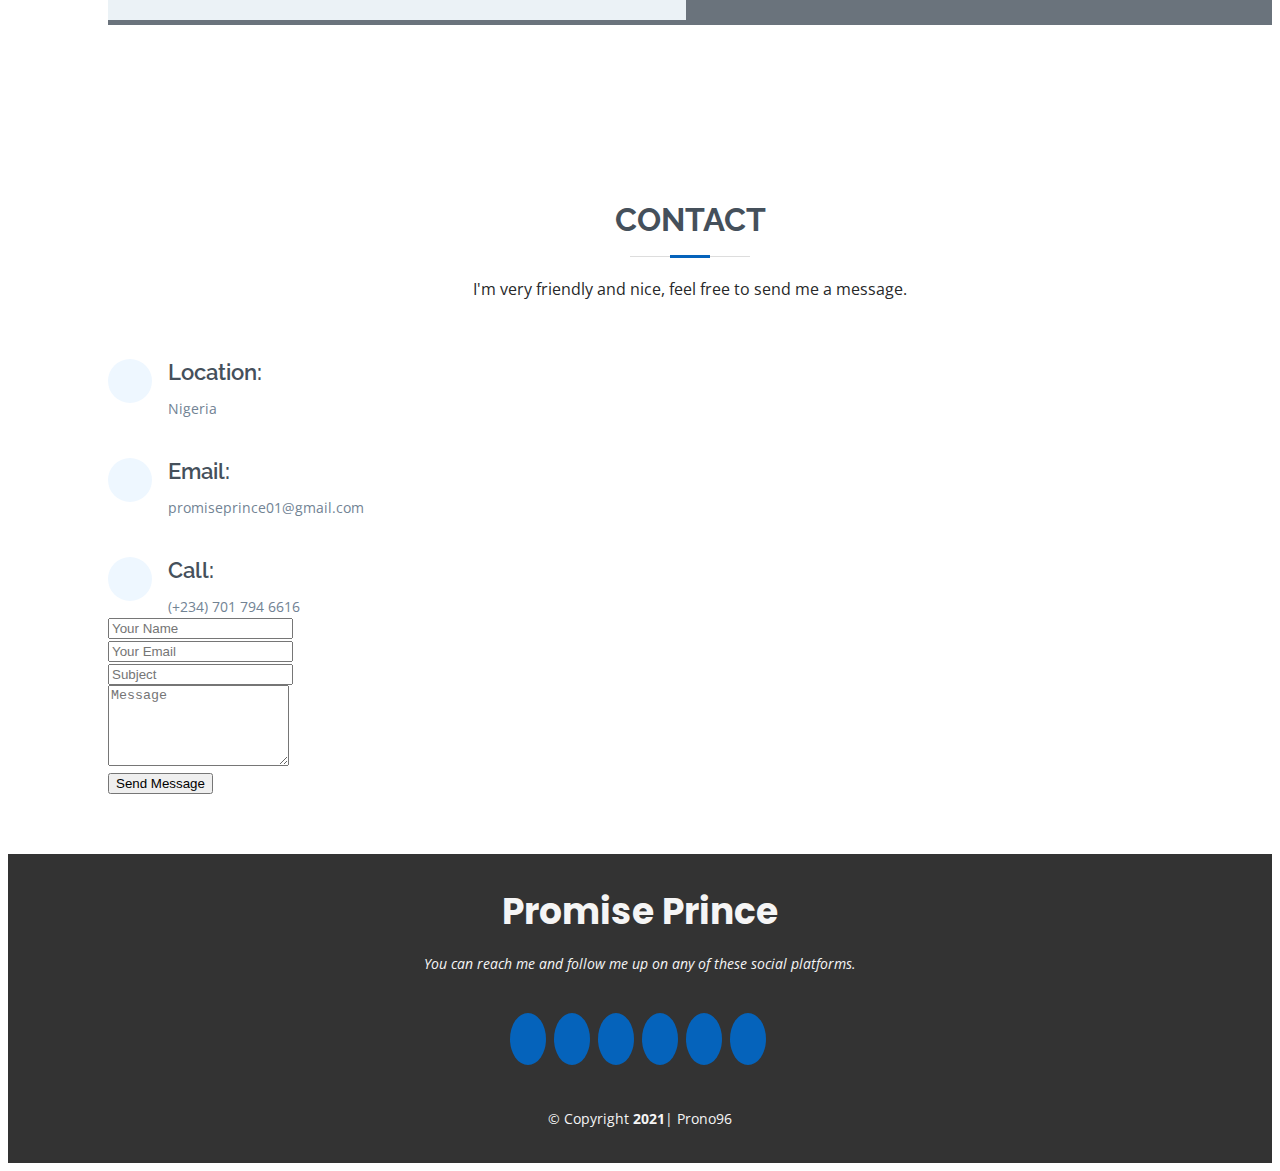
==== commit d91a064f: "removed the service section" ====
--- a/index.html
+++ b/index.html
@@ -514,7 +514,7 @@
     </section><!-- End Portfolio Section -->
 
     <!-- ======= Services Section ======= -->
-    <section id="services" class="services">
+    <!-- <section id="services" class="services">
       <div class="container" data-aos="fade-up">
 
         <div class="section-title">
@@ -561,7 +561,7 @@
               <h4><a href="">Digital Marketing</a></h4>
               <p>I create effective advertising strategies for all digital platforms to enable businesses attract the right audience for their products and services.</p>
             </div>
-          </div>
+          </div> -->
 
           <!-- <div class="col-lg-4 col-md-6 d-flex align-items-stretch mt-4" data-aos="zoom-in" data-aos-delay="100">
             <div class="icon-box iconbox-yellow">
@@ -602,10 +602,10 @@
             </div>
           </div> -->
 
-        </div>
-
-      </div>
-    </section>
+        <!-- </div>
+
+      </div>
+    </section> -->
     <!-- End Services Section -->
 
     <!-- ======= Testimonials Section ======= -->
